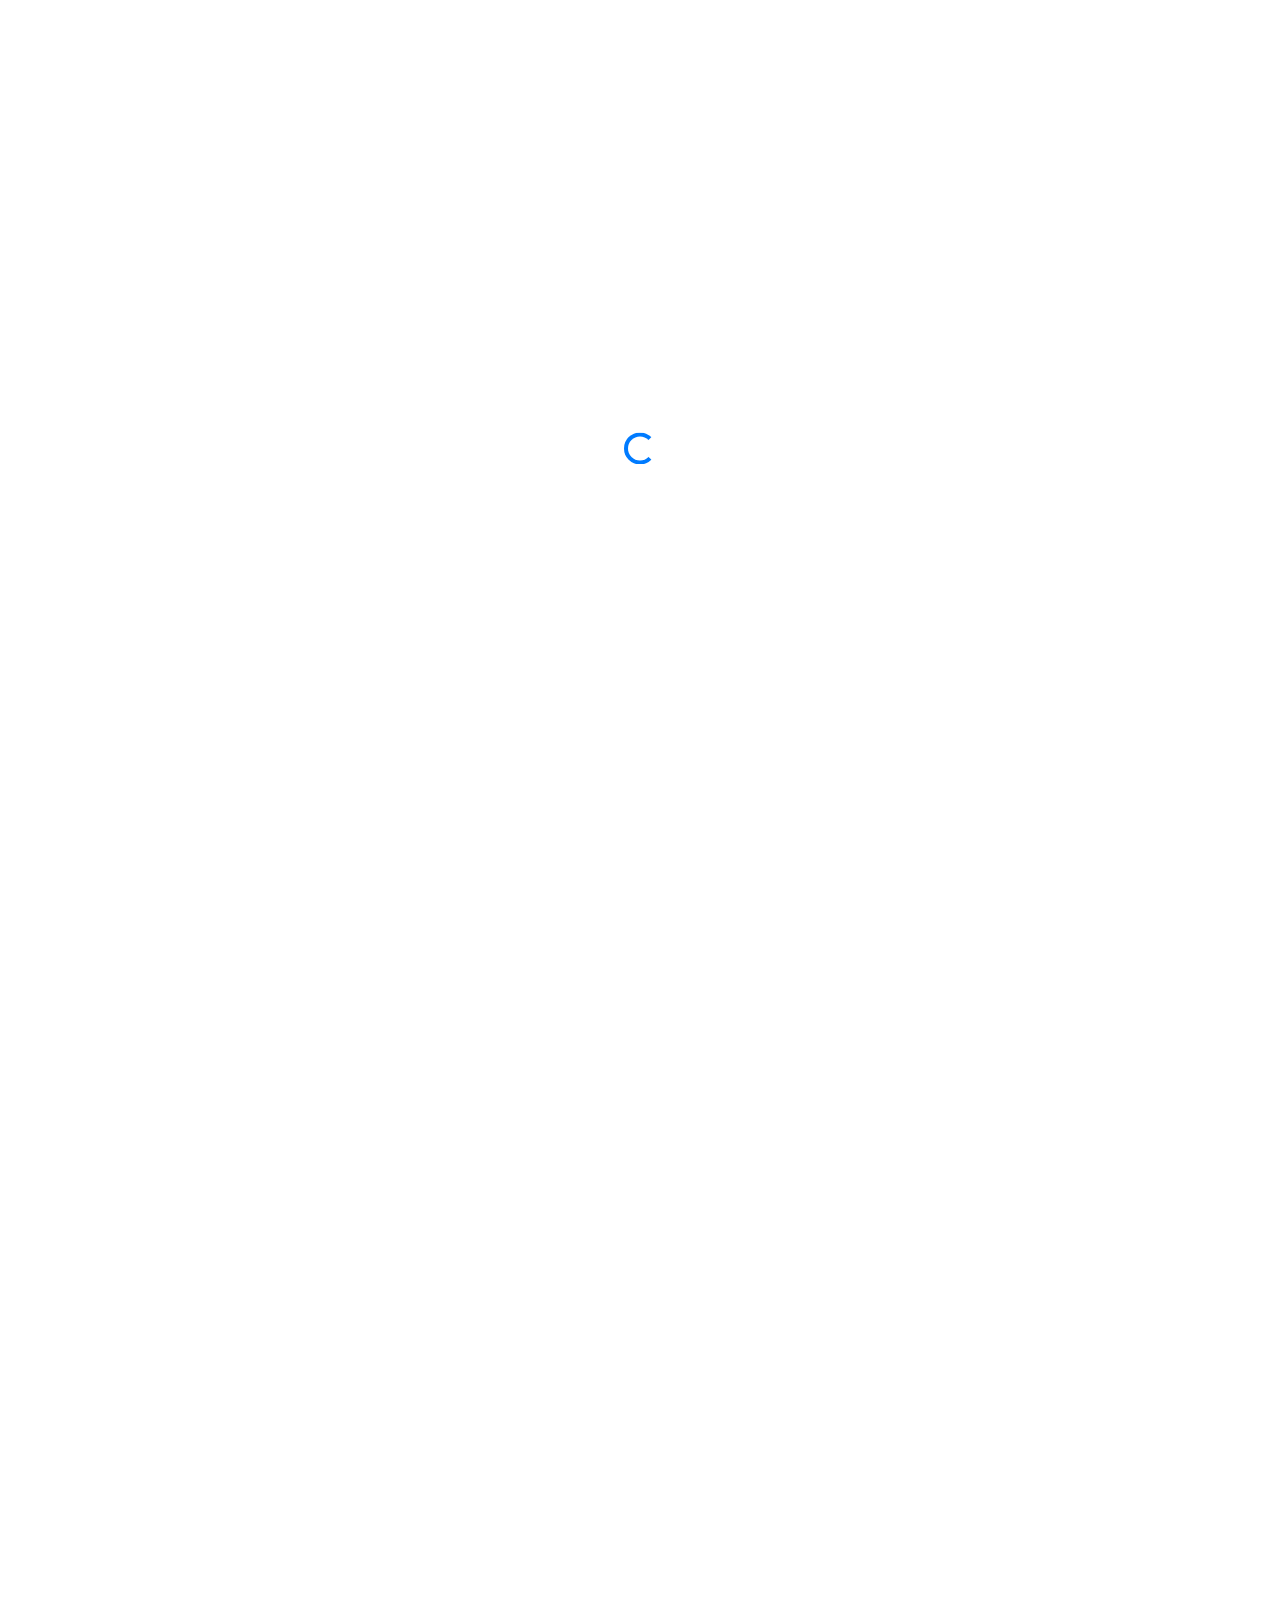
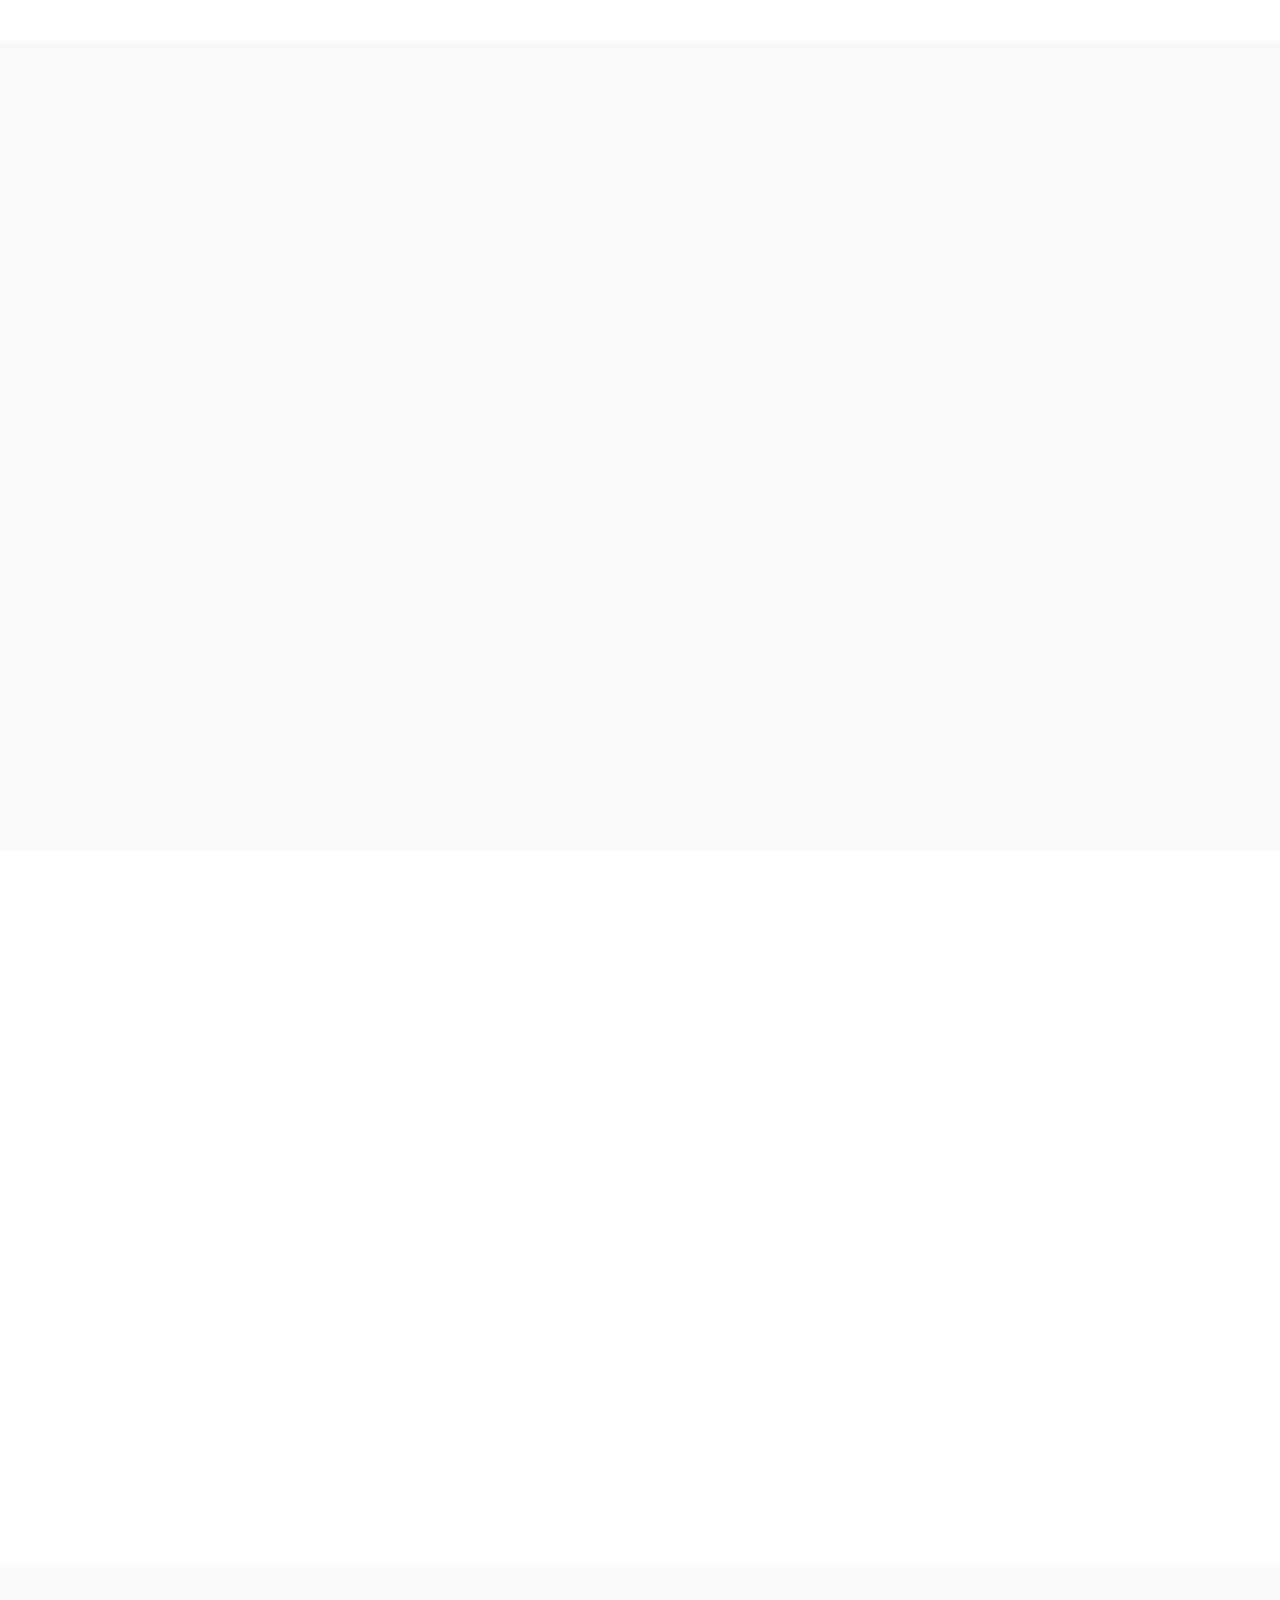
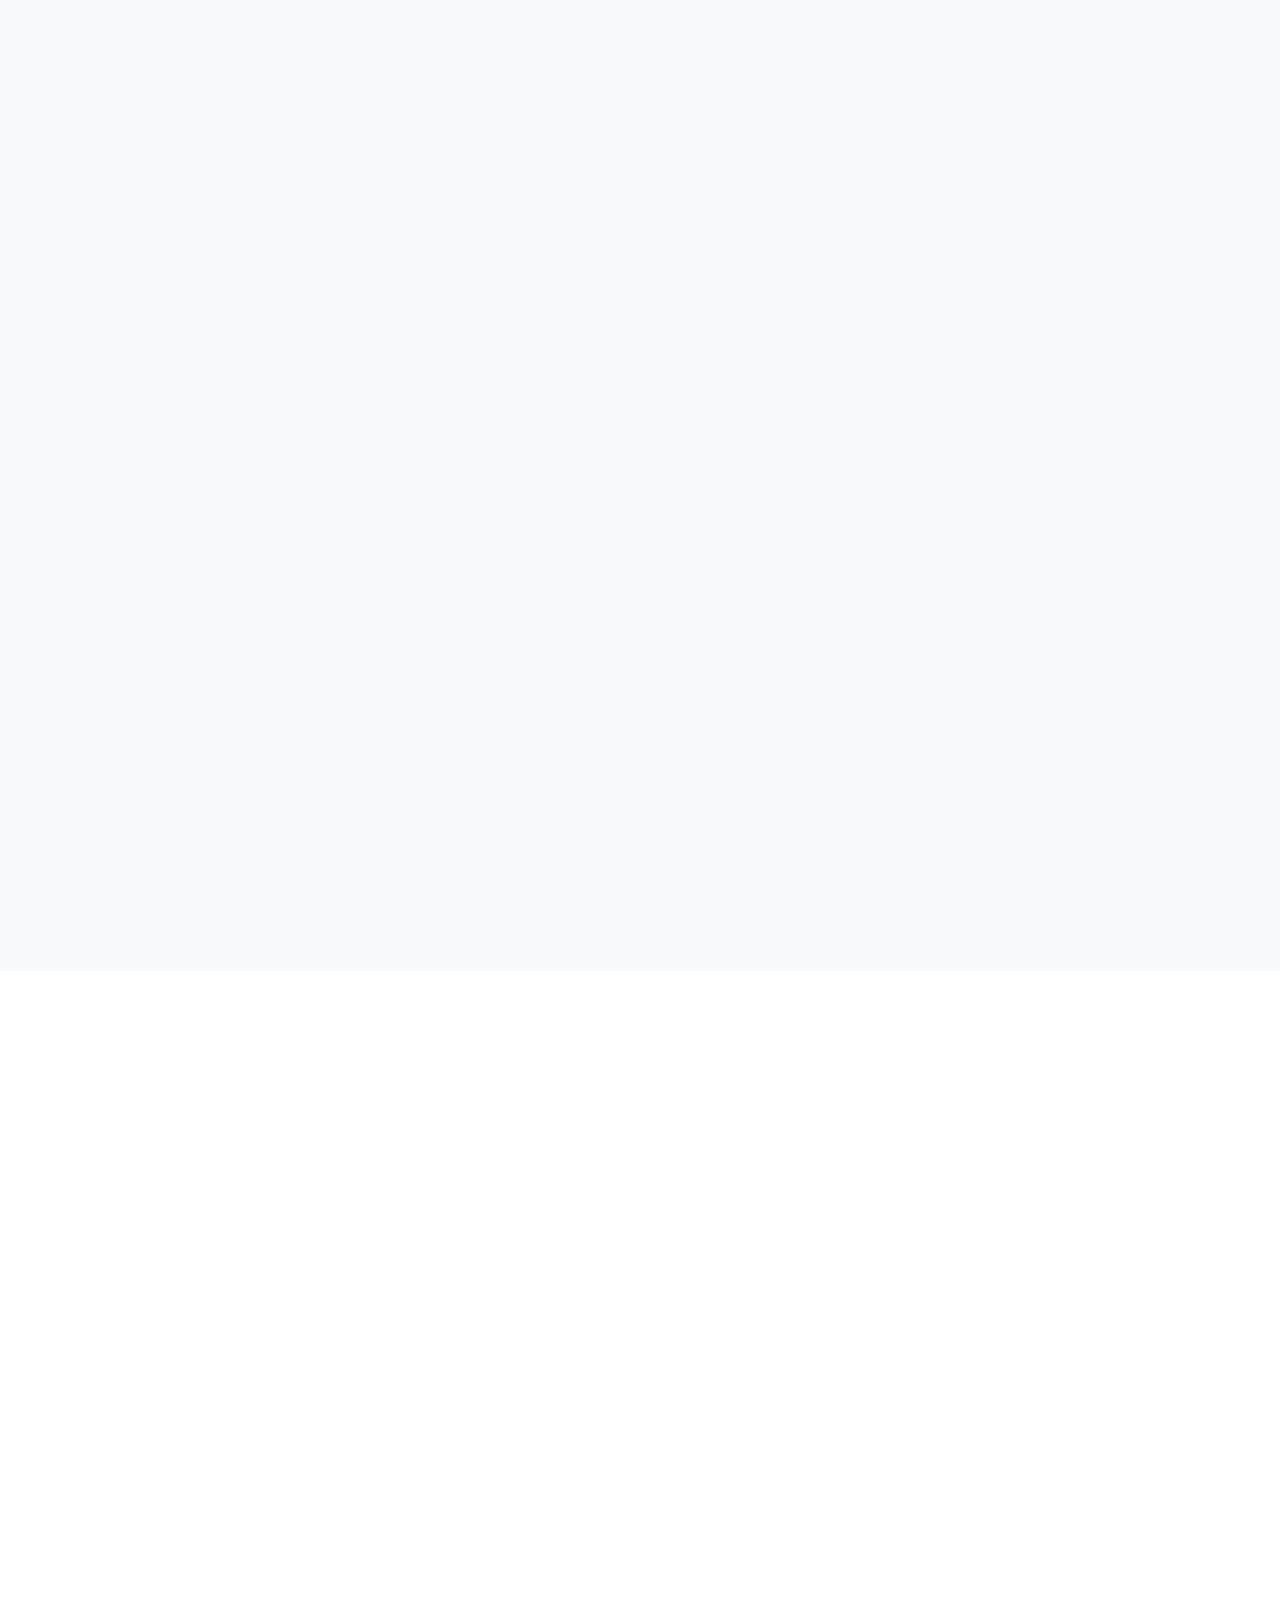
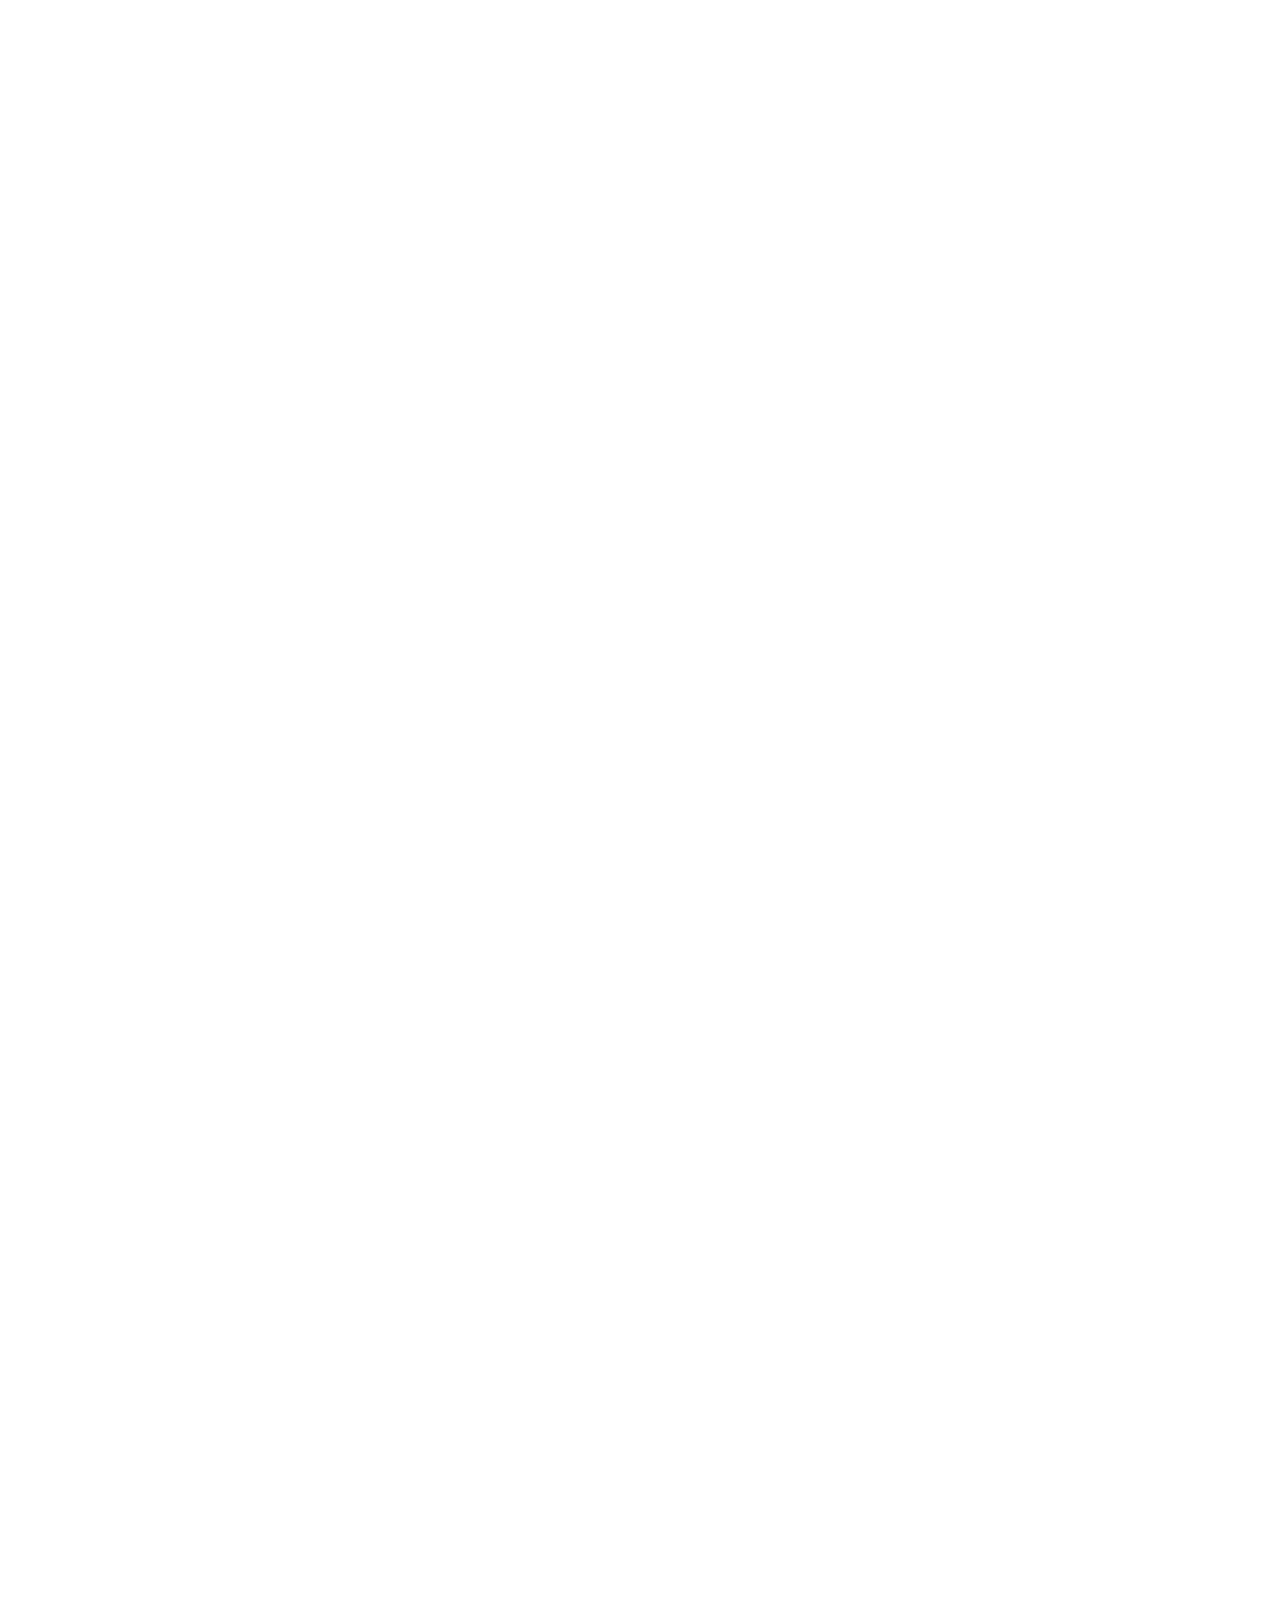
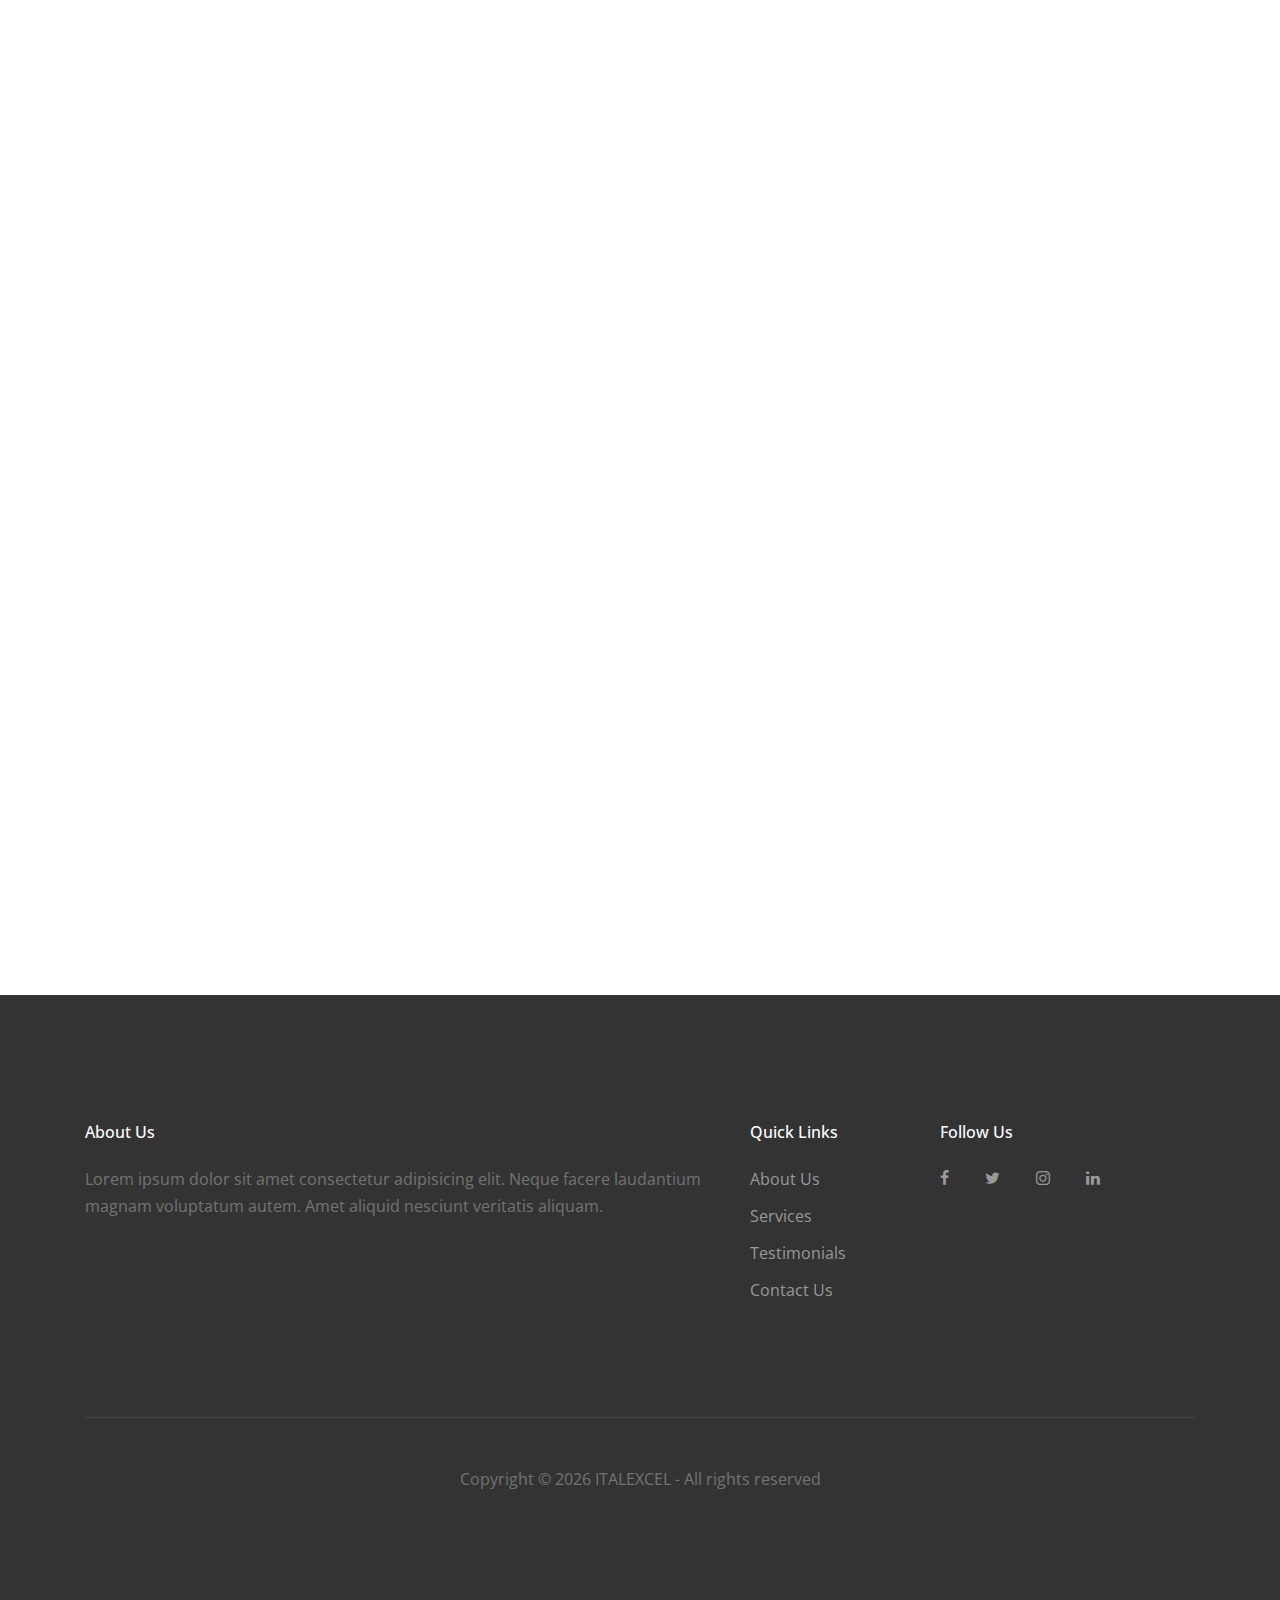
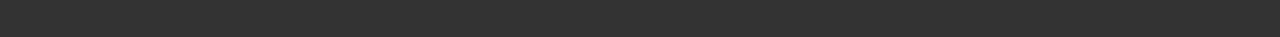
==== nitro/index.html @ a638bd2b "italexcel-demo" ====
<!doctype html>
<html lang="en">

<head>
  <title>Nitro &mdash; Website Template by Colorlib</title>
  <meta charset="utf-8">
  <meta name="viewport" content="width=device-width, initial-scale=1, shrink-to-fit=no">


  <link href="https://fonts.googleapis.com/css?family=Open+Sans:300,400,700" rel="stylesheet">
  <link rel="stylesheet" href="fonts/icomoon/style.css">

  <link rel="stylesheet" href="css/bootstrap.min.css">
  <link rel="stylesheet" href="css/jquery-ui.css">
  <link rel="stylesheet" href="css/owl.carousel.min.css">
  <link rel="stylesheet" href="css/owl.theme.default.min.css">
  <link rel="stylesheet" href="css/owl.theme.default.min.css">

  <link rel="stylesheet" href="css/jquery.fancybox.min.css">

  <link rel="stylesheet" href="css/bootstrap-datepicker.css">

  <link rel="stylesheet" href="fonts/flaticon/font/flaticon.css">

  <link rel="stylesheet" href="css/aos.css">

  <link rel="stylesheet" href="css/style.css">

</head>

<body data-spy="scroll" data-target=".site-navbar-target" data-offset="300">


  <div id="overlayer"></div>
  <div class="loader">
    <div class="spinner-border text-primary" role="status">
      <span class="sr-only">Loading...</span>
    </div>
  </div>


  <div class="site-wrap">

    <div class="site-mobile-menu site-navbar-target">
      <div class="site-mobile-menu-header">
        <div class="site-mobile-menu-close mt-3">
          <span class="icon-close2 js-menu-toggle"></span>
        </div>
      </div>
      <div class="site-mobile-menu-body"></div>
    </div>


    <header class="site-navbar py-4 js-sticky-header site-navbar-target" role="banner">

      <div class="container">
        <div class="row align-items-center">

          <div class="col-6 col-xl-2">
            <h1 class="mb-0 site-logo">
              <div class="col-6 col-xl-2">
                <img src="./images/italexcel/Senza titolo-1.png" alt="ITALEXCEL" style="width: 300px;" />

              </div>
            </h1>
          </div>

          <div class="col-12 col-md-10 d-none d-xl-block">
            <nav class="site-navigation position-relative text-right" role="navigation">

              <ul class="site-menu main-menu js-clone-nav mr-auto d-none d-lg-block">
                <li><a href="#home-section" class="nav-link">Home</a></li>
                <li class="has-children">
                  <a href="#about-section" class="nav-link">About Us</a>
                  <ul class="dropdown">
                    <li><a href="#team-section" class="nav-link">Team</a></li>
                    <li><a href="#faq-section" class="nav-link">FAQ</a></li>
                  </ul>
                </li>
                <li><a href="#services-section" class="nav-link">Services</a></li>
                <li><a href="#testimonials-section" class="nav-link">Testimonials</a></li>
                <li><a href="#contact-section" class="nav-link">Contact</a></li>
              </ul>
            </nav>
          </div>


          <div class="col-6 d-inline-block d-xl-none ml-md-0 py-3" style="position: relative; top: 3px;"><a href="#"
              class="site-menu-toggle js-menu-toggle float-right"><span class="icon-menu h3"></span></a></div>

        </div>
      </div>

    </header>



    <div class="site-blocks-cover overlay" style="background-image: url(images/hero_2.jpg);" data-aos="fade"
      id="home-section">

      <div class="container">
        <div class="row align-items-center justify-content-center">


          <div class="col-md-8 mt-lg-5 text-center">
            <h1 class="text-uppercase" data-aos="fade-up">Welcome</h1>
            <p class="mb-5 desc" data-aos="fade-up" data-aos-delay="100">Lorem ipsum dolor sit amet consectetur
              adipisicing elit. Optio soluta eius error.</p>
            <div data-aos="fade-up" data-aos-delay="100">
              <a href="#contact-section" class="btn smoothscroll btn-primary mr-2 mb-2">Get In Touch</a>
            </div>
          </div>

        </div>
      </div>

      <a href="#about-section" class="mouse smoothscroll">
        <span class="mouse-icon">
          <span class="mouse-wheel"></span>
        </span>
      </a>
    </div>

    <div class="site-section cta-big-image" id="about-section">
      <div class="container">
        <div class="row mb-5">
          <div class="col-12 text-center" data-aos="fade">
            <h2 class="section-title mb-3">About Us</h2>
          </div>
        </div>
        <div class="row">
          <div class="col-lg-6 mb-5" data-aos="fade-up" data-aos-delay="">
            <figure class="circle-bg">
              <img src="images/italexcel/IMG_4896.JPG" alt="Image" class="img-fluid">
            </figure>
          </div>
          <div class="col-lg-5 ml-auto" data-aos="fade-up" data-aos-delay="100">
            <div class="mb-4">
              <h3 class="h3 mb-4 text-black">For the next great business</h3>
              <p>Lorem ipsum dolor sit amet consectetur adipisicing elit. Quo tempora cumque eligendi in nostrum labore
                omnis quaerat.</p>

            </div>



            <div class="mb-4">
              <ul class="list-unstyled ul-check success">
                <li>Officia quaerat eaque neque</li>
                <li>Possimus aut consequuntur incidunt</li>
                <li>Lorem ipsum dolor sit amet</li>
                <li>Consectetur adipisicing elit</li>
              </ul>

            </div>



          </div>
        </div>
      </div>
    </div>

    <section class="site-section bg-light">
      <div class="container">

        <div class="row mb-5 justify-content-center">
          <div class="col-md-7 text-center">
            <h2 class="section-title mb-3" data-aos="fade-up" data-aos-delay="">Our Features</h2>
            <p class="lead" data-aos="fade-up" data-aos-delay="100">Lorem ipsum dolor sit amet consectetur adipisicing
              elit. Minus minima neque tempora reiciendis.</p>
          </div>
        </div>

        <div class="row">
          <div class="col-lg-6 mb-5" data-aos="fade-up" data-aos-delay="">

            <div class="owl-carousel slide-one-item-alt">
              <img src="images/italexcel/IMG_4896.JPG" alt="Image" class="img-fluid">
              <img src="images/italexcel/IMG_4926.JPG" alt="Image" class="img-fluid">
              <img src="images/italexcel/IMG_4899.JPG" alt="Image" class="img-fluid">
              <img src="images/italexcel/IMG_4902.JPG" alt="Image" class="img-fluid">
            </div>
            <div class="custom-direction">
              <a href="#" class="custom-prev"><span><span class="icon-keyboard_backspace"></span></span></a><a href="#"
                class="custom-next"><span><span class="icon-keyboard_backspace"></span></span></a>
            </div>

          </div>
          <div class="col-lg-5 ml-auto" data-aos="fade-up" data-aos-delay="100">

            <div class="owl-carousel slide-one-item-alt-text">
              <div>
                <h2 class="section-title mb-3">Minimal and Modern Design</h2>
                <p class="lead">Lorem ipsum dolor sit amet consectetur adipisicing elit.</p>
                <p>Est qui eos quasi ratione nostrum excepturi id recusandae fugit omnis ullam pariatur itaque nisi
                  voluptas impedit Quo suscipit omnis iste velit maxime.</p>

                <p><a href="#" class="btn btn-primary mr-2 mb-2">Learn More</a></p>
              </div>
              <div>
                <h2 class="section-title mb-3">Do things with love</h2>
                <p class="lead">Lorem ipsum dolor sit amet consectetur adipisicing elit.</p>
                <p>Est qui eos quasi ratione nostrum excepturi id recusandae fugit omnis ullam pariatur itaque nisi
                  voluptas impedit Quo suscipit omnis iste velit maxime.</p>

                <p><a href="#" class="btn btn-primary mr-2 mb-2">Learn More</a></p>
              </div>
              <div>
                <h2 class="section-title mb-3">Take your business online</h2>
                <p class="lead">Lorem ipsum dolor sit amet consectetur adipisicing elit.</p>
                <p>Est qui eos quasi ratione nostrum excepturi id recusandae fugit omnis ullam pariatur itaque nisi
                  voluptas impedit Quo suscipit omnis iste velit maxime.</p>

                <p><a href="#" class="btn btn-primary mr-2 mb-2">Learn More</a></p>
              </div>
              <div>
                <h2 class="section-title mb-3">4 Our Dedicated Professionals</h2>
                <p class="lead">Lorem ipsum dolor sit amet consectetur adipisicing elit.</p>
                <p>Est qui eos quasi ratione nostrum excepturi id recusandae fugit omnis ullam pariatur itaque nisi
                  voluptas impedit Quo suscipit omnis iste velit maxime.</p>

                <p><a href="#" class="btn btn-primary mr-2 mb-2">Learn More</a></p>
              </div>
            </div>

          </div>
        </div>
      </div>
    </section>

    <section class="site-section" id="team-section">
      <div class="container">
        <div class="row mb-5 justify-content-center">
          <div class="col-md-8 text-center">
            <h2 class="section-title mb-3" data-aos="fade-up" data-aos-delay="">Our Team</h2>
            <p class="lead" data-aos="fade-up" data-aos-delay="100">Lorem ipsum dolor sit amet consectetur adipisicing
              elit. Minus minima neque tempora reiciendis.</p>
          </div>
        </div>
        <div class="row">
          <div class="col-md-6 col-lg-3 mb-4" data-aos="fade-up" data-aos-delay="">
            <div class="team-member">
              <figure>
                <ul class="social">
                  <li><a href="#"><span class="icon-facebook"></span></a></li>
                  <li><a href="#"><span class="icon-twitter"></span></a></li>
                  <li><a href="#"><span class="icon-linkedin"></span></a></li>
                  <li><a href="#"><span class="icon-instagram"></span></a></li>
                </ul>
                <img src="images/person_5.jpg" alt="Image" class="img-fluid">
              </figure>
              <div class="p-3">
                <h3>Kaiara Spencer</h3>
                <span class="position">Product Manager</span>
              </div>
            </div>
          </div>

          <div class="col-md-6 col-lg-3 mb-4" data-aos="fade-up" data-aos-delay="100">
            <div class="team-member">
              <figure>
                <ul class="social">
                  <li><a href="#"><span class="icon-facebook"></span></a></li>
                  <li><a href="#"><span class="icon-twitter"></span></a></li>
                  <li><a href="#"><span class="icon-linkedin"></span></a></li>
                  <li><a href="#"><span class="icon-instagram"></span></a></li>
                </ul>
                <img src="images/person_6.jpg" alt="Image" class="img-fluid">
              </figure>
              <div class="p-3">
                <h3>Dave Simpson</h3>
                <span class="position">Product Manager</span>
              </div>
            </div>
          </div>

          <div class="col-md-6 col-lg-3 mb-4" data-aos="fade-up" data-aos-delay="200">
            <div class="team-member">
              <figure>
                <ul class="social">
                  <li><a href="#"><span class="icon-facebook"></span></a></li>
                  <li><a href="#"><span class="icon-twitter"></span></a></li>
                  <li><a href="#"><span class="icon-linkedin"></span></a></li>
                  <li><a href="#"><span class="icon-instagram"></span></a></li>
                </ul>
                <img src="images/person_7.jpg" alt="Image" class="img-fluid">
              </figure>
              <div class="p-3">
                <h3>Ben Thompson</h3>
                <span class="position">Product Manager</span>
              </div>
            </div>
          </div>

          <div class="col-md-6 col-lg-3 mb-4" data-aos="fade-up" data-aos-delay="300">
            <div class="team-member">
              <figure>
                <ul class="social">
                  <li><a href="#"><span class="icon-facebook"></span></a></li>
                  <li><a href="#"><span class="icon-twitter"></span></a></li>
                  <li><a href="#"><span class="icon-linkedin"></span></a></li>
                  <li><a href="#"><span class="icon-instagram"></span></a></li>
                </ul>
                <img src="images/person_8.jpg" alt="Image" class="img-fluid">
              </figure>
              <div class="p-3">
                <h3>Kyla Stewart</h3>
                <span class="position">Product Manager</span>
              </div>
            </div>
          </div>
        </div>
      </div>
    </section>

    <section class="site-section bg-light" id="faq-section">
      <div class="container">
        <div class="row mb-5 justify-content-center">
          <div class="col-md-8 text-center">
            <h2 class="section-title mb-3" data-aos="fade-up" data-aos-delay="">Frequently Ask Questions</h2>
            <p class="lead" data-aos="fade-up" data-aos-delay="100">Lorem ipsum dolor sit amet consectetur adipisicing
              elit. Minus minima neque tempora reiciendis.</p>
          </div>
        </div>
        <div class="row">
          <div class="col-lg-6">

            <div class="mb-5" data-aos="fade-up" data-aos-delay="100">
              <h3 class="text-black h4 mb-4">Can I accept both Paypal and Stripe?</h3>
              <p>Lorem ipsum dolor sit amet consectetur adipisicing elit. Aliquam assumenda eum blanditiis perferendis.
              </p>
            </div>

            <div class="mb-5" data-aos="fade-up" data-aos-delay="100">
              <h3 class="text-black h4 mb-4">What available is refund period?</h3>
              <p>Lorem ipsum dolor sit amet consectetur adipisicing elit. Aliquam assumenda eum blanditiis perferendis.
              </p>
            </div>

            <div class="mb-5" data-aos="fade-up" data-aos-delay="100">
              <h3 class="text-black h4 mb-4">Can I accept both Paypal and Stripe?</h3>
              <p>Lorem ipsum dolor sit amet consectetur adipisicing elit. Aliquam assumenda eum blanditiis perferendis.
              </p>
            </div>

            <div class="mb-5" data-aos="fade-up" data-aos-delay="100">
              <h3 class="text-black h4 mb-4">What available is refund period?</h3>
              <p>Lorem ipsum dolor sit amet consectetur adipisicing elit. Aliquam assumenda eum blanditiis perferendis.
              </p>
            </div>
          </div>
          <div class="col-lg-6">

            <div class="mb-5" data-aos="fade-up" data-aos-delay="100">
              <h3 class="text-black h4 mb-4">Where are you from?</h3>
              <p>Voluptatum nobis obcaecati perferendis dolor totam unde dolores quod maxime corporis officia et.
                Distinctio assumenda minima maiores.</p>
            </div>

            <div class="mb-5" data-aos="fade-up" data-aos-delay="100">
              <h3 class="text-black h4 mb-4">What is your opening time?</h3>
              <p>Lorem ipsum dolor sit amet consectetur adipisicing elit. Aliquam assumenda eum blanditiis perferendis.
              </p>
            </div>

            <div class="mb-5" data-aos="fade-up" data-aos-delay="100">
              <h3 class="text-black h4 mb-4">Can I accept both Paypal and Stripe?</h3>
              <p>Lorem ipsum dolor sit amet consectetur adipisicing elit. Aliquam assumenda eum blanditiis perferendis.
              </p>
            </div>

            <div class="mb-5" data-aos="fade-up" data-aos-delay="100">
              <h3 class="text-black h4 mb-4">What available is refund period?</h3>
              <p>Lorem ipsum dolor sit amet consectetur adipisicing elit. Aliquam assumenda eum blanditiis perferendis.
              </p>
            </div>
          </div>
        </div>
      </div>
    </section>

    <section class="site-section" id="services-section">
      <div class="container">
        <div class="row mb-5">
          <div class="col-12 text-center" data-aos="fade">
            <h2 class="section-title mb-3">Our Services</h2>
          </div>
        </div>
        <div class="row align-items-stretch">
          <div class="col-md-6 col-lg-4 mb-4 mb-lg-4" data-aos="fade-up">
            <div class="unit-4">
              <div class="unit-4-icon mr-4"><span class="text-primary flaticon-startup"></span></div>
              <div>
                <h3>Business Consulting</h3>
                <p>Lorem ipsum dolor sit amet consectetur adipisicing elit. Perferendis quis molestiae vitae eligendi
                  at.</p>
                <p><a href="#">Learn More</a></p>
              </div>
            </div>
          </div>
          <div class="col-md-6 col-lg-4 mb-4 mb-lg-4" data-aos="fade-up" data-aos-delay="100">
            <div class="unit-4">
              <div class="unit-4-icon mr-4"><span class="text-primary flaticon-graphic-design"></span></div>
              <div>
                <h3>Market Analysis</h3>
                <p>Lorem ipsum dolor sit amet consectetur adipisicing elit. Perferendis quis molestiae vitae eligendi
                  at.</p>
                <p><a href="#">Learn More</a></p>
              </div>
            </div>
          </div>
          <div class="col-md-6 col-lg-4 mb-4 mb-lg-4" data-aos="fade-up" data-aos-delay="200">
            <div class="unit-4">
              <div class="unit-4-icon mr-4"><span class="text-primary flaticon-settings"></span></div>
              <div>
                <h3>User Monitoring</h3>
                <p>Lorem ipsum dolor sit amet consectetur adipisicing elit. Perferendis quis molestiae vitae eligendi
                  at.</p>
                <p><a href="#">Learn More</a></p>
              </div>
            </div>
          </div>


          <div class="col-md-6 col-lg-4 mb-4 mb-lg-4" data-aos="fade-up" data-aos-delay="">
            <div class="unit-4">
              <div class="unit-4-icon mr-4"><span class="text-primary flaticon-idea"></span></div>
              <div>
                <h3>Insurance Consulting</h3>
                <p>Lorem ipsum dolor sit amet consectetur adipisicing elit. Perferendis quis molestiae vitae eligendi
                  at.</p>
                <p><a href="#">Learn More</a></p>
              </div>
            </div>
          </div>
          <div class="col-md-6 col-lg-4 mb-4 mb-lg-4" data-aos="fade-up" data-aos-delay="100">
            <div class="unit-4">
              <div class="unit-4-icon mr-4"><span class="text-primary flaticon-smartphone"></span></div>
              <div>
                <h3>Financial Investment</h3>
                <p>Lorem ipsum dolor sit amet consectetur adipisicing elit. Perferendis quis molestiae vitae eligendi
                  at.</p>
                <p><a href="#">Learn More</a></p>
              </div>
            </div>
          </div>
          <div class="col-md-6 col-lg-4 mb-4 mb-lg-4" data-aos="fade-up" data-aos-delay="200">
            <div class="unit-4">
              <div class="unit-4-icon mr-4"><span class="text-primary flaticon-head"></span></div>
              <div>
                <h3>Financial Management</h3>
                <p>Lorem ipsum dolor sit amet consectetur adipisicing elit. Perferendis quis molestiae vitae eligendi
                  at.</p>
                <p><a href="#">Learn More</a></p>
              </div>
            </div>
          </div>

        </div>
      </div>
    </section>

    <section class="site-section testimonial-wrap bg-light" id="testimonials-section" data-aos="fade">
      <div class="container">
        <div class="row mb-5">
          <div class="col-12 text-center">
            <h2 class="section-title mb-3">Testimonials</h2>
          </div>
        </div>
      </div>
      <div class="slide-one-item home-slider owl-carousel">
        <div>
          <div class="testimonial">

            <blockquote class="mb-5">
              <p>&ldquo;Lorem ipsum dolor sit amet consectetur adipisicing elit. Consectetur unde reprehenderit aperiam
                quaerat fugiat repudiandae explicabo animi minima fuga beatae illum eligendi incidunt consequatur. Amet
                dolores excepturi earum unde iusto.&rdquo;</p>
            </blockquote>

            <figure class="mb-4 d-flex align-items-center justify-content-center">
              <div><img src="images/person_3.jpg" alt="Image" class="w-50 img-fluid mb-3"></div>
              <p>John Smith</p>
            </figure>
          </div>
        </div>
        <div>
          <div class="testimonial">

            <blockquote class="mb-5">
              <p>&ldquo;Lorem ipsum dolor sit amet consectetur adipisicing elit. Consectetur unde reprehenderit aperiam
                quaerat fugiat repudiandae explicabo animi minima fuga beatae illum eligendi incidunt consequatur. Amet
                dolores excepturi earum unde iusto.&rdquo;</p>
            </blockquote>
            <figure class="mb-4 d-flex align-items-center justify-content-center">
              <div><img src="images/person_2.jpg" alt="Image" class="w-50 img-fluid mb-3"></div>
              <p>Christine Aguilar</p>
            </figure>

          </div>
        </div>

        <div>
          <div class="testimonial">

            <blockquote class="mb-5">
              <p>&ldquo;Lorem ipsum dolor sit amet consectetur adipisicing elit. Consectetur unde reprehenderit aperiam
                quaerat fugiat repudiandae explicabo animi minima fuga beatae illum eligendi incidunt consequatur. Amet
                dolores excepturi earum unde iusto.&rdquo;</p>
            </blockquote>
            <figure class="mb-4 d-flex align-items-center justify-content-center">
              <div><img src="images/person_4.jpg" alt="Image" class="w-50 img-fluid mb-3"></div>
              <p>Robert Spears</p>
            </figure>


          </div>
        </div>

        <div>
          <div class="testimonial">

            <blockquote class="mb-5">
              <p>&ldquo;Lorem ipsum dolor sit amet consectetur adipisicing elit. Consectetur unde reprehenderit aperiam
                quaerat fugiat repudiandae explicabo animi minima fuga beatae illum eligendi incidunt consequatur. Amet
                dolores excepturi earum unde iusto.&rdquo;</p>
            </blockquote>
            <figure class="mb-4 d-flex align-items-center justify-content-center">
              <div><img src="images/person_4.jpg" alt="Image" class="w-50 img-fluid mb-3"></div>
              <p>Bruce Rogers</p>
            </figure>

          </div>
        </div>

      </div>
    </section>

    <section class="site-section id=" about-section">
      <div class="container">
        <div class="row mb-5">

          <div class="col-lg-5 ml-auto mb-5 order-1 order-lg-2" data-aos="fade" data-aos="fade-up" data-aos-delay="">
            <img src="images/about_1.jpg" alt="Image" class="img-fluid rounded">
          </div>
          <div class="col-lg-6 order-2 order-lg-1" data-aos="fade">

            <div class="row">



              <div class="col-md-12 mb-md-5 mb-0 col-lg-6" data-aos="fade-up" data-aos-delay="">
                <div class="unit-4">
                  <div class="unit-4-icon mr-4 mb-3"><span class="text-primary flaticon-head"></span></div>
                  <div>
                    <h3>Web &amp; Mobile Specialties</h3>
                    <p>Lorem ipsum dolor sit amet consectetur adipisicing elit. Perferendis quis consect.</p>
                    <p class="mb-0"><a href="#">Learn More</a></p>
                  </div>
                </div>
              </div>
              <div class="col-md-12 mb-md-5 mb-0 col-lg-6" data-aos="fade-up" data-aos-delay="100">
                <div class="unit-4">
                  <div class="unit-4-icon mr-4 mb-3"><span class="text-primary flaticon-smartphone"></span></div>
                  <div>
                    <h3>Intuitive Thinkers</h3>
                    <p>Lorem ipsum dolor sit amet consectetur adipisicing elit. Perferendis quis.</p>
                    <p class="mb-0"><a href="#">Learn More</a></p>
                  </div>
                </div>
              </div>
            </div>
          </div>

        </div>
      </div>
    </section>

    <section class="site-section bg-light" id="contact-section" data-aos="fade">
      <div class="container">
        <div class="row mb-5">
          <div class="col-12 text-center">
            <h2 class="section-title mb-3">Contact Us</h2>
          </div>
        </div>
        <div class="row mb-5">
          <div class="col-md-4 text-center">
            <p class="mb-4">
              <span class="icon-room d-block h4 text-primary"></span>
              <span>203 Fake St. Mountain View, San Francisco, California, USA</span>
            </p>
          </div>
          <div class="col-md-4 text-center">
            <p class="mb-4">
              <span class="icon-phone d-block h4 text-primary"></span>
              <a href="#">+1 232 3235 324</a>
            </p>
          </div>
          <div class="col-md-4 text-center">
            <p class="mb-0">
              <span class="icon-mail_outline d-block h4 text-primary"></span>
              <a href="#">youremail@domain.com</a>
            </p>
          </div>
        </div>
        <div class="row">
          <div class="col-md-12 mb-5">



            <form action="#" class="p-5 bg-white">

              <h2 class="h4 text-black mb-5">Contact Form</h2>

              <div class="row form-group">
                <div class="col-md-6 mb-3 mb-md-0">
                  <label class="text-black" for="fname">First Name</label>
                  <input type="text" id="fname" class="form-control">
                </div>
                <div class="col-md-6">
                  <label class="text-black" for="lname">Last Name</label>
                  <input type="text" id="lname" class="form-control">
                </div>
              </div>

              <div class="row form-group">

                <div class="col-md-12">
                  <label class="text-black" for="email">Email</label>
                  <input type="email" id="email" class="form-control">
                </div>
              </div>

              <div class="row form-group">

                <div class="col-md-12">
                  <label class="text-black" for="subject">Subject</label>
                  <input type="subject" id="subject" class="form-control">
                </div>
              </div>

              <div class="row form-group">
                <div class="col-md-12">
                  <label class="text-black" for="message">Message</label>
                  <textarea name="message" id="message" cols="30" rows="7" class="form-control"
                    placeholder="Write your notes or questions here..."></textarea>
                </div>
              </div>

              <div class="row form-group">
                <div class="col-md-12">
                  <input type="submit" value="Send Message" class="btn btn-primary btn-md text-white">
                </div>
              </div>


            </form>
          </div>

        </div>
      </div>
    </section>

    <footer class="site-footer">
      <div class="container">
        <div class="row">
          <div class="col-md-12">
            <div class="row">
              <div class="col-md-7">
                <h2 class="footer-heading mb-4">About Us</h2>
                <p>Lorem ipsum dolor sit amet consectetur adipisicing elit. Neque facere laudantium magnam voluptatum
                  autem. Amet aliquid nesciunt veritatis aliquam.</p>
              </div>
              <div class="col-md-2 ml-auto">
                <h2 class="footer-heading mb-4">Quick Links</h2>
                <ul class="list-unstyled">
                  <li><a href="#about-section" class="smoothscroll">About Us</a></li>
                  <li><a href="#services-section" class="smoothscroll">Services</a></li>
                  <li><a href="#testimonials-section" class="smoothscroll">Testimonials</a></li>
                  <li><a href="#contact-section" class="smoothscroll">Contact Us</a></li>
                </ul>
              </div>
              <div class="col-md-3">
                <h2 class="footer-heading mb-4">Follow Us</h2>
                <a href="#" class="pl-0 pr-3"><span class="icon-facebook"></span></a>
                <a href="#" class="pl-3 pr-3"><span class="icon-twitter"></span></a>
                <a href="#" class="pl-3 pr-3"><span class="icon-instagram"></span></a>
                <a href="#" class="pl-3 pr-3"><span class="icon-linkedin"></span></a>
              </div>
            </div>
          </div>
          <div class="col-md-3"></div>

        </div>
        <div class="row pt-5 mt-5 text-center">
          <div class="col-md-12">
            <div class="border-top pt-5">
              <p>
                <!-- Link back to Colorlib can't be removed. Template is licensed under CC BY 3.0. -->
                Copyright &copy;
                <script>document.write(new Date().getFullYear());</script> ITALEXCEL - All rights reserved
              </p>

            </div>
          </div>

        </div>
      </div>
    </footer>

  </div> <!-- .site-wrap -->

  <script src="js/jquery-3.3.1.min.js"></script>
  <script src="js/jquery-ui.js"></script>
  <script src="js/popper.min.js"></script>
  <script src="js/bootstrap.min.js"></script>
  <script src="js/owl.carousel.min.js"></script>
  <script src="js/jquery.countdown.min.js"></script>
  <script src="js/jquery.easing.1.3.js"></script>
  <script src="js/aos.js"></script>
  <script src="js/jquery.fancybox.min.js"></script>
  <script src="js/jquery.sticky.js"></script>
  <script src="js/isotope.pkgd.min.js"></script>


  <script src="js/main.js"></script>

</body>

</html>
---- nitro/fonts/icomoon/style.css ----
@font-face {
  font-family: 'icomoon';
  src:  url('fonts/icomoon.eot?10si43');
  src:  url('fonts/icomoon.eot?10si43#iefix') format('embedded-opentype'),
    url('fonts/icomoon.ttf?10si43') format('truetype'),
    url('fonts/icomoon.woff?10si43') format('woff'),
    url('fonts/icomoon.svg?10si43#icomoon') format('svg');
  font-weight: normal;
  font-style: normal;
}

[class^="icon-"], [class*=" icon-"] {
  /* use !important to prevent issues with browser extensions that change fonts */
  font-family: 'icomoon' !important;
  speak: none;
  font-style: normal;
  font-weight: normal;
  font-variant: normal;
  text-transform: none;
  line-height: 1;

  /* Better Font Rendering =========== */
  -webkit-font-smoothing: antialiased;
  -moz-osx-font-smoothing: grayscale;
}

.icon-asterisk:before {
  content: "\f069";
}
.icon-plus:before {
  content: "\f067";
}
.icon-question:before {
  content: "\f128";
}
.icon-minus:before {
  content: "\f068";
}
.icon-glass:before {
  content: "\f000";
}
.icon-music:before {
  content: "\f001";
}
.icon-search:before {
  content: "\f002";
}
.icon-envelope-o:before {
  content: "\f003";
}
.icon-heart:before {
  content: "\f004";
}
.icon-star:before {
  content: "\f005";
}
.icon-star-o:before {
  content: "\f006";
}
.icon-user:before {
  content: "\f007";
}
.icon-film:before {
  content: "\f008";
}
.icon-th-large:before {
  content: "\f009";
}
.icon-th:before {
  content: "\f00a";
}
.icon-th-list:before {
  content: "\f00b";
}
.icon-check:before {
  content: "\f00c";
}
.icon-close:before {
  content: "\f00d";
}
.icon-remove:before {
  content: "\f00d";
}
.icon-times:before {
  content: "\f00d";
}
.icon-search-plus:before {
  content: "\f00e";
}
.icon-search-minus:before {
  content: "\f010";
}
.icon-power-off:before {
  content: "\f011";
}
.icon-signal:before {
  content: "\f012";
}
.icon-cog:before {
  content: "\f013";
}
.icon-gear:before {
  content: "\f013";
}
.icon-trash-o:before {
  content: "\f014";
}
.icon-home:before {
  content: "\f015";
}
.icon-file-o:before {
  content: "\f016";
}
.icon-clock-o:before {
  content: "\f017";
}
.icon-road:before {
  content: "\f018";
}
.icon-download:before {
  content: "\f019";
}
.icon-arrow-circle-o-down:before {
  content: "\f01a";
}
.icon-arrow-circle-o-up:before {
  content: "\f01b";
}
.icon-inbox:before {
  content: "\f01c";
}
.icon-play-circle-o:before {
  content: "\f01d";
}
.icon-repeat:before {
  content: "\f01e";
}
.icon-rotate-right:before {
  content: "\f01e";
}
.icon-refresh:before {
  content: "\f021";
}
.icon-list-alt:before {
  content: "\f022";
}
.icon-lock:before {
  content: "\f023";
}
.icon-flag:before {
  content: "\f024";
}
.icon-headphones:before {
  content: "\f025";
}
.icon-volume-off:before {
  content: "\f026";
}
.icon-volume-down:before {
  content: "\f027";
}
.icon-volume-up:before {
  content: "\f028";
}
.icon-qrcode:before {
  content: "\f029";
}
.icon-barcode:before {
  content: "\f02a";
}
.icon-tag:before {
  content: "\f02b";
}
.icon-tags:before {
  content: "\f02c";
}
.icon-book:before {
  content: "\f02d";
}
.icon-bookmark:before {
  content: "\f02e";
}
.icon-print:before {
  content: "\f02f";
}
.icon-camera:before {
  content: "\f030";
}
.icon-font:before {
  content: "\f031";
}
.icon-bold:before {
  content: "\f032";
}
.icon-italic:before {
  content: "\f033";
}
.icon-text-height:before {
  content: "\f034";
}
.icon-text-width:before {
  content: "\f035";
}
.icon-align-left:before {
  content: "\f036";
}
.icon-align-center:before {
  content: "\f037";
}
.icon-align-right:before {
  content: "\f038";
}
.icon-align-justify:before {
  content: "\f039";
}
.icon-list:before {
  content: "\f03a";
}
.icon-dedent:before {
  content: "\f03b";
}
.icon-outdent:before {
  content: "\f03b";
}
.icon-indent:before {
  content: "\f03c";
}
.icon-video-camera:before {
  content: "\f03d";
}
.icon-image:before {
  content: "\f03e";
}
.icon-photo:before {
  content: "\f03e";
}
.icon-picture-o:before {
  content: "\f03e";
}
.icon-pencil:before {
  content: "\f040";
}
.icon-map-marker:before {
  content: "\f041";
}
.icon-adjust:before {
  content: "\f042";
}
.icon-tint:before {
  content: "\f043";
}
.icon-edit:before {
  content: "\f044";
}
.icon-pencil-square-o:before {
  content: "\f044";
}
.icon-share-square-o:before {
  content: "\f045";
}
.icon-check-square-o:before {
  content: "\f046";
}
.icon-arrows:before {
  content: "\f047";
}
.icon-step-backward:before {
  content: "\f048";
}
.icon-fast-backward:before {
  content: "\f049";
}
.icon-backward:before {
  content: "\f04a";
}
.icon-play:before {
  content: "\f04b";
}
.icon-pause:before {
  content: "\f04c";
}
.icon-stop:before {
  content: "\f04d";
}
.icon-forward:before {
  content: "\f04e";
}
.icon-fast-forward:before {
  content: "\f050";
}
.icon-step-forward:before {
  content: "\f051";
}
.icon-eject:before {
  content: "\f052";
}
.icon-chevron-left:before {
  content: "\f053";
}
.icon-chevron-right:before {
  content: "\f054";
}
.icon-plus-circle:before {
  content: "\f055";
}
.icon-minus-circle:before {
  content: "\f056";
}
.icon-times-circle:before {
  content: "\f057";
}
.icon-check-circle:before {
  content: "\f058";
}
.icon-question-circle:before {
  content: "\f059";
}
.icon-info-circle:before {
  content: "\f05a";
}
.icon-crosshairs:before {
  content: "\f05b";
}
.icon-times-circle-o:before {
  content: "\f05c";
}
.icon-check-circle-o:before {
  content: "\f05d";
}
.icon-ban:before {
  content: "\f05e";
}
.icon-arrow-left:before {
  content: "\f060";
}
.icon-arrow-right:before {
  content: "\f061";
}
.icon-arrow-up:before {
  content: "\f062";
}
.icon-arrow-down:before {
  content: "\f063";
}
.icon-mail-forward:before {
  content: "\f064";
}
.icon-share:before {
  content: "\f064";
}
.icon-expand:before {
  content: "\f065";
}
.icon-compress:before {
  content: "\f066";
}
.icon-exclamation-circle:before {
  content: "\f06a";
}
.icon-gift:before {
  content: "\f06b";
}
.icon-leaf:before {
  content: "\f06c";
}
.icon-fire:before {
  content: "\f06d";
}
.icon-eye:before {
  content: "\f06e";
}
.icon-eye-slash:before {
  content: "\f070";
}
.icon-exclamation-triangle:before {
  content: "\f071";
}
.icon-warning:before {
  content: "\f071";
}
.icon-plane:before {
  content: "\f072";
}
.icon-calendar:before {
  content: "\f073";
}
.icon-random:before {
  content: "\f074";
}
.icon-comment:before {
  content: "\f075";
}
.icon-magnet:before {
  content: "\f076";
}
.icon-chevron-up:before {
  content: "\f077";
}
.icon-chevron-down:before {
  content: "\f078";
}
.icon-retweet:before {
  content: "\f079";
}
.icon-shopping-cart:before {
  content: "\f07a";
}
.icon-folder:before {
  content: "\f07b";
}
.icon-folder-open:before {
  content: "\f07c";
}
.icon-arrows-v:before {
  content: "\f07d";
}
.icon-arrows-h:before {
  content: "\f07e";
}
.icon-bar-chart:before {
  content: "\f080";
}
.icon-bar-chart-o:before {
  content: "\f080";
}
.icon-twitter-square:before {
  content: "\f081";
}
.icon-facebook-square:before {
  content: "\f082";
}
.icon-camera-retro:before {
  content: "\f083";
}
.icon-key:before {
  content: "\f084";
}
.icon-cogs:before {
  content: "\f085";
}
.icon-gears:before {
  content: "\f085";
}
.icon-comments:before {
  content: "\f086";
}
.icon-thumbs-o-up:before {
  content: "\f087";
}
.icon-thumbs-o-down:before {
  content: "\f088";
}
.icon-star-half:before {
  content: "\f089";
}
.icon-heart-o:before {
  content: "\f08a";
}
.icon-sign-out:before {
  content: "\f08b";
}
.icon-linkedin-square:before {
  content: "\f08c";
}
.icon-thumb-tack:before {
  content: "\f08d";
}
.icon-external-link:before {
  content: "\f08e";
}
.icon-sign-in:before {
  content: "\f090";
}
.icon-trophy:before {
  content: "\f091";
}
.icon-github-square:before {
  content: "\f092";
}
.icon-upload:before {
  content: "\f093";
}
.icon-lemon-o:before {
  content: "\f094";
}
.icon-phone:before {
  content: "\f095";
}
.icon-square-o:before {
  content: "\f096";
}
.icon-bookmark-o:before {
  content: "\f097";
}
.icon-phone-square:before {
  content: "\f098";
}
.icon-twitter:before {
  content: "\f099";
}
.icon-facebook:before {
  content: "\f09a";
}
.icon-facebook-f:before {
  content: "\f09a";
}
.icon-github:before {
  content: "\f09b";
}
.icon-unlock:before {
  content: "\f09c";
}
.icon-credit-card:before {
  content: "\f09d";
}
.icon-feed:before {
  content: "\f09e";
}
.icon-rss:before {
  content: "\f09e";
}
.icon-hdd-o:before {
  content: "\f0a0";
}
.icon-bullhorn:before {
  content: "\f0a1";
}
.icon-bell-o:before {
  content: "\f0a2";
}
.icon-certificate:before {
  content: "\f0a3";
}
.icon-hand-o-right:before {
  content: "\f0a4";
}
.icon-hand-o-left:before {
  content: "\f0a5";
}
.icon-hand-o-up:before {
  content: "\f0a6";
}
.icon-hand-o-down:before {
  content: "\f0a7";
}
.icon-arrow-circle-left:before {
  content: "\f0a8";
}
.icon-arrow-circle-right:before {
  content: "\f0a9";
}
.icon-arrow-circle-up:before {
  content: "\f0aa";
}
.icon-arrow-circle-down:before {
  content: "\f0ab";
}
.icon-globe:before {
  content: "\f0ac";
}
.icon-wrench:before {
  content: "\f0ad";
}
.icon-tasks:before {
  content: "\f0ae";
}
.icon-filter:before {
  content: "\f0b0";
}
.icon-briefcase:before {
  content: "\f0b1";
}
.icon-arrows-alt:before {
  content: "\f0b2";
}
.icon-group:before {
  content: "\f0c0";
}
.icon-users:before {
  content: "\f0c0";
}
.icon-chain:before {
  content: "\f0c1";
}
.icon-link:before {
  content: "\f0c1";
}
.icon-cloud:before {
  content: "\f0c2";
}
.icon-flask:before {
  content: "\f0c3";
}
.icon-cut:before {
  content: "\f0c4";
}
.icon-scissors:before {
  content: "\f0c4";
}
.icon-copy:before {
  content: "\f0c5";
}
.icon-files-o:before {
  content: "\f0c5";
}
.icon-paperclip:before {
  content: "\f0c6";
}
.icon-floppy-o:before {
  content: "\f0c7";
}
.icon-save:before {
  content: "\f0c7";
}
.icon-square:before {
  content: "\f0c8";
}
.icon-bars:before {
  content: "\f0c9";
}
.icon-navicon:before {
  content: "\f0c9";
}
.icon-reorder:before {
  content: "\f0c9";
}
.icon-list-ul:before {
  content: "\f0ca";
}
.icon-list-ol:before {
  content: "\f0cb";
}
.icon-strikethrough:before {
  content: "\f0cc";
}
.icon-underline:before {
  content: "\f0cd";
}
.icon-table:before {
  content: "\f0ce";
}
.icon-magic:before {
  content: "\f0d0";
}
.icon-truck:before {
  content: "\f0d1";
}
.icon-pinterest:before {
  content: "\f0d2";
}
.icon-pinterest-square:before {
  content: "\f0d3";
}
.icon-google-plus-square:before {
  content: "\f0d4";
}
.icon-google-plus:before {
  content: "\f0d5";
}
.icon-money:before {
  content: "\f0d6";
}
.icon-caret-down:before {
  content: "\f0d7";
}
.icon-caret-up:before {
  content: "\f0d8";
}
.icon-caret-left:before {
  content: "\f0d9";
}
.icon-caret-right:before {
  content: "\f0da";
}
.icon-columns:before {
  content: "\f0db";
}
.icon-sort:before {
  content: "\f0dc";
}
.icon-unsorted:before {
  content: "\f0dc";
}
.icon-sort-desc:before {
  content: "\f0dd";
}
.icon-sort-down:before {
  content: "\f0dd";
}
.icon-sort-asc:before {
  content: "\f0de";
}
.icon-sort-up:before {
  content: "\f0de";
}
.icon-envelope:before {
  content: "\f0e0";
}
.icon-linkedin:before {
  content: "\f0e1";
}
.icon-rotate-left:before {
  content: "\f0e2";
}
.icon-undo:before {
  content: "\f0e2";
}
.icon-gavel:before {
  content: "\f0e3";
}
.icon-legal:before {
  content: "\f0e3";
}
.icon-dashboard:before {
  content: "\f0e4";
}
.icon-tachometer:before {
  content: "\f0e4";
}
.icon-comment-o:before {
  content: "\f0e5";
}
.icon-comments-o:before {
  content: "\f0e6";
}
.icon-bolt:before {
  content: "\f0e7";
}
.icon-flash:before {
  content: "\f0e7";
}
.icon-sitemap:before {
  content: "\f0e8";
}
.icon-umbrella:before {
  content: "\f0e9";
}
.icon-clipboard:before {
  content: "\f0ea";
}
.icon-paste:before {
  content: "\f0ea";
}
.icon-lightbulb-o:before {
  content: "\f0eb";
}
.icon-exchange:before {
  content: "\f0ec";
}
.icon-cloud-download:before {
  content: "\f0ed";
}
.icon-cloud-upload:before {
  content: "\f0ee";
}
.icon-user-md:before {
  content: "\f0f0";
}
.icon-stethoscope:before {
  content: "\f0f1";
}
.icon-suitcase:before {
  content: "\f0f2";
}
.icon-bell:before {
  content: "\f0f3";
}
.icon-coffee:before {
  content: "\f0f4";
}
.icon-cutlery:before {
  content: "\f0f5";
}
.icon-file-text-o:before {
  content: "\f0f6";
}
.icon-building-o:before {
  content: "\f0f7";
}
.icon-hospital-o:before {
  content: "\f0f8";
}
.icon-ambulance:before {
  content: "\f0f9";
}
.icon-medkit:before {
  content: "\f0fa";
}
.icon-fighter-jet:before {
  content: "\f0fb";
}
.icon-beer:before {
  content: "\f0fc";
}
.icon-h-square:before {
  content: "\f0fd";
}
.icon-plus-square:before {
  content: "\f0fe";
}
.icon-angle-double-left:before {
  content: "\f100";
}
.icon-angle-double-right:before {
  content: "\f101";
}
.icon-angle-double-up:before {
  content: "\f102";
}
.icon-angle-double-down:before {
  content: "\f103";
}
.icon-angle-left:before {
  content: "\f104";
}
.icon-angle-right:before {
  content: "\f105";
}
.icon-angle-up:before {
  content: "\f106";
}
.icon-angle-down:before {
  content: "\f107";
}
.icon-desktop:before {
  content: "\f108";
}
.icon-laptop:before {
  content: "\f109";
}
.icon-tablet:before {
  content: "\f10a";
}
.icon-mobile:before {
  content: "\f10b";
}
.icon-mobile-phone:before {
  content: "\f10b";
}
.icon-circle-o:before {
  content: "\f10c";
}
.icon-quote-left:before {
  content: "\f10d";
}
.icon-quote-right:before {
  content: "\f10e";
}
.icon-spinner:before {
  content: "\f110";
}
.icon-circle:before {
  content: "\f111";
}
.icon-mail-reply:before {
  content: "\f112";
}
.icon-reply:before {
  content: "\f112";
}
.icon-github-alt:before {
  content: "\f113";
}
.icon-folder-o:before {
  content: "\f114";
}
.icon-folder-open-o:before {
  content: "\f115";
}
.icon-smile-o:before {
  content: "\f118";
}
.icon-frown-o:before {
  content: "\f119";
}
.icon-meh-o:before {
  content: "\f11a";
}
.icon-gamepad:before {
  content: "\f11b";
}
.icon-keyboard-o:before {
  content: "\f11c";
}
.icon-flag-o:before {
  content: "\f11d";
}
.icon-flag-checkered:before {
  content: "\f11e";
}
.icon-terminal:before {
  content: "\f120";
}
.icon-code:before {
  content: "\f121";
}
.icon-mail-reply-all:before {
  content: "\f122";
}
.icon-reply-all:before {
  content: "\f122";
}
.icon-star-half-empty:before {
  content: "\f123";
}
.icon-star-half-full:before {
  content: "\f123";
}
.icon-star-half-o:before {
  content: "\f123";
}
.icon-location-arrow:before {
  content: "\f124";
}
.icon-crop:before {
  content: "\f125";
}
.icon-code-fork:before {
  content: "\f126";
}
.icon-chain-broken:before {
  content: "\f127";
}
.icon-unlink:before {
  content: "\f127";
}
.icon-info:before {
  content: "\f129";
}
.icon-exclamation:before {
  content: "\f12a";
}
.icon-superscript:before {
  content: "\f12b";
}
.icon-subscript:before {
  content: "\f12c";
}
.icon-eraser:before {
  content: "\f12d";
}
.icon-puzzle-piece:before {
  content: "\f12e";
}
.icon-microphone:before {
  content: "\f130";
}
.icon-microphone-slash:before {
  content: "\f131";
}
.icon-shield:before {
  content: "\f132";
}
.icon-calendar-o:before {
  content: "\f133";
}
.icon-fire-extinguisher:before {
  content: "\f134";
}
.icon-rocket:before {
  content: "\f135";
}
.icon-maxcdn:before {
  content: "\f136";
}
.icon-chevron-circle-left:before {
  content: "\f137";
}
.icon-chevron-circle-right:before {
  content: "\f138";
}
.icon-chevron-circle-up:before {
  content: "\f139";
}
.icon-chevron-circle-down:before {
  content: "\f13a";
}
.icon-html5:before {
  content: "\f13b";
}
.icon-css3:before {
  content: "\f13c";
}
.icon-anchor:before {
  content: "\f13d";
}
.icon-unlock-alt:before {
  content: "\f13e";
}
.icon-bullseye:before {
  content: "\f140";
}
.icon-ellipsis-h:before {
  content: "\f141";
}
.icon-ellipsis-v:before {
  content: "\f142";
}
.icon-rss-square:before {
  content: "\f143";
}
.icon-play-circle:before {
  content: "\f144";
}
.icon-ticket:before {
  content: "\f145";
}
.icon-minus-square:before {
  content: "\f146";
}
.icon-minus-square-o:before {
  content: "\f147";
}
.icon-level-up:before {
  content: "\f148";
}
.icon-level-down:before {
  content: "\f149";
}
.icon-check-square:before {
  content: "\f14a";
}
.icon-pencil-square:before {
  content: "\f14b";
}
.icon-external-link-square:before {
  content: "\f14c";
}
.icon-share-square:before {
  content: "\f14d";
}
.icon-compass:before {
  content: "\f14e";
}
.icon-caret-square-o-down:before {
  content: "\f150";
}
.icon-toggle-down:before {
  content: "\f150";
}
.icon-caret-square-o-up:before {
  content: "\f151";
}
.icon-toggle-up:before {
  content: "\f151";
}
.icon-caret-square-o-right:before {
  content: "\f152";
}
.icon-toggle-right:before {
  content: "\f152";
}
.icon-eur:before {
  content: "\f153";
}
.icon-euro:before {
  content: "\f153";
}
.icon-gbp:before {
  content: "\f154";
}
.icon-dollar:before {
  content: "\f155";
}
.icon-usd:before {
  content: "\f155";
}
.icon-inr:before {
  content: "\f156";
}
.icon-rupee:before {
  content: "\f156";
}
.icon-cny:before {
  content: "\f157";
}
.icon-jpy:before {
  content: "\f157";
}
.icon-rmb:before {
  content: "\f157";
}
.icon-yen:before {
  content: "\f157";
}
.icon-rouble:before {
  content: "\f158";
}
.icon-rub:before {
  content: "\f158";
}
.icon-ruble:before {
  content: "\f158";
}
.icon-krw:before {
  content: "\f159";
}
.icon-won:before {
  content: "\f159";
}
.icon-bitcoin:before {
  content: "\f15a";
}
.icon-btc:before {
  content: "\f15a";
}
.icon-file:before {
  content: "\f15b";
}
.icon-file-text:before {
  content: "\f15c";
}
.icon-sort-alpha-asc:before {
  content: "\f15d";
}
.icon-sort-alpha-desc:before {
  content: "\f15e";
}
.icon-sort-amount-asc:before {
  content: "\f160";
}
.icon-sort-amount-desc:before {
  content: "\f161";
}
.icon-sort-numeric-asc:before {
  content: "\f162";
}
.icon-sort-numeric-desc:before {
  content: "\f163";
}
.icon-thumbs-up:before {
  content: "\f164";
}
.icon-thumbs-down:before {
  content: "\f165";
}
.icon-youtube-square:before {
  content: "\f166";
}
.icon-youtube:before {
  content: "\f167";
}
.icon-xing:before {
  content: "\f168";
}
.icon-xing-square:before {
  content: "\f169";
}
.icon-youtube-play:before {
  content: "\f16a";
}
.icon-dropbox:before {
  content: "\f16b";
}
.icon-stack-overflow:before {
  content: "\f16c";
}
.icon-instagram:before {
  content: "\f16d";
}
.icon-flickr:before {
  content: "\f16e";
}
.icon-adn:before {
  content: "\f170";
}
.icon-bitbucket:before {
  content: "\f171";
}
.icon-bitbucket-square:before {
  content: "\f172";
}
.icon-tumblr:before {
  content: "\f173";
}
.icon-tumblr-square:before {
  content: "\f174";
}
.icon-long-arrow-down:before {
  content: "\f175";
}
.icon-long-arrow-up:before {
  content: "\f176";
}
.icon-long-arrow-left:before {
  content: "\f177";
}
.icon-long-arrow-right:before {
  content: "\f178";
}
.icon-apple:before {
  content: "\f179";
}
.icon-windows:before {
  content: "\f17a";
}
.icon-android:before {
  content: "\f17b";
}
.icon-linux:before {
  content: "\f17c";
}
.icon-dribbble:before {
  content: "\f17d";
}
.icon-skype:before {
  content: "\f17e";
}
.icon-foursquare:before {
  content: "\f180";
}
.icon-trello:before {
  content: "\f181";
}
.icon-female:before {
  content: "\f182";
}
.icon-male:before {
  content: "\f183";
}
.icon-gittip:before {
  content: "\f184";
}
.icon-gratipay:before {
  content: "\f184";
}
.icon-sun-o:before {
  content: "\f185";
}
.icon-moon-o:before {
  content: "\f186";
}
.icon-archive:before {
  content: "\f187";
}
.icon-bug:before {
  content: "\f188";
}
.icon-vk:before {
  content: "\f189";
}
.icon-weibo:before {
  content: "\f18a";
}
.icon-renren:before {
  content: "\f18b";
}
.icon-pagelines:before {
  content: "\f18c";
}
.icon-stack-exchange:before {
  content: "\f18d";
}
.icon-arrow-circle-o-right:before {
  content: "\f18e";
}
.icon-arrow-circle-o-left:before {
  content: "\f190";
}
.icon-caret-square-o-left:before {
  content: "\f191";
}
.icon-toggle-left:before {
  content: "\f191";
}
.icon-dot-circle-o:before {
  content: "\f192";
}
.icon-wheelchair:before {
  content: "\f193";
}
.icon-vimeo-square:before {
  content: "\f194";
}
.icon-try:before {
  content: "\f195";
}
.icon-turkish-lira:before {
  content: "\f195";
}
.icon-plus-square-o:before {
  content: "\f196";
}
.icon-space-shuttle:before {
  content: "\f197";
}
.icon-slack:before {
  content: "\f198";
}
.icon-envelope-square:before {
  content: "\f199";
}
.icon-wordpress:before {
  content: "\f19a";
}
.icon-openid:before {
  content: "\f19b";
}
.icon-bank:before {
  content: "\f19c";
}
.icon-institution:before {
  content: "\f19c";
}
.icon-university:before {
  content: "\f19c";
}
.icon-graduation-cap:before {
  content: "\f19d";
}
.icon-mortar-board:before {
  content: "\f19d";
}
.icon-yahoo:before {
  content: "\f19e";
}
.icon-google:before {
  content: "\f1a0";
}
.icon-reddit:before {
  content: "\f1a1";
}
.icon-reddit-square:before {
  content: "\f1a2";
}
.icon-stumbleupon-circle:before {
  content: "\f1a3";
}
.icon-stumbleupon:before {
  content: "\f1a4";
}
.icon-delicious:before {
  content: "\f1a5";
}
.icon-digg:before {
  content: "\f1a6";
}
.icon-pied-piper-pp:before {
  content: "\f1a7";
}
.icon-pied-piper-alt:before {
  content: "\f1a8";
}
.icon-drupal:before {
  content: "\f1a9";
}
.icon-joomla:before {
  content: "\f1aa";
}
.icon-language:before {
  content: "\f1ab";
}
.icon-fax:before {
  content: "\f1ac";
}
.icon-building:before {
  content: "\f1ad";
}
.icon-child:before {
  content: "\f1ae";
}
.icon-paw:before {
  content: "\f1b0";
}
.icon-spoon:before {
  content: "\f1b1";
}
.icon-cube:before {
  content: "\f1b2";
}
.icon-cubes:before {
  content: "\f1b3";
}
.icon-behance:before {
  content: "\f1b4";
}
.icon-behance-square:before {
  content: "\f1b5";
}
.icon-steam:before {
  content: "\f1b6";
}
.icon-steam-square:before {
  content: "\f1b7";
}
.icon-recycle:before {
  content: "\f1b8";
}
.icon-automobile:before {
  content: "\f1b9";
}
.icon-car:before {
  content: "\f1b9";
}
.icon-cab:before {
  content: "\f1ba";
}
.icon-taxi:before {
  content: "\f1ba";
}
.icon-tree:before {
  content: "\f1bb";
}
.icon-spotify:before {
  content: "\f1bc";
}
.icon-deviantart:before {
  content: "\f1bd";
}
.icon-soundcloud:before {
  content: "\f1be";
}
.icon-database:before {
  content: "\f1c0";
}
.icon-file-pdf-o:before {
  content: "\f1c1";
}
.icon-file-word-o:before {
  content: "\f1c2";
}
.icon-file-excel-o:before {
  content: "\f1c3";
}
.icon-file-powerpoint-o:before {
  content: "\f1c4";
}
.icon-file-image-o:before {
  content: "\f1c5";
}
.icon-file-photo-o:before {
  content: "\f1c5";
}
.icon-file-picture-o:before {
  content: "\f1c5";
}
.icon-file-archive-o:before {
  content: "\f1c6";
}
.icon-file-zip-o:before {
  content: "\f1c6";
}
.icon-file-audio-o:before {
  content: "\f1c7";
}
.icon-file-sound-o:before {
  content: "\f1c7";
}
.icon-file-movie-o:before {
  content: "\f1c8";
}
.icon-file-video-o:before {
  content: "\f1c8";
}
.icon-file-code-o:before {
  content: "\f1c9";
}
.icon-vine:before {
  content: "\f1ca";
}
.icon-codepen:before {
  content: "\f1cb";
}
.icon-jsfiddle:before {
  content: "\f1cc";
}
.icon-life-bouy:before {
  content: "\f1cd";
}
.icon-life-buoy:before {
  content: "\f1cd";
}
.icon-life-ring:before {
  content: "\f1cd";
}
.icon-life-saver:before {
  content: "\f1cd";
}
.icon-support:before {
  content: "\f1cd";
}
.icon-circle-o-notch:before {
  content: "\f1ce";
}
.icon-ra:before {
  content: "\f1d0";
}
.icon-rebel:before {
  content: "\f1d0";
}
.icon-resistance:before {
  content: "\f1d0";
}
.icon-empire:before {
  content: "\f1d1";
}
.icon-ge:before {
  content: "\f1d1";
}
.icon-git-square:before {
  content: "\f1d2";
}
.icon-git:before {
  content: "\f1d3";
}
.icon-hacker-news:before {
  content: "\f1d4";
}
.icon-y-combinator-square:before {
  content: "\f1d4";
}
.icon-yc-square:before {
  content: "\f1d4";
}
.icon-tencent-weibo:before {
  content: "\f1d5";
}
.icon-qq:before {
  content: "\f1d6";
}
.icon-wechat:before {
  content: "\f1d7";
}
.icon-weixin:before {
  content: "\f1d7";
}
.icon-paper-plane:before {
  content: "\f1d8";
}
.icon-send:before {
  content: "\f1d8";
}
.icon-paper-plane-o:before {
  content: "\f1d9";
}
.icon-send-o:before {
  content: "\f1d9";
}
.icon-history:before {
  content: "\f1da";
}
.icon-circle-thin:before {
  content: "\f1db";
}
.icon-header:before {
  content: "\f1dc";
}
.icon-paragraph:before {
  content: "\f1dd";
}
.icon-sliders:before {
  content: "\f1de";
}
.icon-share-alt:before {
  content: "\f1e0";
}
.icon-share-alt-square:before {
  content: "\f1e1";
}
.icon-bomb:before {
  content: "\f1e2";
}
.icon-futbol-o:before {
  content: "\f1e3";
}
.icon-soccer-ball-o:before {
  content: "\f1e3";
}
.icon-tty:before {
  content: "\f1e4";
}
.icon-binoculars:before {
  content: "\f1e5";
}
.icon-plug:before {
  content: "\f1e6";
}
.icon-slideshare:before {
  content: "\f1e7";
}
.icon-twitch:before {
  content: "\f1e8";
}
.icon-yelp:before {
  content: "\f1e9";
}
.icon-newspaper-o:before {
  content: "\f1ea";
}
.icon-wifi:before {
  content: "\f1eb";
}
.icon-calculator:before {
  content: "\f1ec";
}
.icon-paypal:before {
  content: "\f1ed";
}
.icon-google-wallet:before {
  content: "\f1ee";
}
.icon-cc-visa:before {
  content: "\f1f0";
}
.icon-cc-mastercard:before {
  content: "\f1f1";
}
.icon-cc-discover:before {
  content: "\f1f2";
}
.icon-cc-amex:before {
  content: "\f1f3";
}
.icon-cc-paypal:before {
  content: "\f1f4";
}
.icon-cc-stripe:before {
  content: "\f1f5";
}
.icon-bell-slash:before {
  content: "\f1f6";
}
.icon-bell-slash-o:before {
  content: "\f1f7";
}
.icon-trash:before {
  content: "\f1f8";
}
.icon-copyright:before {
  content: "\f1f9";
}
.icon-at:before {
  content: "\f1fa";
}
.icon-eyedropper:before {
  content: "\f1fb";
}
.icon-paint-brush:before {
  content: "\f1fc";
}
.icon-birthday-cake:before {
  content: "\f1fd";
}
.icon-area-chart:before {
  content: "\f1fe";
}
.icon-pie-chart:before {
  content: "\f200";
}
.icon-line-chart:before {
  content: "\f201";
}
.icon-lastfm:before {
  content: "\f202";
}
.icon-lastfm-square:before {
  content: "\f203";
}
.icon-toggle-off:before {
  content: "\f204";
}
.icon-toggle-on:before {
  content: "\f205";
}
.icon-bicycle:before {
  content: "\f206";
}
.icon-bus:before {
  content: "\f207";
}
.icon-ioxhost:before {
  content: "\f208";
}
.icon-angellist:before {
  content: "\f209";
}
.icon-cc:before {
  content: "\f20a";
}
.icon-ils:before {
  content: "\f20b";
}
.icon-shekel:before {
  content: "\f20b";
}
.icon-sheqel:before {
  content: "\f20b";
}
.icon-meanpath:before {
  content: "\f20c";
}
.icon-buysellads:before {
  content: "\f20d";
}
.icon-connectdevelop:before {
  content: "\f20e";
}
.icon-dashcube:before {
  content: "\f210";
}
.icon-forumbee:before {
  content: "\f211";
}
.icon-leanpub:before {
  content: "\f212";
}
.icon-sellsy:before {
  content: "\f213";
}
.icon-shirtsinbulk:before {
  content: "\f214";
}
.icon-simplybuilt:before {
  content: "\f215";
}
.icon-skyatlas:before {
  content: "\f216";
}
.icon-cart-plus:before {
  content: "\f217";
}
.icon-cart-arrow-down:before {
  content: "\f218";
}
.icon-diamond:before {
  content: "\f219";
}
.icon-ship:before {
  content: "\f21a";
}
.icon-user-secret:before {
  content: "\f21b";
}
.icon-motorcycle:before {
  content: "\f21c";
}
.icon-street-view:before {
  content: "\f21d";
}
.icon-heartbeat:before {
  content: "\f21e";
}
.icon-venus:before {
  content: "\f221";
}
.icon-mars:before {
  content: "\f222";
}
.icon-mercury:before {
  content: "\f223";
}
.icon-intersex:before {
  content: "\f224";
}
.icon-transgender:before {
  content: "\f224";
}
.icon-transgender-alt:before {
  content: "\f225";
}
.icon-venus-double:before {
  content: "\f226";
}
.icon-mars-double:before {
  content: "\f227";
}
.icon-venus-mars:before {
  content: "\f228";
}
.icon-mars-stroke:before {
  content: "\f229";
}
.icon-mars-stroke-v:before {
  content: "\f22a";
}
.icon-mars-stroke-h:before {
  content: "\f22b";
}
.icon-neuter:before {
  content: "\f22c";
}
.icon-genderless:before {
  content: "\f22d";
}
.icon-facebook-official:before {
  content: "\f230";
}
.icon-pinterest-p:before {
  content: "\f231";
}
.icon-whatsapp:before {
  content: "\f232";
}
.icon-server:before {
  content: "\f233";
}
.icon-user-plus:before {
  content: "\f234";
}
.icon-user-times:before {
  content: "\f235";
}
.icon-bed:before {
  content: "\f236";
}
.icon-hotel:before {
  content: "\f236";
}
.icon-viacoin:before {
  content: "\f237";
}
.icon-train:before {
  content: "\f238";
}
.icon-subway:before {
  content: "\f239";
}
.icon-medium:before {
  content: "\f23a";
}
.icon-y-combinator:before {
  content: "\f23b";
}
.icon-yc:before {
  content: "\f23b";
}
.icon-optin-monster:before {
  content: "\f23c";
}
.icon-opencart:before {
  content: "\f23d";
}
.icon-expeditedssl:before {
  content: "\f23e";
}
.icon-battery:before {
  content: "\f240";
}
.icon-battery-4:before {
  content: "\f240";
}
.icon-battery-full:before {
  content: "\f240";
}
.icon-battery-3:before {
  content: "\f241";
}
.icon-battery-three-quarters:before {
  content: "\f241";
}
.icon-battery-2:before {
  content: "\f242";
}
.icon-battery-half:before {
  content: "\f242";
}
.icon-battery-1:before {
  content: "\f243";
}
.icon-battery-quarter:before {
  content: "\f243";
}
.icon-battery-0:before {
  content: "\f244";
}
.icon-battery-empty:before {
  content: "\f244";
}
.icon-mouse-pointer:before {
  content: "\f245";
}
.icon-i-cursor:before {
  content: "\f246";
}
.icon-object-group:before {
  content: "\f247";
}
.icon-object-ungroup:before {
  content: "\f248";
}
.icon-sticky-note:before {
  content: "\f249";
}
.icon-sticky-note-o:before {
  content: "\f24a";
}
.icon-cc-jcb:before {
  content: "\f24b";
}
.icon-cc-diners-club:before {
  content: "\f24c";
}
.icon-clone:before {
  content: "\f24d";
}
.icon-balance-scale:before {
  content: "\f24e";
}
.icon-hourglass-o:before {
  content: "\f250";
}
.icon-hourglass-1:before {
  content: "\f251";
}
.icon-hourglass-start:before {
  content: "\f251";
}
.icon-hourglass-2:before {
  content: "\f252";
}
.icon-hourglass-half:before {
  content: "\f252";
}
.icon-hourglass-3:before {
  content: "\f253";
}
.icon-hourglass-end:before {
  content: "\f253";
}
.icon-hourglass:before {
  content: "\f254";
}
.icon-hand-grab-o:before {
  content: "\f255";
}
.icon-hand-rock-o:before {
  content: "\f255";
}
.icon-hand-paper-o:before {
  content: "\f256";
}
.icon-hand-stop-o:before {
  content: "\f256";
}
.icon-hand-scissors-o:before {
  content: "\f257";
}
.icon-hand-lizard-o:before {
  content: "\f258";
}
.icon-hand-spock-o:before {
  content: "\f259";
}
.icon-hand-pointer-o:before {
  content: "\f25a";
}
.icon-hand-peace-o:before {
  content: "\f25b";
}
.icon-trademark:before {
  content: "\f25c";
}
.icon-registered:before {
  content: "\f25d";
}
.icon-creative-commons:before {
  content: "\f25e";
}
.icon-gg:before {
  content: "\f260";
}
.icon-gg-circle:before {
  content: "\f261";
}
.icon-tripadvisor:before {
  content: "\f262";
}
.icon-odnoklassniki:before {
  content: "\f263";
}
.icon-odnoklassniki-square:before {
  content: "\f264";
}
.icon-get-pocket:before {
  content: "\f265";
}
.icon-wikipedia-w:before {
  content: "\f266";
}
.icon-safari:before {
  content: "\f267";
}
.icon-chrome:before {
  content: "\f268";
}
.icon-firefox:before {
  content: "\f269";
}
.icon-opera:before {
  content: "\f26a";
}
.icon-internet-explorer:before {
  content: "\f26b";
}
.icon-television:before {
  content: "\f26c";
}
.icon-tv:before {
  content: "\f26c";
}
.icon-contao:before {
  content: "\f26d";
}
.icon-500px:before {
  content: "\f26e";
}
.icon-amazon:before {
  content: "\f270";
}
.icon-calendar-plus-o:before {
  content: "\f271";
}
.icon-calendar-minus-o:before {
  content: "\f272";
}
.icon-calendar-times-o:before {
  content: "\f273";
}
.icon-calendar-check-o:before {
  content: "\f274";
}
.icon-industry:before {
  content: "\f275";
}
.icon-map-pin:before {
  content: "\f276";
}
.icon-map-signs:before {
  content: "\f277";
}
.icon-map-o:before {
  content: "\f278";
}
.icon-map:before {
  content: "\f279";
}
.icon-commenting:before {
  content: "\f27a";
}
.icon-commenting-o:before {
  content: "\f27b";
}
.icon-houzz:before {
  content: "\f27c";
}
.icon-vimeo:before {
  content: "\f27d";
}
.icon-black-tie:before {
  content: "\f27e";
}
.icon-fonticons:before {
  content: "\f280";
}
.icon-reddit-alien:before {
  content: "\f281";
}
.icon-edge:before {
  content: "\f282";
}
.icon-credit-card-alt:before {
  content: "\f283";
}
.icon-codiepie:before {
  content: "\f284";
}
.icon-modx:before {
  content: "\f285";
}
.icon-fort-awesome:before {
  content: "\f286";
}
.icon-usb:before {
  content: "\f287";
}
.icon-product-hunt:before {
  content: "\f288";
}
.icon-mixcloud:before {
  content: "\f289";
}
.icon-scribd:before {
  content: "\f28a";
}
.icon-pause-circle:before {
  content: "\f28b";
}
.icon-pause-circle-o:before {
  content: "\f28c";
}
.icon-stop-circle:before {
  content: "\f28d";
}
.icon-stop-circle-o:before {
  content: "\f28e";
}
.icon-shopping-bag:before {
  content: "\f290";
}
.icon-shopping-basket:before {
  content: "\f291";
}
.icon-hashtag:before {
  content: "\f292";
}
.icon-bluetooth:before {
  content: "\f293";
}
.icon-bluetooth-b:before {
  content: "\f294";
}
.icon-percent:before {
  content: "\f295";
}
.icon-gitlab:before {
  content: "\f296";
}
.icon-wpbeginner:before {
  content: "\f297";
}
.icon-wpforms:before {
  content: "\f298";
}
.icon-envira:before {
  content: "\f299";
}
.icon-universal-access:before {
  content: "\f29a";
}
.icon-wheelchair-alt:before {
  content: "\f29b";
}
.icon-question-circle-o:before {
  content: "\f29c";
}
.icon-blind:before {
  content: "\f29d";
}
.icon-audio-description:before {
  content: "\f29e";
}
.icon-volume-control-phone:before {
  content: "\f2a0";
}
.icon-braille:before {
  content: "\f2a1";
}
.icon-assistive-listening-systems:before {
  content: "\f2a2";
}
.icon-american-sign-language-interpreting:before {
  content: "\f2a3";
}
.icon-asl-interpreting:before {
  content: "\f2a3";
}
.icon-deaf:before {
  content: "\f2a4";
}
.icon-deafness:before {
  content: "\f2a4";
}
.icon-hard-of-hearing:before {
  content: "\f2a4";
}
.icon-glide:before {
  content: "\f2a5";
}
.icon-glide-g:before {
  content: "\f2a6";
}
.icon-sign-language:before {
  content: "\f2a7";
}
.icon-signing:before {
  content: "\f2a7";
}
.icon-low-vision:before {
  content: "\f2a8";
}
.icon-viadeo:before {
  content: "\f2a9";
}
.icon-viadeo-square:before {
  content: "\f2aa";
}
.icon-snapchat:before {
  content: "\f2ab";
}
.icon-snapchat-ghost:before {
  content: "\f2ac";
}
.icon-snapchat-square:before {
  content: "\f2ad";
}
.icon-pied-piper:before {
  content: "\f2ae";
}
.icon-first-order:before {
  content: "\f2b0";
}
.icon-yoast:before {
  content: "\f2b1";
}
.icon-themeisle:before {
  content: "\f2b2";
}
.icon-google-plus-circle:before {
  content: "\f2b3";
}
.icon-google-plus-official:before {
  content: "\f2b3";
}
.icon-fa:before {
  content: "\f2b4";
}
.icon-font-awesome:before {
  content: "\f2b4";
}
.icon-handshake-o:before {
  content: "\f2b5";
}
.icon-envelope-open:before {
  content: "\f2b6";
}
.icon-envelope-open-o:before {
  content: "\f2b7";
}
.icon-linode:before {
  content: "\f2b8";
}
.icon-address-book:before {
  content: "\f2b9";
}
.icon-address-book-o:before {
  content: "\f2ba";
}
.icon-address-card:before {
  content: "\f2bb";
}
.icon-vcard:before {
  content: "\f2bb";
}
.icon-address-card-o:before {
  content: "\f2bc";
}
.icon-vcard-o:before {
  content: "\f2bc";
}
.icon-user-circle:before {
  content: "\f2bd";
}
.icon-user-circle-o:before {
  content: "\f2be";
}
.icon-user-o:before {
  content: "\f2c0";
}
.icon-id-badge:before {
  content: "\f2c1";
}
.icon-drivers-license:before {
  content: "\f2c2";
}
.icon-id-card:before {
  content: "\f2c2";
}
.icon-drivers-license-o:before {
  content: "\f2c3";
}
.icon-id-card-o:before {
  content: "\f2c3";
}
.icon-quora:before {
  content: "\f2c4";
}
.icon-free-code-camp:before {
  content: "\f2c5";
}
.icon-telegram:before {
  content: "\f2c6";
}
.icon-thermometer:before {
  content: "\f2c7";
}
.icon-thermometer-4:before {
  content: "\f2c7";
}
.icon-thermometer-full:before {
  content: "\f2c7";
}
.icon-thermometer-3:before {
  content: "\f2c8";
}
.icon-thermometer-three-quarters:before {
  content: "\f2c8";
}
.icon-thermometer-2:before {
  content: "\f2c9";
}
.icon-thermometer-half:before {
  content: "\f2c9";
}
.icon-thermometer-1:before {
  content: "\f2ca";
}
.icon-thermometer-quarter:before {
  content: "\f2ca";
}
.icon-thermometer-0:before {
  content: "\f2cb";
}
.icon-thermometer-empty:before {
  content: "\f2cb";
}
.icon-shower:before {
  content: "\f2cc";
}
.icon-bath:before {
  content: "\f2cd";
}
.icon-bathtub:before {
  content: "\f2cd";
}
.icon-s15:before {
  content: "\f2cd";
}
.icon-podcast:before {
  content: "\f2ce";
}
.icon-window-maximize:before {
  content: "\f2d0";
}
.icon-window-minimize:before {
  content: "\f2d1";
}
.icon-window-restore:before {
  content: "\f2d2";
}
.icon-times-rectangle:before {
  content: "\f2d3";
}
.icon-window-close:before {
  content: "\f2d3";
}
.icon-times-rectangle-o:before {
  content: "\f2d4";
}
.icon-window-close-o:before {
  content: "\f2d4";
}
.icon-bandcamp:before {
  content: "\f2d5";
}
.icon-grav:before {
  content: "\f2d6";
}
.icon-etsy:before {
  content: "\f2d7";
}
.icon-imdb:before {
  content: "\f2d8";
}
.icon-ravelry:before {
  content: "\f2d9";
}
.icon-eercast:before {
  content: "\f2da";
}
.icon-microchip:before {
  content: "\f2db";
}
.icon-snowflake-o:before {
  content: "\f2dc";
}
.icon-superpowers:before {
  content: "\f2dd";
}
.icon-wpexplorer:before {
  content: "\f2de";
}
.icon-meetup:before {
  content: "\f2e0";
}
.icon-3d_rotation:before {
  content: "\e84d";
}
.icon-ac_unit:before {
  content: "\eb3b";
}
.icon-alarm:before {
  content: "\e855";
}
.icon-access_alarms:before {
  content: "\e191";
}
.icon-schedule:before {
  content: "\e8b5";
}
.icon-accessibility:before {
  content: "\e84e";
}
.icon-accessible:before {
  content: "\e914";
}
.icon-account_balance:before {
  content: "\e84f";
}
.icon-account_balance_wallet:before {
  content: "\e850";
}
.icon-account_box:before {
  content: "\e851";
}
.icon-account_circle:before {
  content: "\e853";
}
.icon-adb:before {
  content: "\e60e";
}
.icon-add:before {
  content: "\e145";
}
.icon-add_a_photo:before {
  content: "\e439";
}
.icon-alarm_add:before {
  content: "\e856";
}
.icon-add_alert:before {
  content: "\e003";
}
.icon-add_box:before {
  content: "\e146";
}
.icon-add_circle:before {
  content: "\e147";
}
.icon-control_point:before {
  content: "\e3ba";
}
.icon-add_location:before {
  content: "\e567";
}
.icon-add_shopping_cart:before {
  content: "\e854";
}
.icon-queue:before {
  content: "\e03c";
}
.icon-add_to_queue:before {
  content: "\e05c";
}
.icon-adjust2:before {
  content: "\e39e";
}
.icon-airline_seat_flat:before {
  content: "\e630";
}
.icon-airline_seat_flat_angled:before {
  content: "\e631";
}
.icon-airline_seat_individual_suite:before {
  content: "\e632";
}
.icon-airline_seat_legroom_extra:before {
  content: "\e633";
}
.icon-airline_seat_legroom_normal:before {
  content: "\e634";
}
.icon-airline_seat_legroom_reduced:before {
  content: "\e635";
}
.icon-airline_seat_recline_extra:before {
  content: "\e636";
}
.icon-airline_seat_recline_normal:before {
  content: "\e637";
}
.icon-flight:before {
  content: "\e539";
}
.icon-airplanemode_inactive:before {
  content: "\e194";
}
.icon-airplay:before {
  content: "\e055";
}
.icon-airport_shuttle:before {
  content: "\eb3c";
}
.icon-alarm_off:before {
  content: "\e857";
}
.icon-alarm_on:before {
  content: "\e858";
}
.icon-album:before {
  content: "\e019";
}
.icon-all_inclusive:before {
  content: "\eb3d";
}
.icon-all_out:before {
  content: "\e90b";
}
.icon-android2:before {
  content: "\e859";
}
.icon-announcement:before {
  content: "\e85a";
}
.icon-apps:before {
  content: "\e5c3";
}
.icon-archive2:before {
  content: "\e149";
}
.icon-arrow_back:before {
  content: "\e5c4";
}
.icon-arrow_downward:before {
  content: "\e5db";
}
.icon-arrow_drop_down:before {
  content: "\e5c5";
}
.icon-arrow_drop_down_circle:before {
  content: "\e5c6";
}
.icon-arrow_drop_up:before {
  content: "\e5c7";
}
.icon-arrow_forward:before {
  content: "\e5c8";
}
.icon-arrow_upward:before {
  content: "\e5d8";
}
.icon-art_track:before {
  content: "\e060";
}
.icon-aspect_ratio:before {
  content: "\e85b";
}
.icon-poll:before {
  content: "\e801";
}
.icon-assignment:before {
  content: "\e85d";
}
.icon-assignment_ind:before {
  content: "\e85e";
}
.icon-assignment_late:before {
  content: "\e85f";
}
.icon-assignment_return:before {
  content: "\e860";
}
.icon-assignment_returned:before {
  content: "\e861";
}
.icon-assignment_turned_in:before {
  content: "\e862";
}
.icon-assistant:before {
  content: "\e39f";
}
.icon-flag2:before {
  content: "\e153";
}
.icon-attach_file:before {
  content: "\e226";
}
.icon-attach_money:before {
  content: "\e227";
}
.icon-attachment:before {
  content: "\e2bc";
}
.icon-audiotrack:before {
  content: "\e3a1";
}
.icon-autorenew:before {
  content: "\e863";
}
.icon-av_timer:before {
  content: "\e01b";
}
.icon-backspace:before {
  content: "\e14a";
}
.icon-cloud_upload:before {
  content: "\e2c3";
}
.icon-battery_alert:before {
  content: "\e19c";
}
.icon-battery_charging_full:before {
  content: "\e1a3";
}
.icon-battery_std:before {
  content: "\e1a5";
}
.icon-battery_unknown:before {
  content: "\e1a6";
}
.icon-beach_access:before {
  content: "\eb3e";
}
.icon-beenhere:before {
  content: "\e52d";
}
.icon-block:before {
  content: "\e14b";
}
.icon-bluetooth2:before {
  content: "\e1a7";
}
.icon-bluetooth_searching:before {
  content: "\e1aa";
}
.icon-bluetooth_connected:before {
  content: "\e1a8";
}
.icon-bluetooth_disabled:before {
  content: "\e1a9";
}
.icon-blur_circular:before {
  content: "\e3a2";
}
.icon-blur_linear:before {
  content: "\e3a3";
}
.icon-blur_off:before {
  content: "\e3a4";
}
.icon-blur_on:before {
  content: "\e3a5";
}
.icon-class:before {
  content: "\e86e";
}
.icon-turned_in:before {
  content: "\e8e6";
}
.icon-turned_in_not:before {
  content: "\e8e7";
}
.icon-border_all:before {
  content: "\e228";
}
.icon-border_bottom:before {
  content: "\e229";
}
.icon-border_clear:before {
  content: "\e22a";
}
.icon-border_color:before {
  content: "\e22b";
}
.icon-border_horizontal:before {
  content: "\e22c";
}
.icon-border_inner:before {
  content: "\e22d";
}
.icon-border_left:before {
  content: "\e22e";
}
.icon-border_outer:before {
  content: "\e22f";
}
.icon-border_right:before {
  content: "\e230";
}
.icon-border_style:before {
  content: "\e231";
}
.icon-border_top:before {
  content: "\e232";
}
.icon-border_vertical:before {
  content: "\e233";
}
.icon-branding_watermark:before {
  content: "\e06b";
}
.icon-brightness_1:before {
  content: "\e3a6";
}
.icon-brightness_2:before {
  content: "\e3a7";
}
.icon-brightness_3:before {
  content: "\e3a8";
}
.icon-brightness_4:before {
  content: "\e3a9";
}
.icon-brightness_low:before {
  content: "\e1ad";
}
.icon-brightness_medium:before {
  content: "\e1ae";
}
.icon-brightness_high:before {
  content: "\e1ac";
}
.icon-brightness_auto:before {
  content: "\e1ab";
}
.icon-broken_image:before {
  content: "\e3ad";
}
.icon-brush:before {
  content: "\e3ae";
}
.icon-bubble_chart:before {
  content: "\e6dd";
}
.icon-bug_report:before {
  content: "\e868";
}
.icon-build:before {
  content: "\e869";
}
.icon-burst_mode:before {
  content: "\e43c";
}
.icon-domain:before {
  content: "\e7ee";
}
.icon-business_center:before {
  content: "\eb3f";
}
.icon-cached:before {
  content: "\e86a";
}
.icon-cake:before {
  content: "\e7e9";
}
.icon-phone2:before {
  content: "\e0cd";
}
.icon-call_end:before {
  content: "\e0b1";
}
.icon-call_made:before {
  content: "\e0b2";
}
.icon-merge_type:before {
  content: "\e252";
}
.icon-call_missed:before {
  content: "\e0b4";
}
.icon-call_missed_outgoing:before {
  content: "\e0e4";
}
.icon-call_received:before {
  content: "\e0b5";
}
.icon-call_split:before {
  content: "\e0b6";
}
.icon-call_to_action:before {
  content: "\e06c";
}
.icon-camera2:before {
  content: "\e3af";
}
.icon-photo_camera:before {
  content: "\e412";
}
.icon-camera_enhance:before {
  content: "\e8fc";
}
.icon-camera_front:before {
  content: "\e3b1";
}
.icon-camera_rear:before {
  content: "\e3b2";
}
.icon-camera_roll:before {
  content: "\e3b3";
}
.icon-cancel:before {
  content: "\e5c9";
}
.icon-redeem:before {
  content: "\e8b1";
}
.icon-card_membership:before {
  content: "\e8f7";
}
.icon-card_travel:before {
  content: "\e8f8";
}
.icon-casino:before {
  content: "\eb40";
}
.icon-cast:before {
  content: "\e307";
}
.icon-cast_connected:before {
  content: "\e308";
}
.icon-center_focus_strong:before {
  content: "\e3b4";
}
.icon-center_focus_weak:before {
  content: "\e3b5";
}
.icon-change_history:before {
  content: "\e86b";
}
.icon-chat:before {
  content: "\e0b7";
}
.icon-chat_bubble:before {
  content: "\e0ca";
}
.icon-chat_bubble_outline:before {
  content: "\e0cb";
}
.icon-check2:before {
  content: "\e5ca";
}
.icon-check_box:before {
  content: "\e834";
}
.icon-check_box_outline_blank:before {
  content: "\e835";
}
.icon-check_circle:before {
  content: "\e86c";
}
.icon-navigate_before:before {
  content: "\e408";
}
.icon-navigate_next:before {
  content: "\e409";
}
.icon-child_care:before {
  content: "\eb41";
}
.icon-child_friendly:before {
  content: "\eb42";
}
.icon-chrome_reader_mode:before {
  content: "\e86d";
}
.icon-close2:before {
  content: "\e5cd";
}
.icon-clear_all:before {
  content: "\e0b8";
}
.icon-closed_caption:before {
  content: "\e01c";
}
.icon-wb_cloudy:before {
  content: "\e42d";
}
.icon-cloud_circle:before {
  content: "\e2be";
}
.icon-cloud_done:before {
  content: "\e2bf";
}
.icon-cloud_download:before {
  content: "\e2c0";
}
.icon-cloud_off:before {
  content: "\e2c1";
}
.icon-cloud_queue:before {
  content: "\e2c2";
}
.icon-code2:before {
  content: "\e86f";
}
.icon-photo_library:before {
  content: "\e413";
}
.icon-collections_bookmark:before {
  content: "\e431";
}
.icon-palette:before {
  content: "\e40a";
}
.icon-colorize:before {
  content: "\e3b8";
}
.icon-comment2:before {
  content: "\e0b9";
}
.icon-compare:before {
  content: "\e3b9";
}
.icon-compare_arrows:before {
  content: "\e915";
}
.icon-laptop2:before {
  content: "\e31e";
}
.icon-confirmation_number:before {
  content: "\e638";
}
.icon-contact_mail:before {
  content: "\e0d0";
}
.icon-contact_phone:before {
  content: "\e0cf";
}
.icon-contacts:before {
  content: "\e0ba";
}
.icon-content_copy:before {
  content: "\e14d";
}
.icon-content_cut:before {
  content: "\e14e";
}
.icon-content_paste:before {
  content: "\e14f";
}
.icon-control_point_duplicate:before {
  content: "\e3bb";
}
.icon-copyright2:before {
  content: "\e90c";
}
.icon-mode_edit:before {
  content: "\e254";
}
.icon-create_new_folder:before {
  content: "\e2cc";
}
.icon-payment:before {
  content: "\e8a1";
}
.icon-crop2:before {
  content: "\e3be";
}
.icon-crop_16_9:before {
  content: "\e3bc";
}
.icon-crop_3_2:before {
  content: "\e3bd";
}
.icon-crop_landscape:before {
  content: "\e3c3";
}
.icon-crop_7_5:before {
  content: "\e3c0";
}
.icon-crop_din:before {
  content: "\e3c1";
}
.icon-crop_free:before {
  content: "\e3c2";
}
.icon-crop_original:before {
  content: "\e3c4";
}
.icon-crop_portrait:before {
  content: "\e3c5";
}
.icon-crop_rotate:before {
  content: "\e437";
}
.icon-crop_square:before {
  content: "\e3c6";
}
.icon-dashboard2:before {
  content: "\e871";
}
.icon-data_usage:before {
  content: "\e1af";
}
.icon-date_range:before {
  content: "\e916";
}
.icon-dehaze:before {
  content: "\e3c7";
}
.icon-delete:before {
  content: "\e872";
}
.icon-delete_forever:before {
  content: "\e92b";
}
.icon-delete_sweep:before {
  content: "\e16c";
}
.icon-description:before {
  content: "\e873";
}
.icon-desktop_mac:before {
  content: "\e30b";
}
.icon-desktop_windows:before {
  content: "\e30c";
}
.icon-details:before {
  content: "\e3c8";
}
.icon-developer_board:before {
  content: "\e30d";
}
.icon-developer_mode:before {
  content: "\e1b0";
}
.icon-device_hub:before {
  content: "\e335";
}
.icon-phonelink:before {
  content: "\e326";
}
.icon-devices_other:before {
  content: "\e337";
}
.icon-dialer_sip:before {
  content: "\e0bb";
}
.icon-dialpad:before {
  content: "\e0bc";
}
.icon-directions:before {
  content: "\e52e";
}
.icon-directions_bike:before {
  content: "\e52f";
}
.icon-directions_boat:before {
  content: "\e532";
}
.icon-directions_bus:before {
  content: "\e530";
}
.icon-directions_car:before {
  content: "\e531";
}
.icon-directions_railway:before {
  content: "\e534";
}
.icon-directions_run:before {
  content: "\e566";
}
.icon-directions_transit:before {
  content: "\e535";
}
.icon-directions_walk:before {
  content: "\e536";
}
.icon-disc_full:before {
  content: "\e610";
}
.icon-dns:before {
  content: "\e875";
}
.icon-not_interested:before {
  content: "\e033";
}
.icon-do_not_disturb_alt:before {
  content: "\e611";
}
.icon-do_not_disturb_off:before {
  content: "\e643";
}
.icon-remove_circle:before {
  content: "\e15c";
}
.icon-dock:before {
  content: "\e30e";
}
.icon-done:before {
  content: "\e876";
}
.icon-done_all:before {
  content: "\e877";
}
.icon-donut_large:before {
  content: "\e917";
}
.icon-donut_small:before {
  content: "\e918";
}
.icon-drafts:before {
  content: "\e151";
}
.icon-drag_handle:before {
  content: "\e25d";
}
.icon-time_to_leave:before {
  content: "\e62c";
}
.icon-dvr:before {
  content: "\e1b2";
}
.icon-edit_location:before {
  content: "\e568";
}
.icon-eject2:before {
  content: "\e8fb";
}
.icon-markunread:before {
  content: "\e159";
}
.icon-enhanced_encryption:before {
  content: "\e63f";
}
.icon-equalizer:before {
  content: "\e01d";
}
.icon-error:before {
  content: "\e000";
}
.icon-error_outline:before {
  content: "\e001";
}
.icon-euro_symbol:before {
  content: "\e926";
}
.icon-ev_station:before {
  content: "\e56d";
}
.icon-insert_invitation:before {
  content: "\e24f";
}
.icon-event_available:before {
  content: "\e614";
}
.icon-event_busy:before {
  content: "\e615";
}
.icon-event_note:before {
  content: "\e616";
}
.icon-event_seat:before {
  content: "\e903";
}
.icon-exit_to_app:before {
  content: "\e879";
}
.icon-expand_less:before {
  content: "\e5ce";
}
.icon-expand_more:before {
  content: "\e5cf";
}
.icon-explicit:before {
  content: "\e01e";
}
.icon-explore:before {
  content: "\e87a";
}
.icon-exposure:before {
  content: "\e3ca";
}
.icon-exposure_neg_1:before {
  content: "\e3cb";
}
.icon-exposure_neg_2:before {
  content: "\e3cc";
}
.icon-exposure_plus_1:before {
  content: "\e3cd";
}
.icon-exposure_plus_2:before {
  content: "\e3ce";
}
.icon-exposure_zero:before {
  content: "\e3cf";
}
.icon-extension:before {
  content: "\e87b";
}
.icon-face:before {
  content: "\e87c";
}
.icon-fast_forward:before {
  content: "\e01f";
}
.icon-fast_rewind:before {
  content: "\e020";
}
.icon-favorite:before {
  content: "\e87d";
}
.icon-favorite_border:before {
  content: "\e87e";
}
.icon-featured_play_list:before {
  content: "\e06d";
}
.icon-featured_video:before {
  content: "\e06e";
}
.icon-sms_failed:before {
  content: "\e626";
}
.icon-fiber_dvr:before {
  content: "\e05d";
}
.icon-fiber_manual_record:before {
  content: "\e061";
}
.icon-fiber_new:before {
  content: "\e05e";
}
.icon-fiber_pin:before {
  content: "\e06a";
}
.icon-fiber_smart_record:before {
  content: "\e062";
}
.icon-get_app:before {
  content: "\e884";
}
.icon-file_upload:before {
  content: "\e2c6";
}
.icon-filter2:before {
  content: "\e3d3";
}
.icon-filter_1:before {
  content: "\e3d0";
}
.icon-filter_2:before {
  content: "\e3d1";
}
.icon-filter_3:before {
  content: "\e3d2";
}
.icon-filter_4:before {
  content: "\e3d4";
}
.icon-filter_5:before {
  content: "\e3d5";
}
.icon-filter_6:before {
  content: "\e3d6";
}
.icon-filter_7:before {
  content: "\e3d7";
}
.icon-filter_8:before {
  content: "\e3d8";
}
.icon-filter_9:before {
  content: "\e3d9";
}
.icon-filter_9_plus:before {
  content: "\e3da";
}
.icon-filter_b_and_w:before {
  content: "\e3db";
}
.icon-filter_center_focus:before {
  content: "\e3dc";
}
.icon-filter_drama:before {
  content: "\e3dd";
}
.icon-filter_frames:before {
  content: "\e3de";
}
.icon-terrain:before {
  content: "\e564";
}
.icon-filter_list:before {
  content: "\e152";
}
.icon-filter_none:before {
  content: "\e3e0";
}
.icon-filter_tilt_shift:before {
  content: "\e3e2";
}
.icon-filter_vintage:before {
  content: "\e3e3";
}
.icon-find_in_page:before {
  content: "\e880";
}
.icon-find_replace:before {
  content: "\e881";
}
.icon-fingerprint:before {
  content: "\e90d";
}
.icon-first_page:before {
  content: "\e5dc";
}
.icon-fitness_center:before {
  content: "\eb43";
}
.icon-flare:before {
  content: "\e3e4";
}
.icon-flash_auto:before {
  content: "\e3e5";
}
.icon-flash_off:before {
  content: "\e3e6";
}
.icon-flash_on:before {
  content: "\e3e7";
}
.icon-flight_land:before {
  content: "\e904";
}
.icon-flight_takeoff:before {
  content: "\e905";
}
.icon-flip:before {
  content: "\e3e8";
}
.icon-flip_to_back:before {
  content: "\e882";
}
.icon-flip_to_front:before {
  content: "\e883";
}
.icon-folder2:before {
  content: "\e2c7";
}
.icon-folder_open:before {
  content: "\e2c8";
}
.icon-folder_shared:before {
  content: "\e2c9";
}
.icon-folder_special:before {
  content: "\e617";
}
.icon-font_download:before {
  content: "\e167";
}
.icon-format_align_center:before {
  content: "\e234";
}
.icon-format_align_justify:before {
  content: "\e235";
}
.icon-format_align_left:before {
  content: "\e236";
}
.icon-format_align_right:before {
  content: "\e237";
}
.icon-format_bold:before {
  content: "\e238";
}
.icon-format_clear:before {
  content: "\e239";
}
.icon-format_color_fill:before {
  content: "\e23a";
}
.icon-format_color_reset:before {
  content: "\e23b";
}
.icon-format_color_text:before {
  content: "\e23c";
}
.icon-format_indent_decrease:before {
  content: "\e23d";
}
.icon-format_indent_increase:before {
  content: "\e23e";
}
.icon-format_italic:before {
  content: "\e23f";
}
.icon-format_line_spacing:before {
  content: "\e240";
}
.icon-format_list_bulleted:before {
  content: "\e241";
}
.icon-format_list_numbered:before {
  content: "\e242";
}
.icon-format_paint:before {
  content: "\e243";
}
.icon-format_quote:before {
  content: "\e244";
}
.icon-format_shapes:before {
  content: "\e25e";
}
.icon-format_size:before {
  content: "\e245";
}
.icon-format_strikethrough:before {
  content: "\e246";
}
.icon-format_textdirection_l_to_r:before {
  content: "\e247";
}
.icon-format_textdirection_r_to_l:before {
  content: "\e248";
}
.icon-format_underlined:before {
  content: "\e249";
}
.icon-question_answer:before {
  content: "\e8af";
}
.icon-forward2:before {
  content: "\e154";
}
.icon-forward_10:before {
  content: "\e056";
}
.icon-forward_30:before {
  content: "\e057";
}
.icon-forward_5:before {
  content: "\e058";
}
.icon-free_breakfast:before {
  content: "\eb44";
}
.icon-fullscreen:before {
  content: "\e5d0";
}
.icon-fullscreen_exit:before {
  content: "\e5d1";
}
.icon-functions:before {
  content: "\e24a";
}
.icon-g_translate:before {
  content: "\e927";
}
.icon-games:before {
  content: "\e021";
}
.icon-gavel2:before {
  content: "\e90e";
}
.icon-gesture:before {
  content: "\e155";
}
.icon-gif:before {
  content: "\e908";
}
.icon-goat:before {
  content: "\e900";
}
.icon-golf_course:before {
  content: "\eb45";
}
.icon-my_location:before {
  content: "\e55c";
}
.icon-location_searching:before {
  content: "\e1b7";
}
.icon-location_disabled:before {
  content: "\e1b6";
}
.icon-star2:before {
  content: "\e838";
}
.icon-gradient:before {
  content: "\e3e9";
}
.icon-grain:before {
  content: "\e3ea";
}
.icon-graphic_eq:before {
  content: "\e1b8";
}
.icon-grid_off:before {
  content: "\e3eb";
}
.icon-grid_on:before {
  content: "\e3ec";
}
.icon-people:before {
  content: "\e7fb";
}
.icon-group_add:before {
  content: "\e7f0";
}
.icon-group_work:before {
  content: "\e886";
}
.icon-hd:before {
  content: "\e052";
}
.icon-hdr_off:before {
  content: "\e3ed";
}
.icon-hdr_on:before {
  content: "\e3ee";
}
.icon-hdr_strong:before {
  content: "\e3f1";
}
.icon-hdr_weak:before {
  content: "\e3f2";
}
.icon-headset:before {
  content: "\e310";
}
.icon-headset_mic:before {
  content: "\e311";
}
.icon-healing:before {
  content: "\e3f3";
}
.icon-hearing:before {
  content: "\e023";
}
.icon-help:before {
  content: "\e887";
}
.icon-help_outline:before {
  content: "\e8fd";
}
.icon-high_quality:before {
  content: "\e024";
}
.icon-highlight:before {
  content: "\e25f";
}
.icon-highlight_off:before {
  content: "\e888";
}
.icon-restore:before {
  content: "\e8b3";
}
.icon-home2:before {
  content: "\e88a";
}
.icon-hot_tub:before {
  content: "\eb46";
}
.icon-local_hotel:before {
  content: "\e549";
}
.icon-hourglass_empty:before {
  content: "\e88b";
}
.icon-hourglass_full:before {
  content: "\e88c";
}
.icon-http:before {
  content: "\e902";
}
.icon-lock2:before {
  content: "\e897";
}
.icon-photo2:before {
  content: "\e410";
}
.icon-image_aspect_ratio:before {
  content: "\e3f5";
}
.icon-import_contacts:before {
  content: "\e0e0";
}
.icon-import_export:before {
  content: "\e0c3";
}
.icon-important_devices:before {
  content: "\e912";
}
.icon-inbox2:before {
  content: "\e156";
}
.icon-indeterminate_check_box:before {
  content: "\e909";
}
.icon-info2:before {
  content: "\e88e";
}
.icon-info_outline:before {
  content: "\e88f";
}
.icon-input:before {
  content: "\e890";
}
.icon-insert_comment:before {
  content: "\e24c";
}
.icon-insert_drive_file:before {
  content: "\e24d";
}
.icon-tag_faces:before {
  content: "\e420";
}
.icon-link2:before {
  content: "\e157";
}
.icon-invert_colors:before {
  content: "\e891";
}
.icon-invert_colors_off:before {
  content: "\e0c4";
}
.icon-iso:before {
  content: "\e3f6";
}
.icon-keyboard:before {
  content: "\e312";
}
.icon-keyboard_arrow_down:before {
  content: "\e313";
}
.icon-keyboard_arrow_left:before {
  content: "\e314";
}
.icon-keyboard_arrow_right:before {
  content: "\e315";
}
.icon-keyboard_arrow_up:before {
  content: "\e316";
}
.icon-keyboard_backspace:before {
  content: "\e317";
}
.icon-keyboard_capslock:before {
  content: "\e318";
}
.icon-keyboard_hide:before {
  content: "\e31a";
}
.icon-keyboard_return:before {
  content: "\e31b";
}
.icon-keyboard_tab:before {
  content: "\e31c";
}
.icon-keyboard_voice:before {
  content: "\e31d";
}
.icon-kitchen:before {
  content: "\eb47";
}
.icon-label:before {
  content: "\e892";
}
.icon-label_outline:before {
  content: "\e893";
}
.icon-language2:before {
  content: "\e894";
}
.icon-laptop_chromebook:before {
  content: "\e31f";
}
.icon-laptop_mac:before {
  content: "\e320";
}
.icon-laptop_windows:before {
  content: "\e321";
}
.icon-last_page:before {
  content: "\e5dd";
}
.icon-open_in_new:before {
  content: "\e89e";
}
.icon-layers:before {
  content: "\e53b";
}
.icon-layers_clear:before {
  content: "\e53c";
}
.icon-leak_add:before {
  content: "\e3f8";
}
.icon-leak_remove:before {
  content: "\e3f9";
}
.icon-lens:before {
  content: "\e3fa";
}
.icon-library_books:before {
  content: "\e02f";
}
.icon-library_music:before {
  content: "\e030";
}
.icon-lightbulb_outline:before {
  content: "\e90f";
}
.icon-line_style:before {
  content: "\e919";
}
.icon-line_weight:before {
  content: "\e91a";
}
.icon-linear_scale:before {
  content: "\e260";
}
.icon-linked_camera:before {
  content: "\e438";
}
.icon-list2:before {
  content: "\e896";
}
.icon-live_help:before {
  content: "\e0c6";
}
.icon-live_tv:before {
  content: "\e639";
}
.icon-local_play:before {
  content: "\e553";
}
.icon-local_airport:before {
  content: "\e53d";
}
.icon-local_atm:before {
  content: "\e53e";
}
.icon-local_bar:before {
  content: "\e540";
}
.icon-local_cafe:before {
  content: "\e541";
}
.icon-local_car_wash:before {
  content: "\e542";
}
.icon-local_convenience_store:before {
  content: "\e543";
}
.icon-restaurant_menu:before {
  content: "\e561";
}
.icon-local_drink:before {
  content: "\e544";
}
.icon-local_florist:before {
  content: "\e545";
}
.icon-local_gas_station:before {
  content: "\e546";
}
.icon-shopping_cart:before {
  content: "\e8cc";
}
.icon-local_hospital:before {
  content: "\e548";
}
.icon-local_laundry_service:before {
  content: "\e54a";
}
.icon-local_library:before {
  content: "\e54b";
}
.icon-local_mall:before {
  content: "\e54c";
}
.icon-theaters:before {
  content: "\e8da";
}
.icon-local_offer:before {
  content: "\e54e";
}
.icon-local_parking:before {
  content: "\e54f";
}
.icon-local_pharmacy:before {
  content: "\e550";
}
.icon-local_pizza:before {
  content: "\e552";
}
.icon-print2:before {
  content: "\e8ad";
}
.icon-local_shipping:before {
  content: "\e558";
}
.icon-local_taxi:before {
  content: "\e559";
}
.icon-location_city:before {
  content: "\e7f1";
}
.icon-location_off:before {
  content: "\e0c7";
}
.icon-room:before {
  content: "\e8b4";
}
.icon-lock_open:before {
  content: "\e898";
}
.icon-lock_outline:before {
  content: "\e899";
}
.icon-looks:before {
  content: "\e3fc";
}
.icon-looks_3:before {
  content: "\e3fb";
}
.icon-looks_4:before {
  content: "\e3fd";
}
.icon-looks_5:before {
  content: "\e3fe";
}
.icon-looks_6:before {
  content: "\e3ff";
}
.icon-looks_one:before {
  content: "\e400";
}
.icon-looks_two:before {
  content: "\e401";
}
.icon-sync:before {
  content: "\e627";
}
.icon-loupe:before {
  content: "\e402";
}
.icon-low_priority:before {
  content: "\e16d";
}
.icon-loyalty:before {
  content: "\e89a";
}
.icon-mail_outline:before {
  content: "\e0e1";
}
.icon-map2:before {
  content: "\e55b";
}
.icon-markunread_mailbox:before {
  content: "\e89b";
}
.icon-memory:before {
  content: "\e322";
}
.icon-menu:before {
  content: "\e5d2";
}
.icon-message:before {
  content: "\e0c9";
}
.icon-mic:before {
  content: "\e029";
}
.icon-mic_none:before {
  content: "\e02a";
}
.icon-mic_off:before {
  content: "\e02b";
}
.icon-mms:before {
  content: "\e618";
}
.icon-mode_comment:before {
  content: "\e253";
}
.icon-monetization_on:before {
  content: "\e263";
}
.icon-money_off:before {
  content: "\e25c";
}
.icon-monochrome_photos:before {
  content: "\e403";
}
.icon-mood_bad:before {
  content: "\e7f3";
}
.icon-more:before {
  content: "\e619";
}
.icon-more_horiz:before {
  content: "\e5d3";
}
.icon-more_vert:before {
  content: "\e5d4";
}
.icon-motorcycle2:before {
  content: "\e91b";
}
.icon-mouse:before {
  content: "\e323";
}
.icon-move_to_inbox:before {
  content: "\e168";
}
.icon-movie_creation:before {
  content: "\e404";
}
.icon-movie_filter:before {
  content: "\e43a";
}
.icon-multiline_chart:before {
  content: "\e6df";
}
.icon-music_note:before {
  content: "\e405";
}
.icon-music_video:before {
  content: "\e063";
}
.icon-nature:before {
  content: "\e406";
}
.icon-nature_people:before {
  content: "\e407";
}
.icon-navigation:before {
  content: "\e55d";
}
.icon-near_me:before {
  content: "\e569";
}
.icon-network_cell:before {
  content: "\e1b9";
}
.icon-network_check:before {
  content: "\e640";
}
.icon-network_locked:before {
  content: "\e61a";
}
.icon-network_wifi:before {
  content: "\e1ba";
}
.icon-new_releases:before {
  content: "\e031";
}
.icon-next_week:before {
  content: "\e16a";
}
.icon-nfc:before {
  content: "\e1bb";
}
.icon-no_encryption:before {
  content: "\e641";
}
.icon-signal_cellular_no_sim:before {
  content: "\e1ce";
}
.icon-note:before {
  content: "\e06f";
}
.icon-note_add:before {
  content: "\e89c";
}
.icon-notifications:before {
  content: "\e7f4";
}
.icon-notifications_active:before {
  content: "\e7f7";
}
.icon-notifications_none:before {
  content: "\e7f5";
}
.icon-notifications_off:before {
  content: "\e7f6";
}
.icon-notifications_paused:before {
  content: "\e7f8";
}
.icon-offline_pin:before {
  content: "\e90a";
}
.icon-ondemand_video:before {
  content: "\e63a";
}
.icon-opacity:before {
  content: "\e91c";
}
.icon-open_in_browser:before {
  content: "\e89d";
}
.icon-open_with:before {
  content: "\e89f";
}
.icon-pages:before {
  content: "\e7f9";
}
.icon-pageview:before {
  content: "\e8a0";
}
.icon-pan_tool:before {
  content: "\e925";
}
.icon-panorama:before {
  content: "\e40b";
}
.icon-radio_button_unchecked:before {
  content: "\e836";
}
.icon-panorama_horizontal:before {
  content: "\e40d";
}
.icon-panorama_vertical:before {
  content: "\e40e";
}
.icon-panorama_wide_angle:before {
  content: "\e40f";
}
.icon-party_mode:before {
  content: "\e7fa";
}
.icon-pause2:before {
  content: "\e034";
}
.icon-pause_circle_filled:before {
  content: "\e035";
}
.icon-pause_circle_outline:before {
  content: "\e036";
}
.icon-people_outline:before {
  content: "\e7fc";
}
.icon-perm_camera_mic:before {
  content: "\e8a2";
}
.icon-perm_contact_calendar:before {
  content: "\e8a3";
}
.icon-perm_data_setting:before {
  content: "\e8a4";
}
.icon-perm_device_information:before {
  content: "\e8a5";
}
.icon-person_outline:before {
  content: "\e7ff";
}
.icon-perm_media:before {
  content: "\e8a7";
}
.icon-perm_phone_msg:before {
  content: "\e8a8";
}
.icon-perm_scan_wifi:before {
  content: "\e8a9";
}
.icon-person:before {
  content: "\e7fd";
}
.icon-person_add:before {
  content: "\e7fe";
}
.icon-person_pin:before {
  content: "\e55a";
}
.icon-person_pin_circle:before {
  content: "\e56a";
}
.icon-personal_video:before {
  content: "\e63b";
}
.icon-pets:before {
  content: "\e91d";
}
.icon-phone_android:before {
  content: "\e324";
}
.icon-phone_bluetooth_speaker:before {
  content: "\e61b";
}
.icon-phone_forwarded:before {
  content: "\e61c";
}
.icon-phone_in_talk:before {
  content: "\e61d";
}
.icon-phone_iphone:before {
  content: "\e325";
}
.icon-phone_locked:before {
  content: "\e61e";
}
.icon-phone_missed:before {
  content: "\e61f";
}
.icon-phone_paused:before {
  content: "\e620";
}
.icon-phonelink_erase:before {
  content: "\e0db";
}
.icon-phonelink_lock:before {
  content: "\e0dc";
}
.icon-phonelink_off:before {
  content: "\e327";
}
.icon-phonelink_ring:before {
  content: "\e0dd";
}
.icon-phonelink_setup:before {
  content: "\e0de";
}
.icon-photo_album:before {
  content: "\e411";
}
.icon-photo_filter:before {
  content: "\e43b";
}
.icon-photo_size_select_actual:before {
  content: "\e432";
}
.icon-photo_size_select_large:before {
  content: "\e433";
}
.icon-photo_size_select_small:before {
  content: "\e434";
}
.icon-picture_as_pdf:before {
  content: "\e415";
}
.icon-picture_in_picture:before {
  content: "\e8aa";
}
.icon-picture_in_picture_alt:before {
  content: "\e911";
}
.icon-pie_chart:before {
  content: "\e6c4";
}
.icon-pie_chart_outlined:before {
  content: "\e6c5";
}
.icon-pin_drop:before {
  content: "\e55e";
}
.icon-play_arrow:before {
  content: "\e037";
}
.icon-play_circle_filled:before {
  content: "\e038";
}
.icon-play_circle_outline:before {
  content: "\e039";
}
.icon-play_for_work:before {
  content: "\e906";
}
.icon-playlist_add:before {
  content: "\e03b";
}
.icon-playlist_add_check:before {
  content: "\e065";
}
.icon-playlist_play:before {
  content: "\e05f";
}
.icon-plus_one:before {
  content: "\e800";
}
.icon-polymer:before {
  content: "\e8ab";
}
.icon-pool:before {
  content: "\eb48";
}
.icon-portable_wifi_off:before {
  content: "\e0ce";
}
.icon-portrait:before {
  content: "\e416";
}
.icon-power:before {
  content: "\e63c";
}
.icon-power_input:before {
  content: "\e336";
}
.icon-power_settings_new:before {
  content: "\e8ac";
}
.icon-pregnant_woman:before {
  content: "\e91e";
}
.icon-present_to_all:before {
  content: "\e0df";
}
.icon-priority_high:before {
  content: "\e645";
}
.icon-public:before {
  content: "\e80b";
}
.icon-publish:before {
  content: "\e255";
}
.icon-queue_music:before {
  content: "\e03d";
}
.icon-queue_play_next:before {
  content: "\e066";
}
.icon-radio:before {
  content: "\e03e";
}
.icon-radio_button_checked:before {
  content: "\e837";
}
.icon-rate_review:before {
  content: "\e560";
}
.icon-receipt:before {
  content: "\e8b0";
}
.icon-recent_actors:before {
  content: "\e03f";
}
.icon-record_voice_over:before {
  content: "\e91f";
}
.icon-redo:before {
  content: "\e15a";
}
.icon-refresh2:before {
  content: "\e5d5";
}
.icon-remove2:before {
  content: "\e15b";
}
.icon-remove_circle_outline:before {
  content: "\e15d";
}
.icon-remove_from_queue:before {
  content: "\e067";
}
.icon-visibility:before {
  content: "\e8f4";
}
.icon-remove_shopping_cart:before {
  content: "\e928";
}
.icon-reorder2:before {
  content: "\e8fe";
}
.icon-repeat2:before {
  content: "\e040";
}
.icon-repeat_one:before {
  content: "\e041";
}
.icon-replay:before {
  content: "\e042";
}
.icon-replay_10:before {
  content: "\e059";
}
.icon-replay_30:before {
  content: "\e05a";
}
.icon-replay_5:before {
  content: "\e05b";
}
.icon-reply2:before {
  content: "\e15e";
}
.icon-reply_all:before {
  content: "\e15f";
}
.icon-report:before {
  content: "\e160";
}
.icon-warning2:before {
  content: "\e002";
}
.icon-restaurant:before {
  content: "\e56c";
}
.icon-restore_page:before {
  content: "\e929";
}
.icon-ring_volume:before {
  content: "\e0d1";
}
.icon-room_service:before {
  content: "\eb49";
}
.icon-rotate_90_degrees_ccw:before {
  content: "\e418";
}
.icon-rotate_left:before {
  content: "\e419";
}
.icon-rotate_right:before {
  content: "\e41a";
}
.icon-rounded_corner:before {
  content: "\e920";
}
.icon-router:before {
  content: "\e328";
}
.icon-rowing:before {
  content: "\e921";
}
.icon-rss_feed:before {
  content: "\e0e5";
}
.icon-rv_hookup:before {
  content: "\e642";
}
.icon-satellite:before {
  content: "\e562";
}
.icon-save2:before {
  content: "\e161";
}
.icon-scanner:before {
  content: "\e329";
}
.icon-school:before {
  content: "\e80c";
}
.icon-screen_lock_landscape:before {
  content: "\e1be";
}
.icon-screen_lock_portrait:before {
  content: "\e1bf";
}
.icon-screen_lock_rotation:before {
  content: "\e1c0";
}
.icon-screen_rotation:before {
  content: "\e1c1";
}
.icon-screen_share:before {
  content: "\e0e2";
}
.icon-sd_storage:before {
  content: "\e1c2";
}
.icon-search2:before {
  content: "\e8b6";
}
.icon-security:before {
  content: "\e32a";
}
.icon-select_all:before {
  content: "\e162";
}
.icon-send2:before {
  content: "\e163";
}
.icon-sentiment_dissatisfied:before {
  content: "\e811";
}
.icon-sentiment_neutral:before {
  content: "\e812";
}
.icon-sentiment_satisfied:before {
  content: "\e813";
}
.icon-sentiment_very_dissatisfied:before {
  content: "\e814";
}
.icon-sentiment_very_satisfied:before {
  content: "\e815";
}
.icon-settings:before {
  content: "\e8b8";
}
.icon-settings_applications:before {
  content: "\e8b9";
}
.icon-settings_backup_restore:before {
  content: "\e8ba";
}
.icon-settings_bluetooth:before {
  content: "\e8bb";
}
.icon-settings_brightness:before {
  content: "\e8bd";
}
.icon-settings_cell:before {
  content: "\e8bc";
}
.icon-settings_ethernet:before {
  content: "\e8be";
}
.icon-settings_input_antenna:before {
  content: "\e8bf";
}
.icon-settings_input_composite:before {
  content: "\e8c1";
}
.icon-settings_input_hdmi:before {
  content: "\e8c2";
}
.icon-settings_input_svideo:before {
  content: "\e8c3";
}
.icon-settings_overscan:before {
  content: "\e8c4";
}
.icon-settings_phone:before {
  content: "\e8c5";
}
.icon-settings_power:before {
  content: "\e8c6";
}
.icon-settings_remote:before {
  content: "\e8c7";
}
.icon-settings_system_daydream:before {
  content: "\e1c3";
}
.icon-settings_voice:before {
  content: "\e8c8";
}
.icon-share2:before {
  content: "\e80d";
}
.icon-shop:before {
  content: "\e8c9";
}
.icon-shop_two:before {
  content: "\e8ca";
}
.icon-shopping_basket:before {
  content: "\e8cb";
}
.icon-short_text:before {
  content: "\e261";
}
.icon-show_chart:before {
  content: "\e6e1";
}
.icon-shuffle:before {
  content: "\e043";
}
.icon-signal_cellular_4_bar:before {
  content: "\e1c8";
}
.icon-signal_cellular_connected_no_internet_4_bar:before {
  content: "\e1cd";
}
.icon-signal_cellular_null:before {
  content: "\e1cf";
}
.icon-signal_cellular_off:before {
  content: "\e1d0";
}
.icon-signal_wifi_4_bar:before {
  content: "\e1d8";
}
.icon-signal_wifi_4_bar_lock:before {
  content: "\e1d9";
}
.icon-signal_wifi_off:before {
  content: "\e1da";
}
.icon-sim_card:before {
  content: "\e32b";
}
.icon-sim_card_alert:before {
  content: "\e624";
}
.icon-skip_next:before {
  content: "\e044";
}
.icon-skip_previous:before {
  content: "\e045";
}
.icon-slideshow:before {
  content: "\e41b";
}
.icon-slow_motion_video:before {
  content: "\e068";
}
.icon-stay_primary_portrait:before {
  content: "\e0d6";
}
.icon-smoke_free:before {
  content: "\eb4a";
}
.icon-smoking_rooms:before {
  content: "\eb4b";
}
.icon-textsms:before {
  content: "\e0d8";
}
.icon-snooze:before {
  content: "\e046";
}
.icon-sort2:before {
  content: "\e164";
}
.icon-sort_by_alpha:before {
  content: "\e053";
}
.icon-spa:before {
  content: "\eb4c";
}
.icon-space_bar:before {
  content: "\e256";
}
.icon-speaker:before {
  content: "\e32d";
}
.icon-speaker_group:before {
  content: "\e32e";
}
.icon-speaker_notes:before {
  content: "\e8cd";
}
.icon-speaker_notes_off:before {
  content: "\e92a";
}
.icon-speaker_phone:before {
  content: "\e0d2";
}
.icon-spellcheck:before {
  content: "\e8ce";
}
.icon-star_border:before {
  content: "\e83a";
}
.icon-star_half:before {
  content: "\e839";
}
.icon-stars:before {
  content: "\e8d0";
}
.icon-stay_primary_landscape:before {
  content: "\e0d5";
}
.icon-stop2:before {
  content: "\e047";
}
.icon-stop_screen_share:before {
  content: "\e0e3";
}
.icon-storage:before {
  content: "\e1db";
}
.icon-store_mall_directory:before {
  content: "\e563";
}
.icon-straighten:before {
  content: "\e41c";
}
.icon-streetview:before {
  content: "\e56e";
}
.icon-strikethrough_s:before {
  content: "\e257";
}
.icon-style:before {
  content: "\e41d";
}
.icon-subdirectory_arrow_left:before {
  content: "\e5d9";
}
.icon-subdirectory_arrow_right:before {
  content: "\e5da";
}
.icon-subject:before {
  content: "\e8d2";
}
.icon-subscriptions:before {
  content: "\e064";
}
.icon-subtitles:before {
  content: "\e048";
}
.icon-subway2:before {
  content: "\e56f";
}
.icon-supervisor_account:before {
  content: "\e8d3";
}
.icon-surround_sound:before {
  content: "\e049";
}
.icon-swap_calls:before {
  content: "\e0d7";
}
.icon-swap_horiz:before {
  content: "\e8d4";
}
.icon-swap_vert:before {
  content: "\e8d5";
}
.icon-swap_vertical_circle:before {
  content: "\e8d6";
}
.icon-switch_camera:before {
  content: "\e41e";
}
.icon-switch_video:before {
  content: "\e41f";
}
.icon-sync_disabled:before {
  content: "\e628";
}
.icon-sync_problem:before {
  content: "\e629";
}
.icon-system_update:before {
  content: "\e62a";
}
.icon-system_update_alt:before {
  content: "\e8d7";
}
.icon-tab:before {
  content: "\e8d8";
}
.icon-tab_unselected:before {
  content: "\e8d9";
}
.icon-tablet2:before {
  content: "\e32f";
}
.icon-tablet_android:before {
  content: "\e330";
}
.icon-tablet_mac:before {
  content: "\e331";
}
.icon-tap_and_play:before {
  content: "\e62b";
}
.icon-text_fields:before {
  content: "\e262";
}
.icon-text_format:before {
  content: "\e165";
}
.icon-texture:before {
  content: "\e421";
}
.icon-thumb_down:before {
  content: "\e8db";
}
.icon-thumb_up:before {
  content: "\e8dc";
}
.icon-thumbs_up_down:before {
  content: "\e8dd";
}
.icon-timelapse:before {
  content: "\e422";
}
.icon-timeline:before {
  content: "\e922";
}
.icon-timer:before {
  content: "\e425";
}
.icon-timer_10:before {
  content: "\e423";
}
.icon-timer_3:before {
  content: "\e424";
}
.icon-timer_off:before {
  content: "\e426";
}
.icon-title:before {
  content: "\e264";
}
.icon-toc:before {
  content: "\e8de";
}
.icon-today:before {
  content: "\e8df";
}
.icon-toll:before {
  content: "\e8e0";
}
.icon-tonality:before {
  content: "\e427";
}
.icon-touch_app:before {
  content: "\e913";
}
.icon-toys:before {
  content: "\e332";
}
.icon-track_changes:before {
  content: "\e8e1";
}
.icon-traffic:before {
  content: "\e565";
}
.icon-train2:before {
  content: "\e570";
}
.icon-tram:before {
  content: "\e571";
}
.icon-transfer_within_a_station:before {
  content: "\e572";
}
.icon-transform:before {
  content: "\e428";
}
.icon-translate:before {
  content: "\e8e2";
}
.icon-trending_down:before {
  content: "\e8e3";
}
.icon-trending_flat:before {
  content: "\e8e4";
}
.icon-trending_up:before {
  content: "\e8e5";
}
.icon-tune:before {
  content: "\e429";
}
.icon-tv2:before {
  content: "\e333";
}
.icon-unarchive:before {
  content: "\e169";
}
.icon-undo2:before {
  content: "\e166";
}
.icon-unfold_less:before {
  content: "\e5d6";
}
.icon-unfold_more:before {
  content: "\e5d7";
}
.icon-update:before {
  content: "\e923";
}
.icon-usb2:before {
  content: "\e1e0";
}
.icon-verified_user:before {
  content: "\e8e8";
}
.icon-vertical_align_bottom:before {
  content: "\e258";
}
.icon-vertical_align_center:before {
  content: "\e259";
}
.icon-vertical_align_top:before {
  content: "\e25a";
}
.icon-vibration:before {
  content: "\e62d";
}
.icon-video_call:before {
  content: "\e070";
}
.icon-video_label:before {
  content: "\e071";
}
.icon-video_library:before {
  content: "\e04a";
}
.icon-videocam:before {
  content: "\e04b";
}
.icon-videocam_off:before {
  content: "\e04c";
}
.icon-videogame_asset:before {
  content: "\e338";
}
.icon-view_agenda:before {
  content: "\e8e9";
}
.icon-view_array:before {
  content: "\e8ea";
}
.icon-view_carousel:before {
  content: "\e8eb";
}
.icon-view_column:before {
  content: "\e8ec";
}
.icon-view_comfy:before {
  content: "\e42a";
}
.icon-view_compact:before {
  content: "\e42b";
}
.icon-view_day:before {
  content: "\e8ed";
}
.icon-view_headline:before {
  content: "\e8ee";
}
.icon-view_list:before {
  content: "\e8ef";
}
.icon-view_module:before {
  content: "\e8f0";
}
.icon-view_quilt:before {
  content: "\e8f1";
}
.icon-view_stream:before {
  content: "\e8f2";
}
.icon-view_week:before {
  content: "\e8f3";
}
.icon-vignette:before {
  content: "\e435";
}
.icon-visibility_off:before {
  content: "\e8f5";
}
.icon-voice_chat:before {
  content: "\e62e";
}
.icon-voicemail:before {
  content: "\e0d9";
}
.icon-volume_down:before {
  content: "\e04d";
}
.icon-volume_mute:before {
  content: "\e04e";
}
.icon-volume_off:before {
  content: "\e04f";
}
.icon-volume_up:before {
  content: "\e050";
}
.icon-vpn_key:before {
  content: "\e0da";
}
.icon-vpn_lock:before {
  content: "\e62f";
}
.icon-wallpaper:before {
  content: "\e1bc";
}
.icon-watch:before {
  content: "\e334";
}
.icon-watch_later:before {
  content: "\e924";
}
.icon-wb_auto:before {
  content: "\e42c";
}
.icon-wb_incandescent:before {
  content: "\e42e";
}
.icon-wb_iridescent:before {
  content: "\e436";
}
.icon-wb_sunny:before {
  content: "\e430";
}
.icon-wc:before {
  content: "\e63d";
}
.icon-web:before {
  content: "\e051";
}
.icon-web_asset:before {
  content: "\e069";
}
.icon-weekend:before {
  content: "\e16b";
}
.icon-whatshot:before {
  content: "\e80e";
}
.icon-widgets:before {
  content: "\e1bd";
}
.icon-wifi2:before {
  content: "\e63e";
}
.icon-wifi_lock:before {
  content: "\e1e1";
}
.icon-wifi_tethering:before {
  content: "\e1e2";
}
.icon-work:before {
  content: "\e8f9";
}
.icon-wrap_text:before {
  content: "\e25b";
}
.icon-youtube_searched_for:before {
  content: "\e8fa";
}
.icon-zoom_in:before {
  content: "\e8ff";
}
.icon-zoom_out:before {
  content: "\e901";
}
.icon-zoom_out_map:before {
  content: "\e56b";
}
---- nitro/fonts/flaticon/font/flaticon.css ----
/*
  	Flaticon icon font: Flaticon
  	Creation date: 03/04/2019 06:02
  	*/

@font-face {
  font-family: "Flaticon";
  src: url("./Flaticon.eot");
  src: url("./Flaticon.eot?#iefix") format("embedded-opentype"),
       url("./Flaticon.woff2") format("woff2"),
       url("./Flaticon.woff") format("woff"),
       url("./Flaticon.ttf") format("truetype"),
       url("./Flaticon.svg#Flaticon") format("svg");
  font-weight: normal;
  font-style: normal;
}

@media screen and (-webkit-min-device-pixel-ratio:0) {
  @font-face {
    font-family: "Flaticon";
    src: url("./Flaticon.svg#Flaticon") format("svg");
  }
}

[class^="flaticon-"]:before, [class*=" flaticon-"]:before,
[class^="flaticon-"]:after, [class*=" flaticon-"]:after {   
  font-family: Flaticon;
        font-style: normal;
  font-weight: normal;
  font-variant: normal;
  text-transform: none;
  line-height: 1;

  /* Better Font Rendering =========== */
  -webkit-font-smoothing: antialiased;
  -moz-osx-font-smoothing: grayscale;
}

.flaticon-startup:before { content: "\f100"; }
.flaticon-graphic-design:before { content: "\f101"; }
.flaticon-settings:before { content: "\f102"; }
.flaticon-idea:before { content: "\f103"; }
.flaticon-smartphone:before { content: "\f104"; }
.flaticon-head:before { content: "\f105"; }
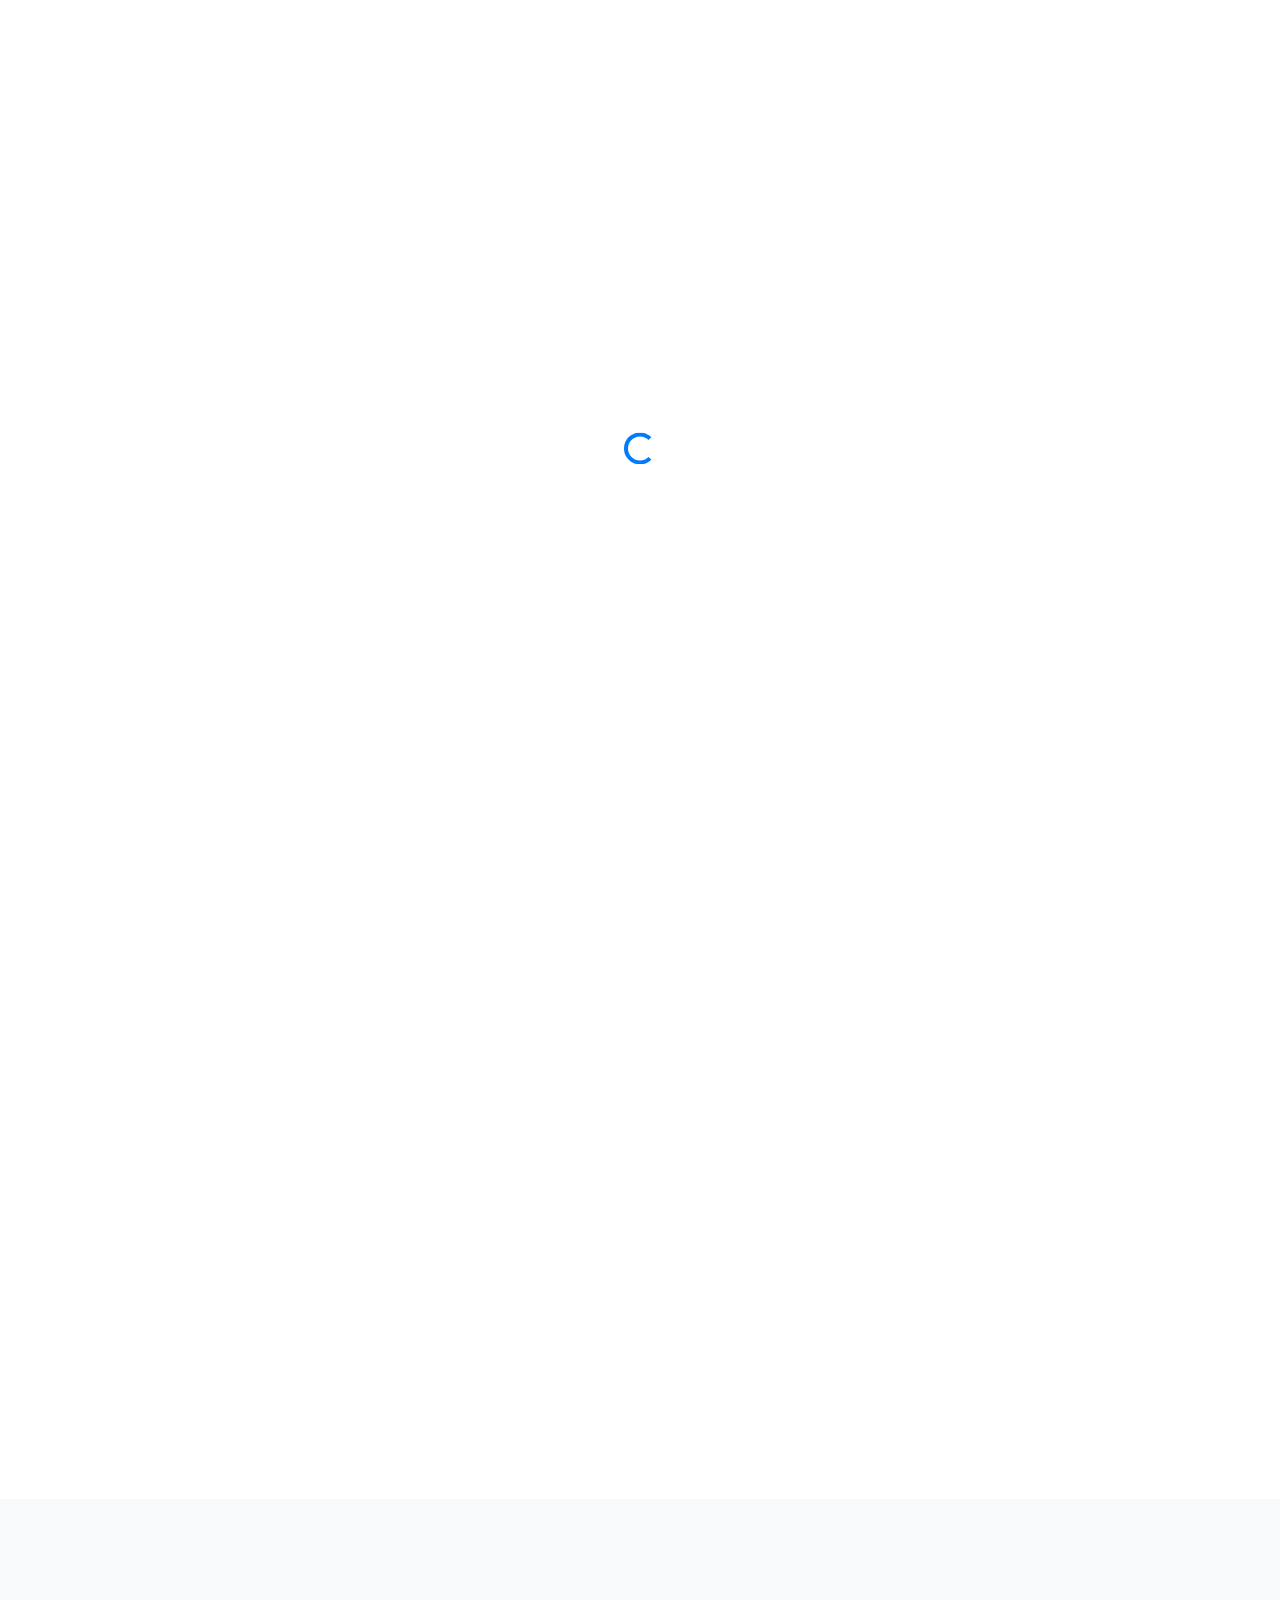
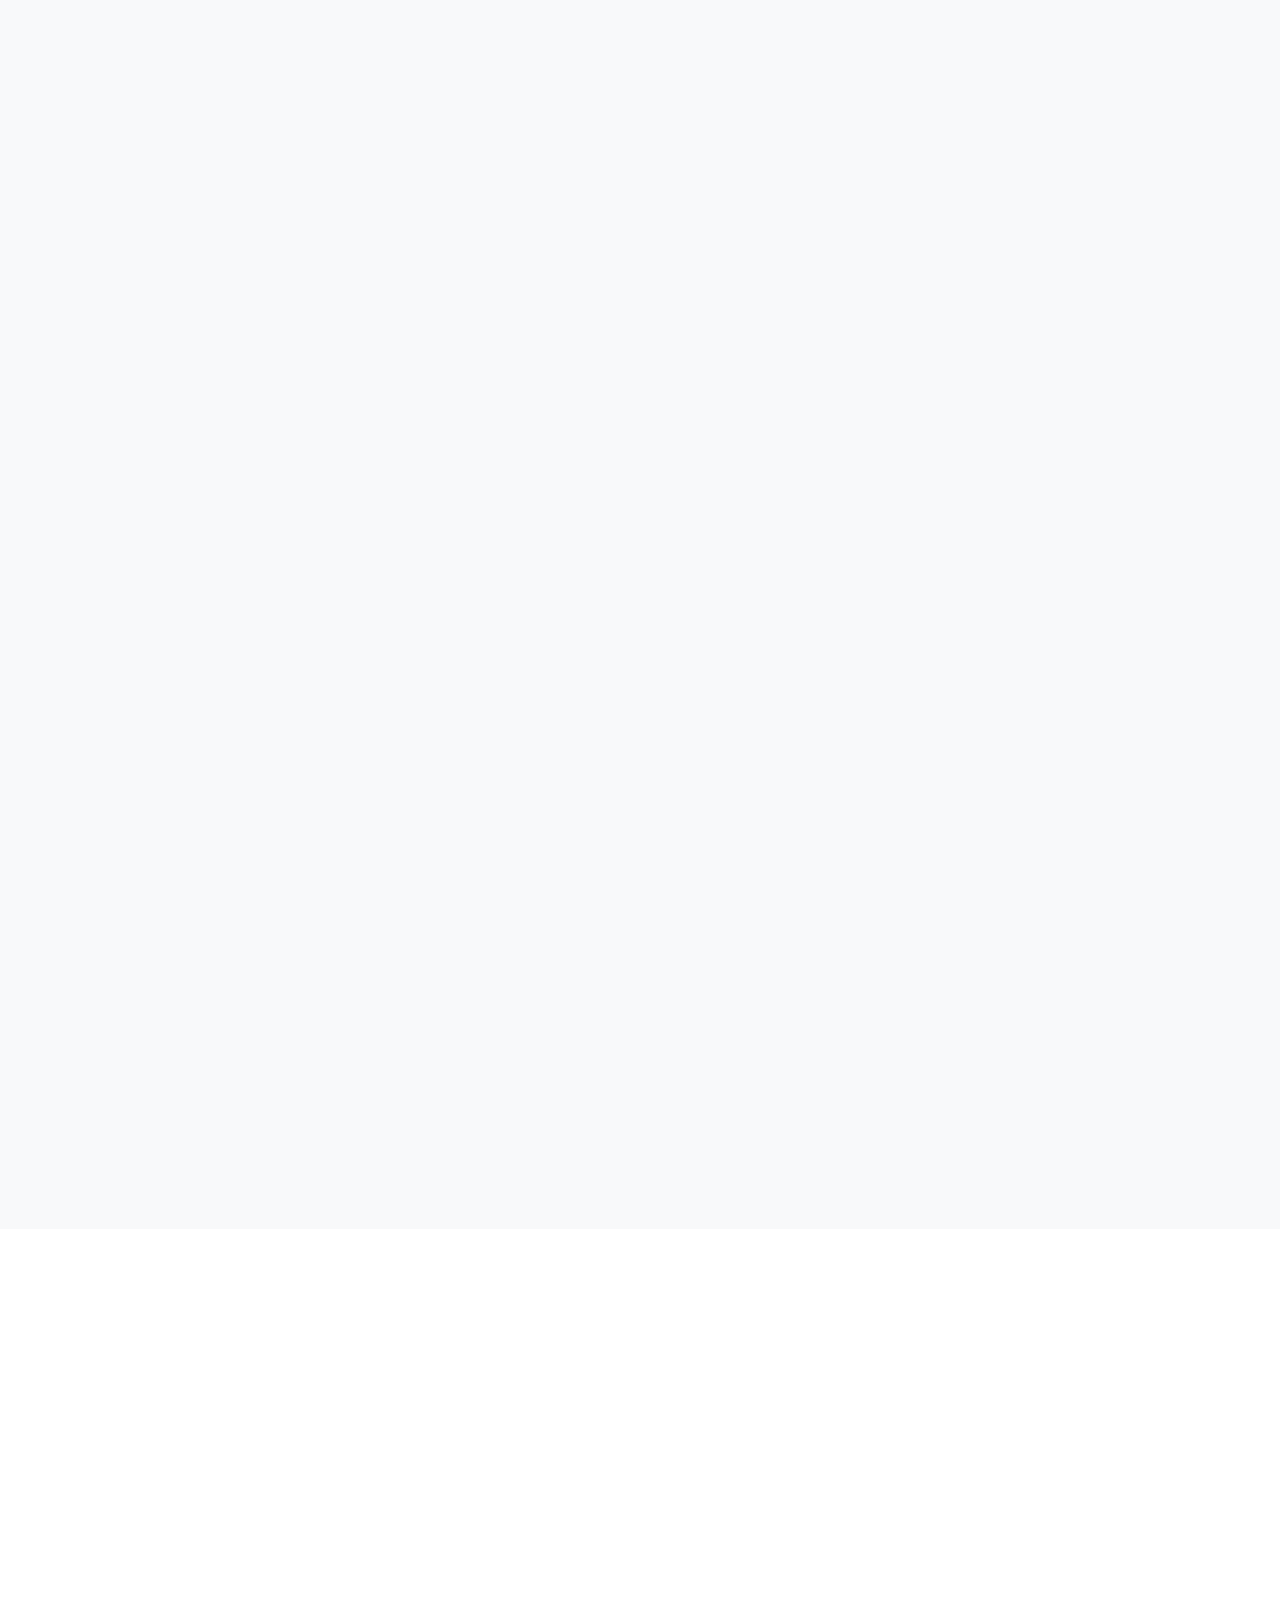
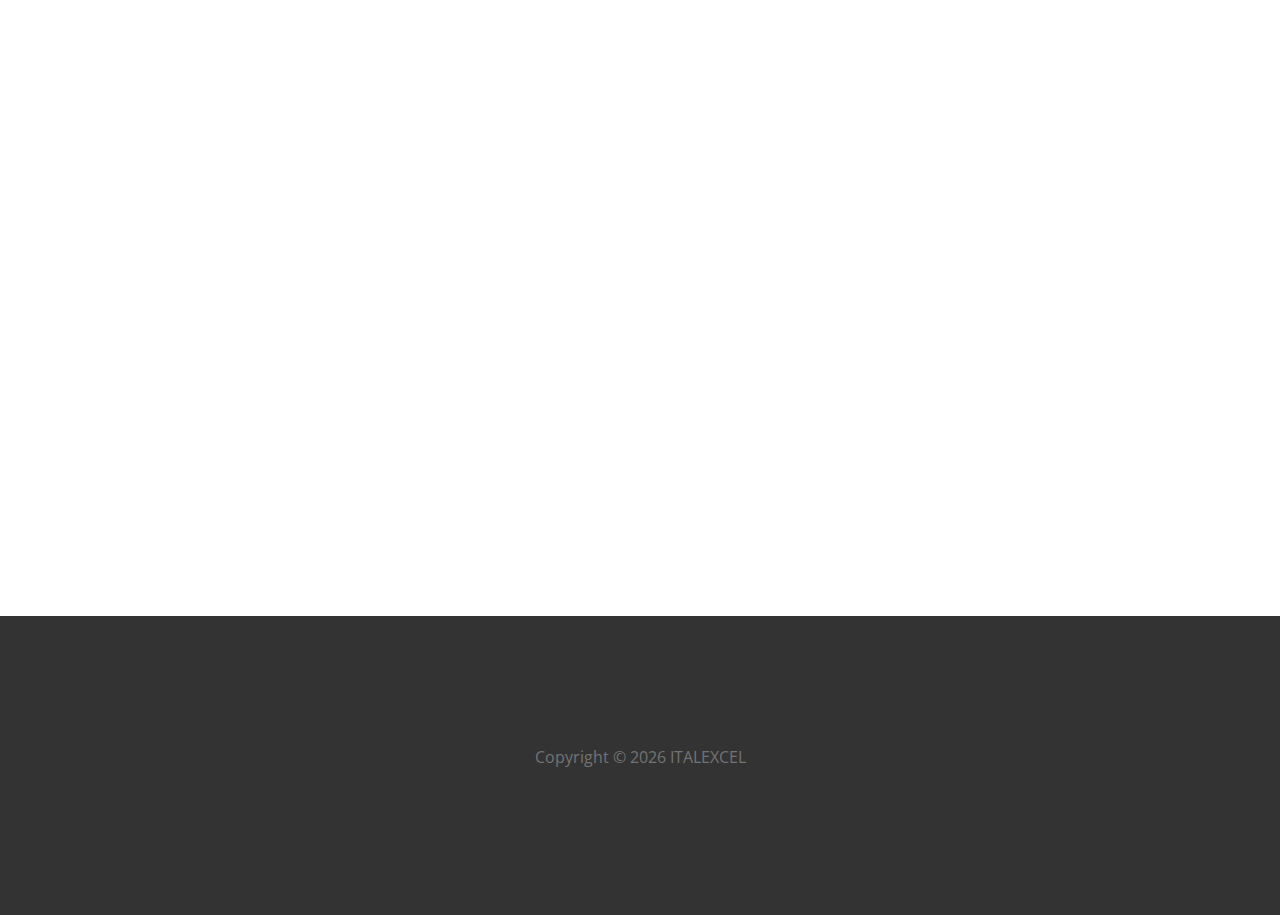
==== commit f14ff567: "Updates" ====
--- a/nitro/index.html
+++ b/nitro/index.html
@@ -2,10 +2,9 @@
 <html lang="en">
 
 <head>
-  <title>Nitro &mdash; Website Template by Colorlib</title>
+  <title>ITALEXCEL - Italian Luxury Design</title>
   <meta charset="utf-8">
   <meta name="viewport" content="width=device-width, initial-scale=1, shrink-to-fit=no">
-
 
   <link href="https://fonts.googleapis.com/css?family=Open+Sans:300,400,700" rel="stylesheet">
   <link rel="stylesheet" href="fonts/icomoon/style.css">
@@ -71,15 +70,13 @@
               <ul class="site-menu main-menu js-clone-nav mr-auto d-none d-lg-block">
                 <li><a href="#home-section" class="nav-link">Home</a></li>
                 <li class="has-children">
-                  <a href="#about-section" class="nav-link">About Us</a>
+                  <a href="#about-section" class="nav-link">Su di noi</a>
                   <ul class="dropdown">
-                    <li><a href="#team-section" class="nav-link">Team</a></li>
                     <li><a href="#faq-section" class="nav-link">FAQ</a></li>
                   </ul>
                 </li>
-                <li><a href="#services-section" class="nav-link">Services</a></li>
-                <li><a href="#testimonials-section" class="nav-link">Testimonials</a></li>
-                <li><a href="#contact-section" class="nav-link">Contact</a></li>
+                <li><a href="#services-section" class="nav-link">I nostri servizi</a></li>
+                <li><a href="#contact-section" class="nav-link">Contattaci</a></li>
               </ul>
             </nav>
           </div>
@@ -103,11 +100,10 @@
 
 
           <div class="col-md-8 mt-lg-5 text-center">
-            <h1 class="text-uppercase" data-aos="fade-up">Welcome</h1>
-            <p class="mb-5 desc" data-aos="fade-up" data-aos-delay="100">Lorem ipsum dolor sit amet consectetur
-              adipisicing elit. Optio soluta eius error.</p>
+            <h1 class="text-uppercase" data-aos="fade-up">Benvenuto</h1>
+            <p class="mb-5 desc" data-aos="fade-up" data-aos-delay="100">nelle migliori fiere del mondo!</p>
             <div data-aos="fade-up" data-aos-delay="100">
-              <a href="#contact-section" class="btn smoothscroll btn-primary mr-2 mb-2">Get In Touch</a>
+              <a href="#contact-section" class="btn smoothscroll btn-primary mr-2 mb-2">Contattaci</a>
             </div>
           </div>
 
@@ -125,53 +121,40 @@
       <div class="container">
         <div class="row mb-5">
           <div class="col-12 text-center" data-aos="fade">
-            <h2 class="section-title mb-3">About Us</h2>
+            <h2 class="section-title mb-3">Su di noi</h2>
           </div>
         </div>
         <div class="row">
           <div class="col-lg-6 mb-5" data-aos="fade-up" data-aos-delay="">
             <figure class="circle-bg">
-              <img src="images/italexcel/IMG_4896.JPG" alt="Image" class="img-fluid">
+              <img src="images/italexcel/world.JPG" alt="Image" class="img-fluid">
             </figure>
           </div>
           <div class="col-lg-5 ml-auto" data-aos="fade-up" data-aos-delay="100">
             <div class="mb-4">
-              <h3 class="h3 mb-4 text-black">For the next great business</h3>
-              <p>Lorem ipsum dolor sit amet consectetur adipisicing elit. Quo tempora cumque eligendi in nostrum labore
-                omnis quaerat.</p>
-
-            </div>
-
-
-
+              <h3 class="h3 mb-4 text-black">Per i tuoi business futuri</h3>
+              <p>Pubblicizziamo l'eccellenza italiana nelle migliori fiere internazionali</p>
+            </div>
             <div class="mb-4">
               <ul class="list-unstyled ul-check success">
-                <li>Officia quaerat eaque neque</li>
-                <li>Possimus aut consequuntur incidunt</li>
-                <li>Lorem ipsum dolor sit amet</li>
-                <li>Consectetur adipisicing elit</li>
+                <li>Esperienza</li>
+                <li>Studi di settore</li>
+                <li>Internazionalizzazione delle aziende</li>
+                <li>Rapporti su misura</li>
               </ul>
-
-            </div>
-
-
-
+            </div>
           </div>
         </div>
       </div>
     </div>
-
     <section class="site-section bg-light">
       <div class="container">
-
         <div class="row mb-5 justify-content-center">
           <div class="col-md-7 text-center">
-            <h2 class="section-title mb-3" data-aos="fade-up" data-aos-delay="">Our Features</h2>
-            <p class="lead" data-aos="fade-up" data-aos-delay="100">Lorem ipsum dolor sit amet consectetur adipisicing
-              elit. Minus minima neque tempora reiciendis.</p>
-          </div>
-        </div>
-
+            <h2 class="section-title mb-3" data-aos="fade-up" data-aos-delay="">Obiettivi</h2>
+            <p class="lead" data-aos="fade-up" data-aos-delay="100">Soddisfare le esigenze dei nostri clienti</p>
+          </div>
+        </div>
         <div class="row">
           <div class="col-lg-6 mb-5" data-aos="fade-up" data-aos-delay="">
 
@@ -229,150 +212,41 @@
       </div>
     </section>
 
-    <section class="site-section" id="team-section">
+    <section class="site-section bg-light" id="faq-section">
       <div class="container">
         <div class="row mb-5 justify-content-center">
           <div class="col-md-8 text-center">
-            <h2 class="section-title mb-3" data-aos="fade-up" data-aos-delay="">Our Team</h2>
-            <p class="lead" data-aos="fade-up" data-aos-delay="100">Lorem ipsum dolor sit amet consectetur adipisicing
-              elit. Minus minima neque tempora reiciendis.</p>
-          </div>
-        </div>
-        <div class="row">
-          <div class="col-md-6 col-lg-3 mb-4" data-aos="fade-up" data-aos-delay="">
-            <div class="team-member">
-              <figure>
-                <ul class="social">
-                  <li><a href="#"><span class="icon-facebook"></span></a></li>
-                  <li><a href="#"><span class="icon-twitter"></span></a></li>
-                  <li><a href="#"><span class="icon-linkedin"></span></a></li>
-                  <li><a href="#"><span class="icon-instagram"></span></a></li>
-                </ul>
-                <img src="images/person_5.jpg" alt="Image" class="img-fluid">
-              </figure>
-              <div class="p-3">
-                <h3>Kaiara Spencer</h3>
-                <span class="position">Product Manager</span>
-              </div>
-            </div>
-          </div>
-
-          <div class="col-md-6 col-lg-3 mb-4" data-aos="fade-up" data-aos-delay="100">
-            <div class="team-member">
-              <figure>
-                <ul class="social">
-                  <li><a href="#"><span class="icon-facebook"></span></a></li>
-                  <li><a href="#"><span class="icon-twitter"></span></a></li>
-                  <li><a href="#"><span class="icon-linkedin"></span></a></li>
-                  <li><a href="#"><span class="icon-instagram"></span></a></li>
-                </ul>
-                <img src="images/person_6.jpg" alt="Image" class="img-fluid">
-              </figure>
-              <div class="p-3">
-                <h3>Dave Simpson</h3>
-                <span class="position">Product Manager</span>
-              </div>
-            </div>
-          </div>
-
-          <div class="col-md-6 col-lg-3 mb-4" data-aos="fade-up" data-aos-delay="200">
-            <div class="team-member">
-              <figure>
-                <ul class="social">
-                  <li><a href="#"><span class="icon-facebook"></span></a></li>
-                  <li><a href="#"><span class="icon-twitter"></span></a></li>
-                  <li><a href="#"><span class="icon-linkedin"></span></a></li>
-                  <li><a href="#"><span class="icon-instagram"></span></a></li>
-                </ul>
-                <img src="images/person_7.jpg" alt="Image" class="img-fluid">
-              </figure>
-              <div class="p-3">
-                <h3>Ben Thompson</h3>
-                <span class="position">Product Manager</span>
-              </div>
-            </div>
-          </div>
-
-          <div class="col-md-6 col-lg-3 mb-4" data-aos="fade-up" data-aos-delay="300">
-            <div class="team-member">
-              <figure>
-                <ul class="social">
-                  <li><a href="#"><span class="icon-facebook"></span></a></li>
-                  <li><a href="#"><span class="icon-twitter"></span></a></li>
-                  <li><a href="#"><span class="icon-linkedin"></span></a></li>
-                  <li><a href="#"><span class="icon-instagram"></span></a></li>
-                </ul>
-                <img src="images/person_8.jpg" alt="Image" class="img-fluid">
-              </figure>
-              <div class="p-3">
-                <h3>Kyla Stewart</h3>
-                <span class="position">Product Manager</span>
-              </div>
-            </div>
-          </div>
-        </div>
-      </div>
-    </section>
-
-    <section class="site-section bg-light" id="faq-section">
-      <div class="container">
-        <div class="row mb-5 justify-content-center">
-          <div class="col-md-8 text-center">
-            <h2 class="section-title mb-3" data-aos="fade-up" data-aos-delay="">Frequently Ask Questions</h2>
-            <p class="lead" data-aos="fade-up" data-aos-delay="100">Lorem ipsum dolor sit amet consectetur adipisicing
-              elit. Minus minima neque tempora reiciendis.</p>
+            <h2 class="section-title mb-3" data-aos="fade-up" data-aos-delay="">Domande frequenti</h2>
           </div>
         </div>
         <div class="row">
           <div class="col-lg-6">
 
             <div class="mb-5" data-aos="fade-up" data-aos-delay="100">
-              <h3 class="text-black h4 mb-4">Can I accept both Paypal and Stripe?</h3>
-              <p>Lorem ipsum dolor sit amet consectetur adipisicing elit. Aliquam assumenda eum blanditiis perferendis.
+              <h3 class="text-black h4 mb-4">Lavorate solo in Italia?</h3>
+              <p>Lavoriamo in tutti i continenti del mondo.
               </p>
             </div>
 
             <div class="mb-5" data-aos="fade-up" data-aos-delay="100">
-              <h3 class="text-black h4 mb-4">What available is refund period?</h3>
-              <p>Lorem ipsum dolor sit amet consectetur adipisicing elit. Aliquam assumenda eum blanditiis perferendis.
+              <h3 class="text-black h4 mb-4">Con quali prodotti lavorate?</h3>
+              <p>Siamo flessibili a lavorare in qualsiasi settore ne abbia richiesta.
               </p>
             </div>
 
+          </div>
+          <div class="col-lg-6">
+
             <div class="mb-5" data-aos="fade-up" data-aos-delay="100">
-              <h3 class="text-black h4 mb-4">Can I accept both Paypal and Stripe?</h3>
-              <p>Lorem ipsum dolor sit amet consectetur adipisicing elit. Aliquam assumenda eum blanditiis perferendis.
+              <h3 class="text-black h4 mb-4">Da dove venite?</h3>
+              <p>Siamo Veneti abitiamo a Verona.
               </p>
             </div>
 
             <div class="mb-5" data-aos="fade-up" data-aos-delay="100">
-              <h3 class="text-black h4 mb-4">What available is refund period?</h3>
-              <p>Lorem ipsum dolor sit amet consectetur adipisicing elit. Aliquam assumenda eum blanditiis perferendis.
-              </p>
-            </div>
-          </div>
-          <div class="col-lg-6">
-
-            <div class="mb-5" data-aos="fade-up" data-aos-delay="100">
-              <h3 class="text-black h4 mb-4">Where are you from?</h3>
-              <p>Voluptatum nobis obcaecati perferendis dolor totam unde dolores quod maxime corporis officia et.
-                Distinctio assumenda minima maiores.</p>
-            </div>
-
-            <div class="mb-5" data-aos="fade-up" data-aos-delay="100">
-              <h3 class="text-black h4 mb-4">What is your opening time?</h3>
-              <p>Lorem ipsum dolor sit amet consectetur adipisicing elit. Aliquam assumenda eum blanditiis perferendis.
-              </p>
-            </div>
-
-            <div class="mb-5" data-aos="fade-up" data-aos-delay="100">
-              <h3 class="text-black h4 mb-4">Can I accept both Paypal and Stripe?</h3>
-              <p>Lorem ipsum dolor sit amet consectetur adipisicing elit. Aliquam assumenda eum blanditiis perferendis.
-              </p>
-            </div>
-
-            <div class="mb-5" data-aos="fade-up" data-aos-delay="100">
-              <h3 class="text-black h4 mb-4">What available is refund period?</h3>
-              <p>Lorem ipsum dolor sit amet consectetur adipisicing elit. Aliquam assumenda eum blanditiis perferendis.
+              <h3 class="text-black h4 mb-4">Quali sono i tempi di organizzazione?</h3>
+              <p>Generalmente con 8-9 mesi di anticipo all'evento riusciamo ad organizzare gli eventi, me
+                preferibilmente un anno.
               </p>
             </div>
           </div>
@@ -384,40 +258,31 @@
       <div class="container">
         <div class="row mb-5">
           <div class="col-12 text-center" data-aos="fade">
-            <h2 class="section-title mb-3">Our Services</h2>
+            <h2 class="section-title mb-3">I nostri servizi</h2>
           </div>
         </div>
         <div class="row align-items-stretch">
           <div class="col-md-6 col-lg-4 mb-4 mb-lg-4" data-aos="fade-up">
             <div class="unit-4">
-              <div class="unit-4-icon mr-4"><span class="text-primary flaticon-startup"></span></div>
-              <div>
-                <h3>Business Consulting</h3>
-                <p>Lorem ipsum dolor sit amet consectetur adipisicing elit. Perferendis quis molestiae vitae eligendi
-                  at.</p>
-                <p><a href="#">Learn More</a></p>
+              <div>
+                <h3>Consulenza aziendale</h3>
+                <p>Per conoscere e capire al meglio le esigenze dei nostri clienti.</p>
               </div>
             </div>
           </div>
           <div class="col-md-6 col-lg-4 mb-4 mb-lg-4" data-aos="fade-up" data-aos-delay="100">
             <div class="unit-4">
-              <div class="unit-4-icon mr-4"><span class="text-primary flaticon-graphic-design"></span></div>
-              <div>
-                <h3>Market Analysis</h3>
-                <p>Lorem ipsum dolor sit amet consectetur adipisicing elit. Perferendis quis molestiae vitae eligendi
-                  at.</p>
-                <p><a href="#">Learn More</a></p>
+              <div>
+                <h3>Analisi di mercato</h3>
+                <p>Fondamentale per identificare le location ideali nelle quali sviluppare mercato.</p>
               </div>
             </div>
           </div>
           <div class="col-md-6 col-lg-4 mb-4 mb-lg-4" data-aos="fade-up" data-aos-delay="200">
             <div class="unit-4">
-              <div class="unit-4-icon mr-4"><span class="text-primary flaticon-settings"></span></div>
-              <div>
-                <h3>User Monitoring</h3>
-                <p>Lorem ipsum dolor sit amet consectetur adipisicing elit. Perferendis quis molestiae vitae eligendi
-                  at.</p>
-                <p><a href="#">Learn More</a></p>
+              <div>
+                <h3>Studio del prodotto</h3>
+                <p>Essere competenti per rappresentare al meglio i nostri clienti ed ottenere risultati concreti.</p>
               </div>
             </div>
           </div>
@@ -425,246 +290,57 @@
 
           <div class="col-md-6 col-lg-4 mb-4 mb-lg-4" data-aos="fade-up" data-aos-delay="">
             <div class="unit-4">
-              <div class="unit-4-icon mr-4"><span class="text-primary flaticon-idea"></span></div>
-              <div>
-                <h3>Insurance Consulting</h3>
-                <p>Lorem ipsum dolor sit amet consectetur adipisicing elit. Perferendis quis molestiae vitae eligendi
-                  at.</p>
-                <p><a href="#">Learn More</a></p>
+              <div>
+                <h3>Logistica e organizzazione</h3>
+                <p>Stoccaggio, trasporto materiali espositivi ed allestimento stand.</p>
               </div>
             </div>
           </div>
           <div class="col-md-6 col-lg-4 mb-4 mb-lg-4" data-aos="fade-up" data-aos-delay="100">
             <div class="unit-4">
-              <div class="unit-4-icon mr-4"><span class="text-primary flaticon-smartphone"></span></div>
-              <div>
-                <h3>Financial Investment</h3>
-                <p>Lorem ipsum dolor sit amet consectetur adipisicing elit. Perferendis quis molestiae vitae eligendi
-                  at.</p>
-                <p><a href="#">Learn More</a></p>
-              </div>
-            </div>
-          </div>
-          <div class="col-md-6 col-lg-4 mb-4 mb-lg-4" data-aos="fade-up" data-aos-delay="200">
-            <div class="unit-4">
-              <div class="unit-4-icon mr-4"><span class="text-primary flaticon-head"></span></div>
-              <div>
-                <h3>Financial Management</h3>
-                <p>Lorem ipsum dolor sit amet consectetur adipisicing elit. Perferendis quis molestiae vitae eligendi
-                  at.</p>
-                <p><a href="#">Learn More</a></p>
-              </div>
-            </div>
-          </div>
-
+              <div>
+                <h3>Commerciale</h3>
+                <p>Offriamo la possibilità di gestire i nuovi contatti ottenuti con gli eventi organizzati.</p>
+              </div>
+            </div>
+          </div>
         </div>
       </div>
     </section>
 
-    <section class="site-section testimonial-wrap bg-light" id="testimonials-section" data-aos="fade">
+    <section class="site-section bg-light" id="contact-section" data-aos="fade">
       <div class="container">
         <div class="row mb-5">
           <div class="col-12 text-center">
-            <h2 class="section-title mb-3">Testimonials</h2>
-          </div>
-        </div>
-      </div>
-      <div class="slide-one-item home-slider owl-carousel">
-        <div>
-          <div class="testimonial">
-
-            <blockquote class="mb-5">
-              <p>&ldquo;Lorem ipsum dolor sit amet consectetur adipisicing elit. Consectetur unde reprehenderit aperiam
-                quaerat fugiat repudiandae explicabo animi minima fuga beatae illum eligendi incidunt consequatur. Amet
-                dolores excepturi earum unde iusto.&rdquo;</p>
-            </blockquote>
-
-            <figure class="mb-4 d-flex align-items-center justify-content-center">
-              <div><img src="images/person_3.jpg" alt="Image" class="w-50 img-fluid mb-3"></div>
-              <p>John Smith</p>
-            </figure>
-          </div>
-        </div>
-        <div>
-          <div class="testimonial">
-
-            <blockquote class="mb-5">
-              <p>&ldquo;Lorem ipsum dolor sit amet consectetur adipisicing elit. Consectetur unde reprehenderit aperiam
-                quaerat fugiat repudiandae explicabo animi minima fuga beatae illum eligendi incidunt consequatur. Amet
-                dolores excepturi earum unde iusto.&rdquo;</p>
-            </blockquote>
-            <figure class="mb-4 d-flex align-items-center justify-content-center">
-              <div><img src="images/person_2.jpg" alt="Image" class="w-50 img-fluid mb-3"></div>
-              <p>Christine Aguilar</p>
-            </figure>
-
-          </div>
-        </div>
-
-        <div>
-          <div class="testimonial">
-
-            <blockquote class="mb-5">
-              <p>&ldquo;Lorem ipsum dolor sit amet consectetur adipisicing elit. Consectetur unde reprehenderit aperiam
-                quaerat fugiat repudiandae explicabo animi minima fuga beatae illum eligendi incidunt consequatur. Amet
-                dolores excepturi earum unde iusto.&rdquo;</p>
-            </blockquote>
-            <figure class="mb-4 d-flex align-items-center justify-content-center">
-              <div><img src="images/person_4.jpg" alt="Image" class="w-50 img-fluid mb-3"></div>
-              <p>Robert Spears</p>
-            </figure>
-
-
-          </div>
-        </div>
-
-        <div>
-          <div class="testimonial">
-
-            <blockquote class="mb-5">
-              <p>&ldquo;Lorem ipsum dolor sit amet consectetur adipisicing elit. Consectetur unde reprehenderit aperiam
-                quaerat fugiat repudiandae explicabo animi minima fuga beatae illum eligendi incidunt consequatur. Amet
-                dolores excepturi earum unde iusto.&rdquo;</p>
-            </blockquote>
-            <figure class="mb-4 d-flex align-items-center justify-content-center">
-              <div><img src="images/person_4.jpg" alt="Image" class="w-50 img-fluid mb-3"></div>
-              <p>Bruce Rogers</p>
-            </figure>
-
-          </div>
-        </div>
-
-      </div>
-    </section>
-
-    <section class="site-section id=" about-section">
-      <div class="container">
-        <div class="row mb-5">
-
-          <div class="col-lg-5 ml-auto mb-5 order-1 order-lg-2" data-aos="fade" data-aos="fade-up" data-aos-delay="">
-            <img src="images/about_1.jpg" alt="Image" class="img-fluid rounded">
-          </div>
-          <div class="col-lg-6 order-2 order-lg-1" data-aos="fade">
-
-            <div class="row">
-
-
-
-              <div class="col-md-12 mb-md-5 mb-0 col-lg-6" data-aos="fade-up" data-aos-delay="">
-                <div class="unit-4">
-                  <div class="unit-4-icon mr-4 mb-3"><span class="text-primary flaticon-head"></span></div>
-                  <div>
-                    <h3>Web &amp; Mobile Specialties</h3>
-                    <p>Lorem ipsum dolor sit amet consectetur adipisicing elit. Perferendis quis consect.</p>
-                    <p class="mb-0"><a href="#">Learn More</a></p>
-                  </div>
-                </div>
-              </div>
-              <div class="col-md-12 mb-md-5 mb-0 col-lg-6" data-aos="fade-up" data-aos-delay="100">
-                <div class="unit-4">
-                  <div class="unit-4-icon mr-4 mb-3"><span class="text-primary flaticon-smartphone"></span></div>
-                  <div>
-                    <h3>Intuitive Thinkers</h3>
-                    <p>Lorem ipsum dolor sit amet consectetur adipisicing elit. Perferendis quis.</p>
-                    <p class="mb-0"><a href="#">Learn More</a></p>
-                  </div>
-                </div>
-              </div>
-            </div>
-          </div>
-
-        </div>
-      </div>
-    </section>
-
-    <section class="site-section bg-light" id="contact-section" data-aos="fade">
-      <div class="container">
-        <div class="row mb-5">
-          <div class="col-12 text-center">
-            <h2 class="section-title mb-3">Contact Us</h2>
+            <h2 class="section-title mb-3">Contattaci</h2>
           </div>
         </div>
         <div class="row mb-5">
           <div class="col-md-4 text-center">
             <p class="mb-4">
               <span class="icon-room d-block h4 text-primary"></span>
-              <span>203 Fake St. Mountain View, San Francisco, California, USA</span>
+              <span>Via archimede, 17 - San Martino Buon Albergo - 37036 - Verona</span>
             </p>
           </div>
           <div class="col-md-4 text-center">
             <p class="mb-4">
               <span class="icon-phone d-block h4 text-primary"></span>
-              <a href="#">+1 232 3235 324</a>
+              <a href="tel:+39 340 92 13 729">+39 340 92 13 729</a>
             </p>
           </div>
           <div class="col-md-4 text-center">
             <p class="mb-0">
               <span class="icon-mail_outline d-block h4 text-primary"></span>
-              <a href="#">youremail@domain.com</a>
+              <a href="mailto:info@italalexcel.it">info@italalexcel.it</a>
             </p>
           </div>
         </div>
-        <div class="row">
-          <div class="col-md-12 mb-5">
-
-
-
-            <form action="#" class="p-5 bg-white">
-
-              <h2 class="h4 text-black mb-5">Contact Form</h2>
-
-              <div class="row form-group">
-                <div class="col-md-6 mb-3 mb-md-0">
-                  <label class="text-black" for="fname">First Name</label>
-                  <input type="text" id="fname" class="form-control">
-                </div>
-                <div class="col-md-6">
-                  <label class="text-black" for="lname">Last Name</label>
-                  <input type="text" id="lname" class="form-control">
-                </div>
-              </div>
-
-              <div class="row form-group">
-
-                <div class="col-md-12">
-                  <label class="text-black" for="email">Email</label>
-                  <input type="email" id="email" class="form-control">
-                </div>
-              </div>
-
-              <div class="row form-group">
-
-                <div class="col-md-12">
-                  <label class="text-black" for="subject">Subject</label>
-                  <input type="subject" id="subject" class="form-control">
-                </div>
-              </div>
-
-              <div class="row form-group">
-                <div class="col-md-12">
-                  <label class="text-black" for="message">Message</label>
-                  <textarea name="message" id="message" cols="30" rows="7" class="form-control"
-                    placeholder="Write your notes or questions here..."></textarea>
-                </div>
-              </div>
-
-              <div class="row form-group">
-                <div class="col-md-12">
-                  <input type="submit" value="Send Message" class="btn btn-primary btn-md text-white">
-                </div>
-              </div>
-
-
-            </form>
-          </div>
-
-        </div>
       </div>
     </section>
 
     <footer class="site-footer">
       <div class="container">
-        <div class="row">
+        <!-- <div class="row">
           <div class="col-md-12">
             <div class="row">
               <div class="col-md-7">
@@ -692,19 +368,14 @@
           </div>
           <div class="col-md-3"></div>
 
-        </div>
-        <div class="row pt-5 mt-5 text-center">
+        </div> -->
+        <div class="row text-center">
           <div class="col-md-12">
-            <div class="border-top pt-5">
-              <p>
-                <!-- Link back to Colorlib can't be removed. Template is licensed under CC BY 3.0. -->
-                Copyright &copy;
-                <script>document.write(new Date().getFullYear());</script> ITALEXCEL - All rights reserved
-              </p>
-
-            </div>
-          </div>
-
+            <p>
+              Copyright &copy;
+              <script>document.write(new Date().getFullYear());</script> ITALEXCEL
+            </p>
+          </div>
         </div>
       </div>
     </footer>
@@ -722,10 +393,7 @@
   <script src="js/jquery.fancybox.min.js"></script>
   <script src="js/jquery.sticky.js"></script>
   <script src="js/isotope.pkgd.min.js"></script>
-
-
   <script src="js/main.js"></script>
-
 </body>
 
 </html>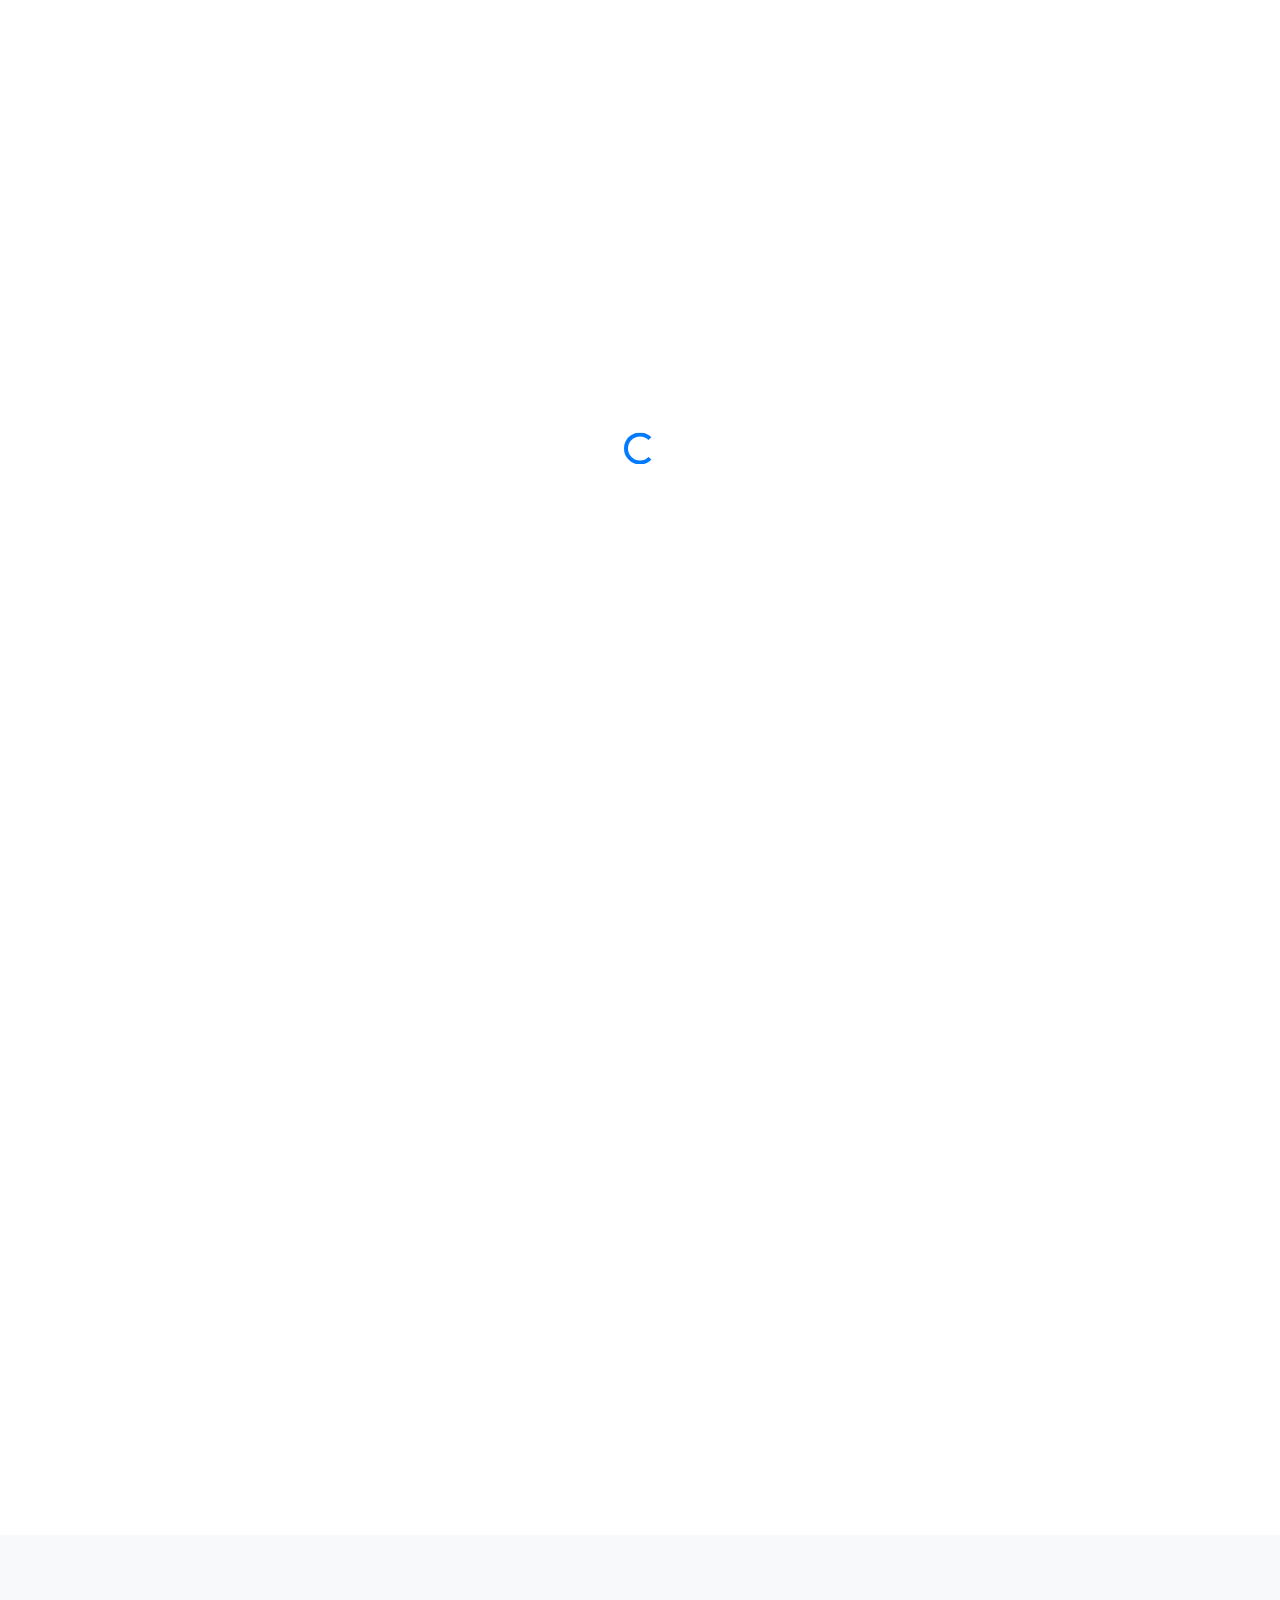
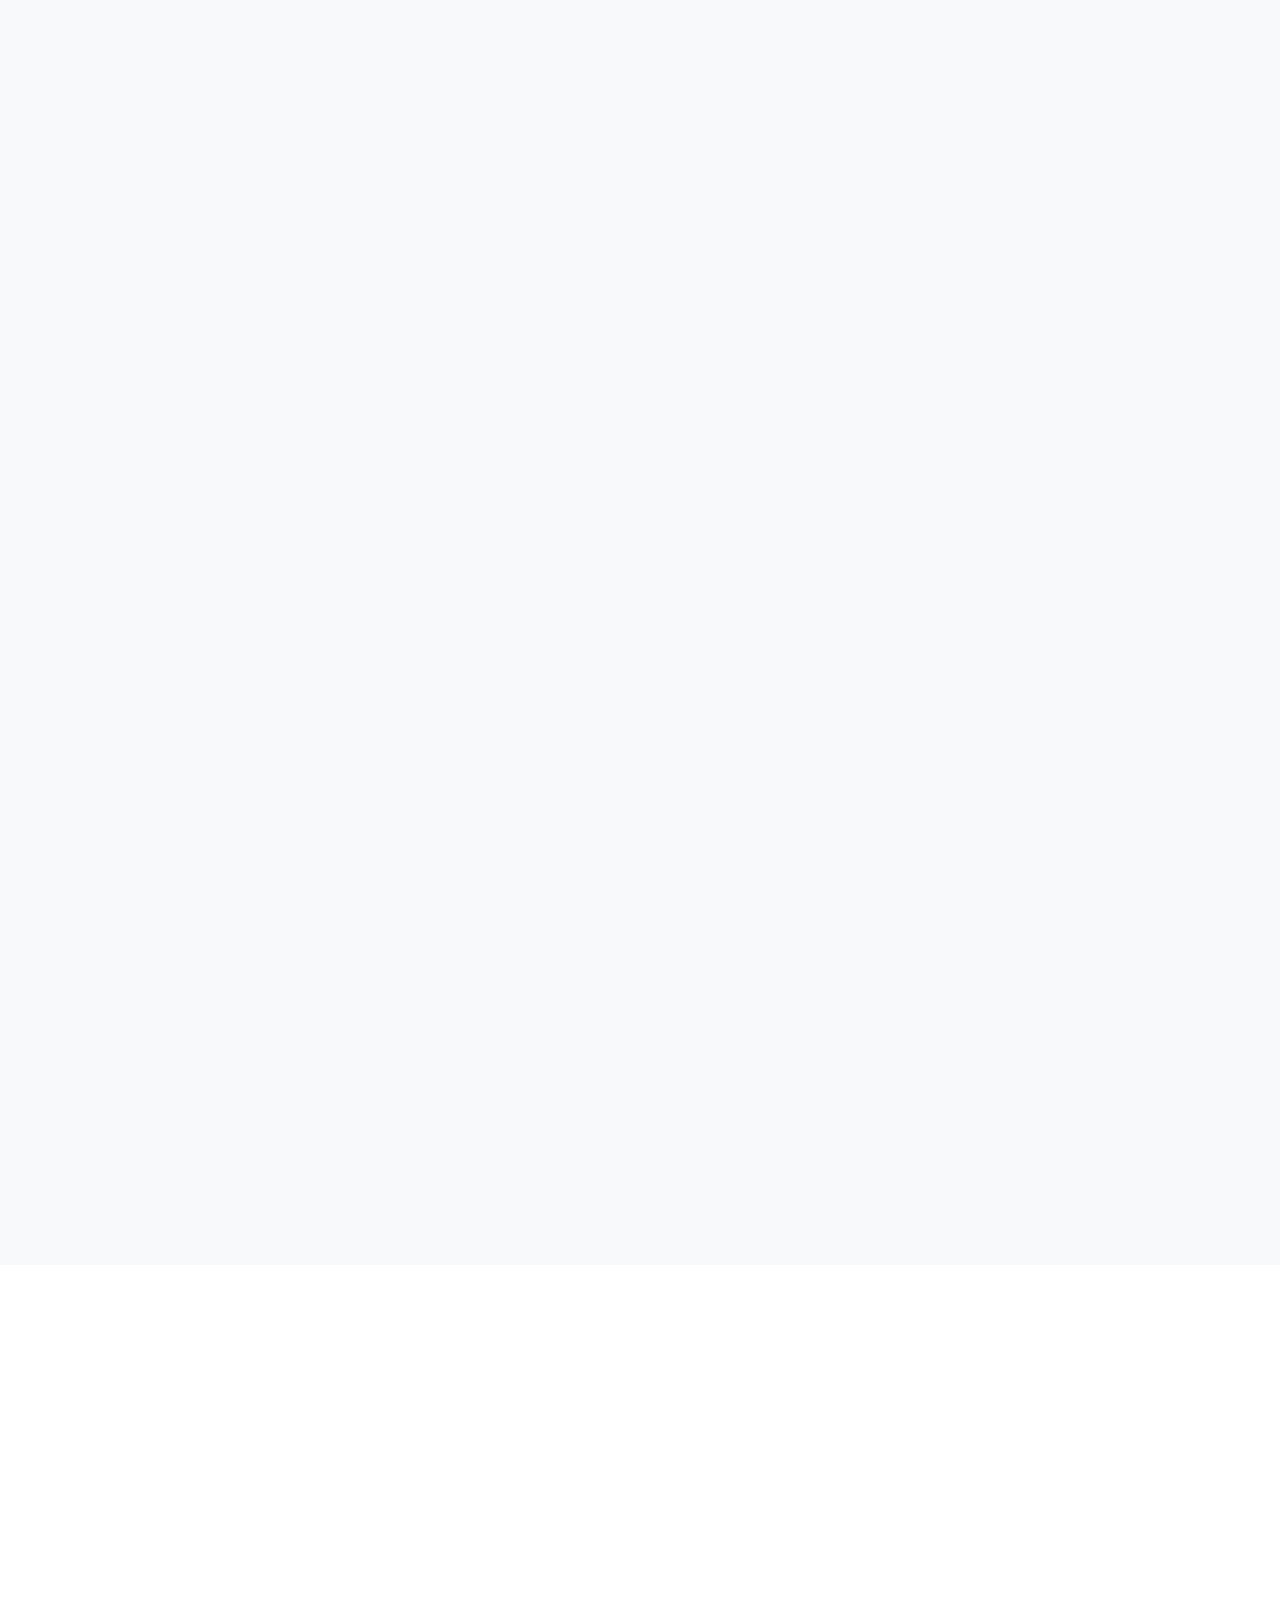
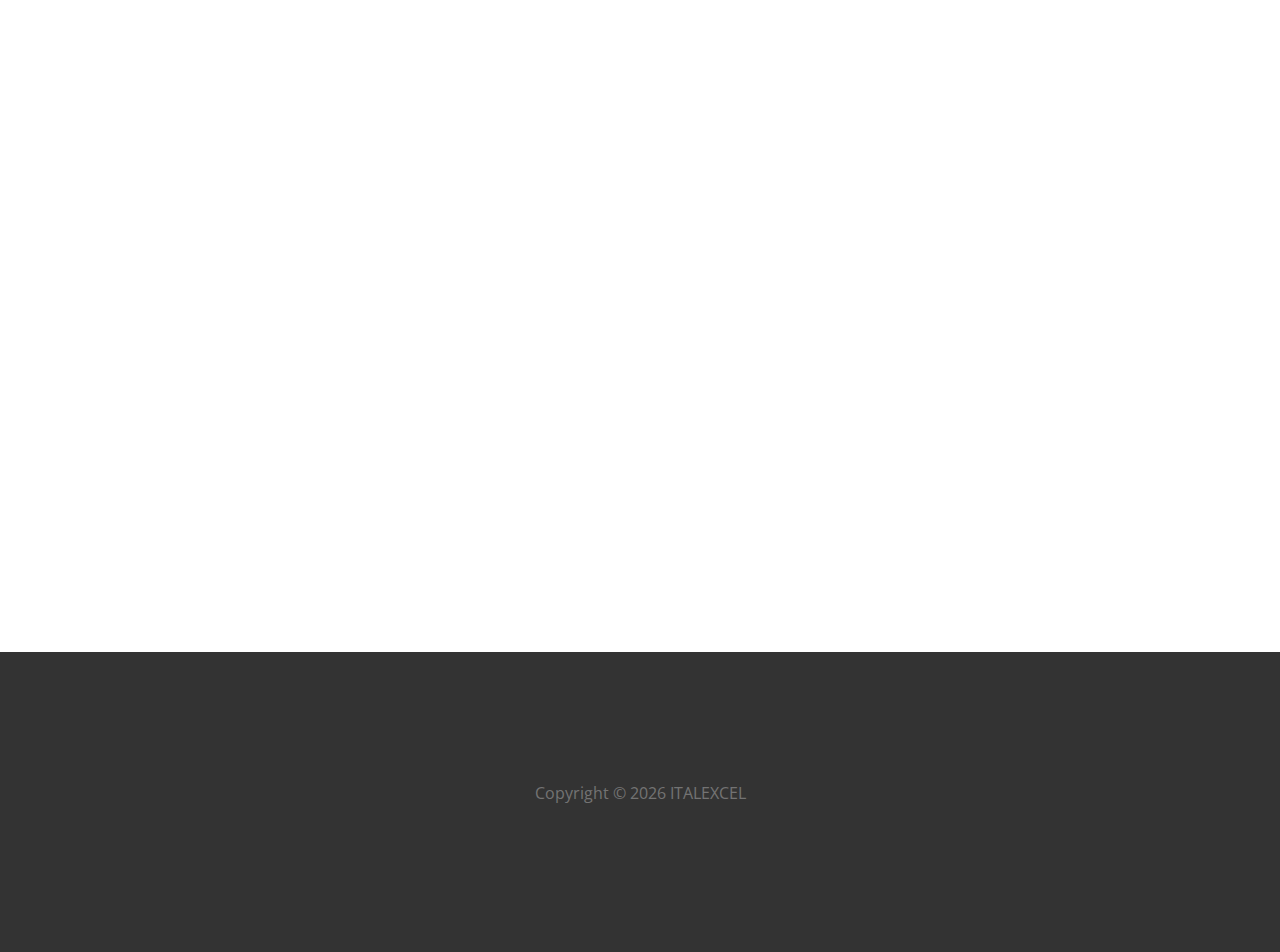
==== commit ea331994: "Update index.html" ====
--- a/nitro/index.html
+++ b/nitro/index.html
@@ -127,7 +127,7 @@
         <div class="row">
           <div class="col-lg-6 mb-5" data-aos="fade-up" data-aos-delay="">
             <figure class="circle-bg">
-              <img src="images/italexcel/world.JPG" alt="Image" class="img-fluid">
+              <img src="images/italexcel/world.jpg" alt="Image" class="img-fluid">
             </figure>
           </div>
           <div class="col-lg-5 ml-auto" data-aos="fade-up" data-aos-delay="100">
